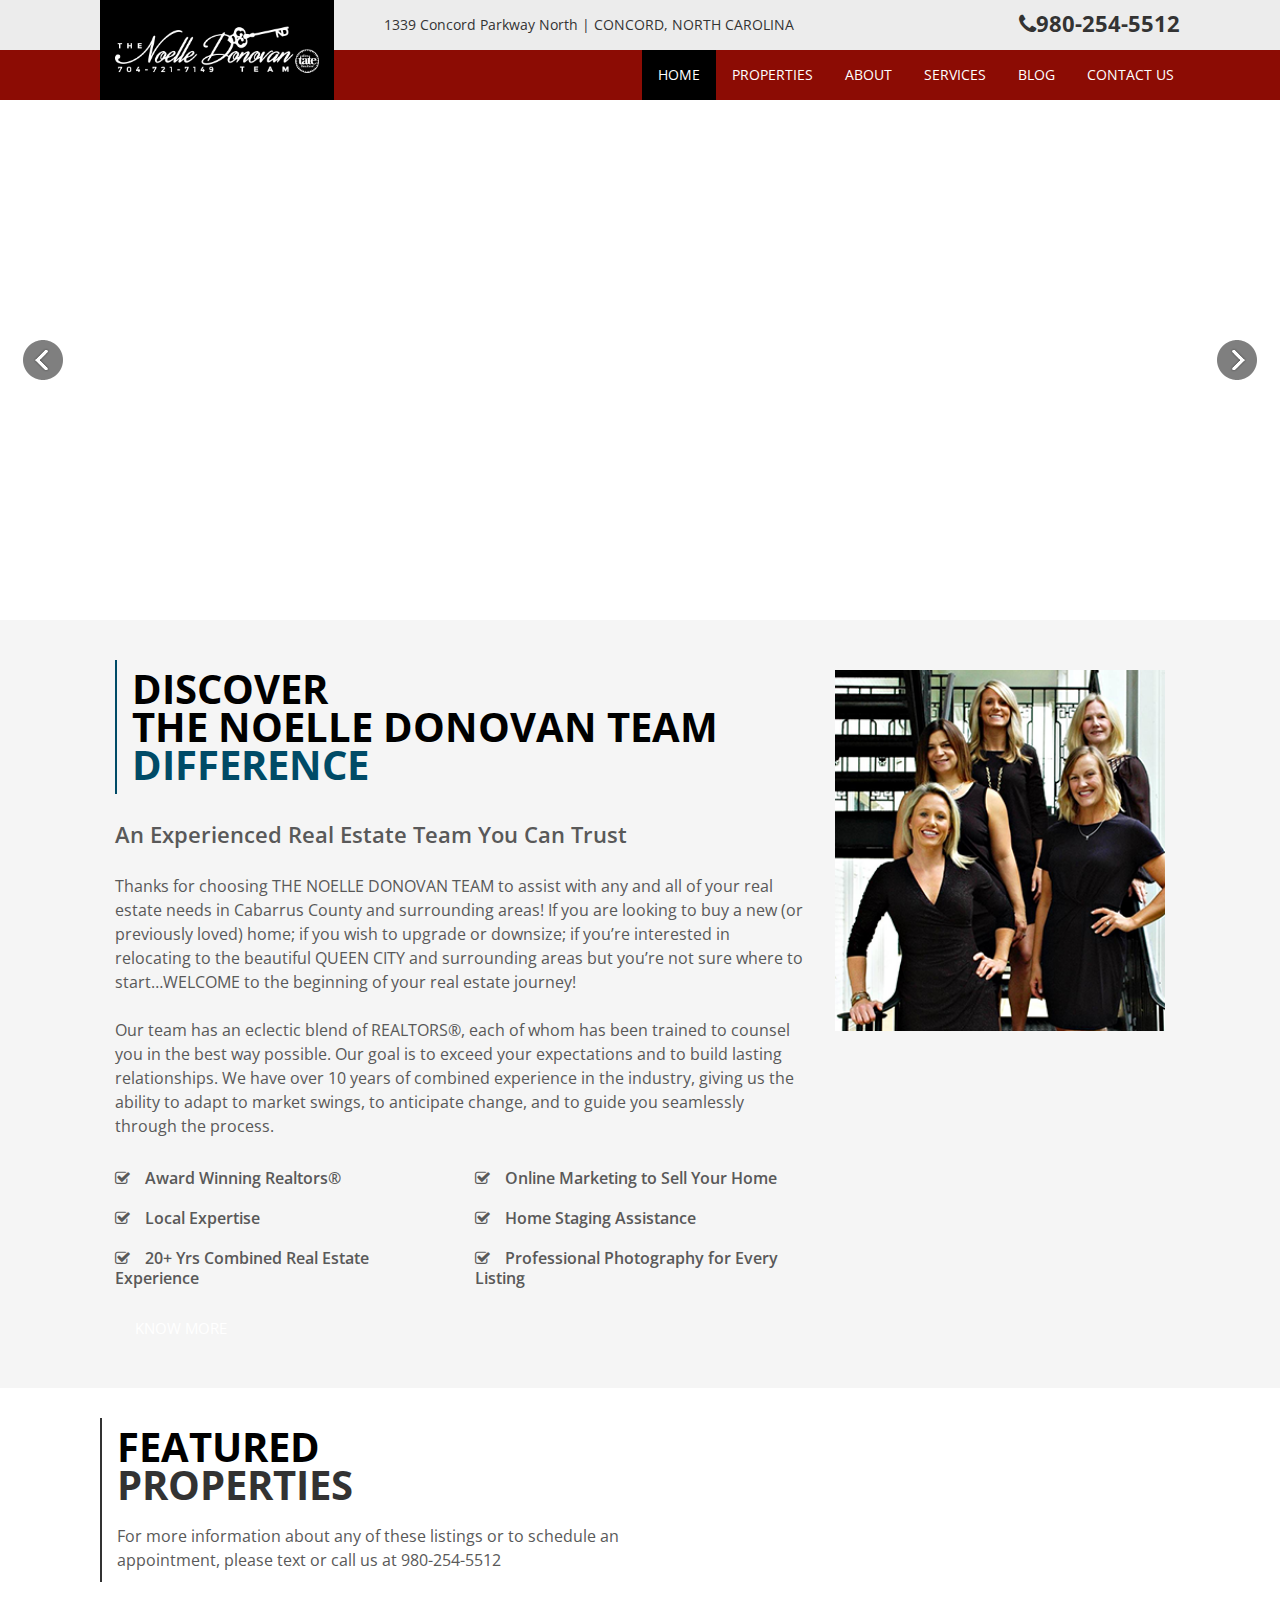
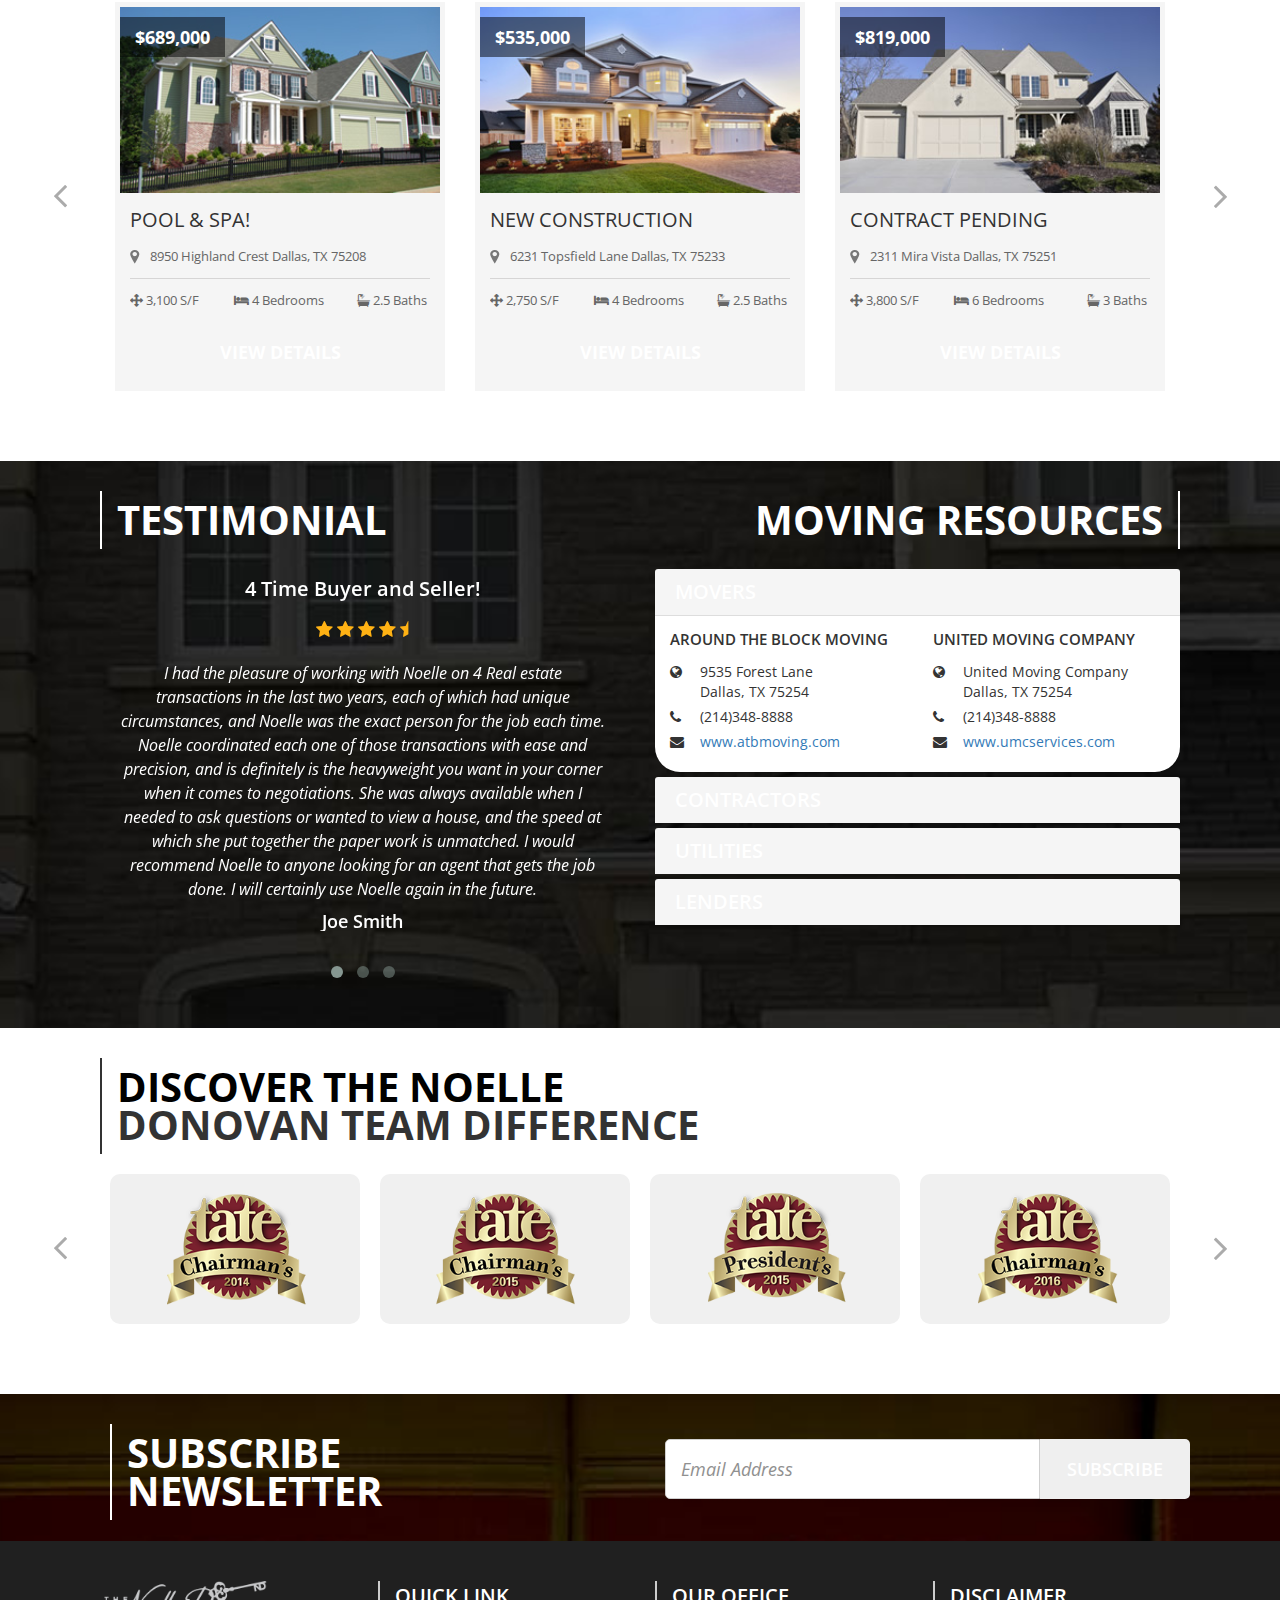
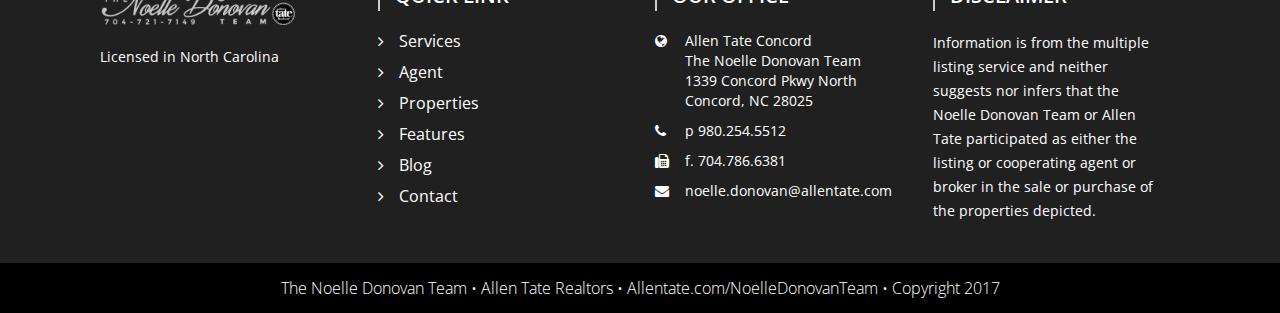
==== index.html @ 8d165535 "9th" ====
<!DOCTYPE HTML>
<html>
    <head>

        <!-- meta data -->
        <meta http-equiv="Content-Type" content="text/html;charset=utf-8" />
        <title>Charlotte, NC and Cabarrus County Real Estate Professionals</title>
        <meta name="viewport" content="width=device-width, initial-scale=1.0">
	    <meta name="format-detection" content="telephone=no" />
        <!-- /end meta data -->

        <!-- styles -->
        <link type="text/css" rel="stylesheet" href="css/bootstrap.css" />
        <link type="text/css" rel="stylesheet" href="js/rs-plugin/css/settings.css" />
        <link href='http://fonts.googleapis.com/css?family=Open+Sans:400italic,700italic,400,600,700,800' rel='stylesheet' type='text/css'>
        <link href='http://fonts.googleapis.com/css?family=Open+Sans+Condensed:700' rel='stylesheet' type='text/css'>
        <link type="text/css" rel="stylesheet" href="css/style.css" />
        <link type="text/css" rel="stylesheet" href="css/font-awesome.css" />
        <link type="text/css" rel="stylesheet" href="css/media.css" />
        <link type="text/css" rel="stylesheet" href="css/owl.carousel.css" />
        <link type="text/css" rel="stylesheet" href="css/owl.theme.css" />
        <link type="text/css" rel="stylesheet" href="css/royalslider.css" />
        <link type="text/css" rel="stylesheet" href="css/rs-default.css" />
        <!-- /end styles -->

    </head>

    <body>

        <div id="container" class="main">
            <div id="out">
                <div id="home_marker"></div>
                <div id="header">
                    <div class="inner">

                        <!-- turn top notification bar on here by removing this comment

                        <div class="notify-bar">
                            <div class="container">
                                <div class="row">
                                    <div class="col-md-11">
                                        <p>Optional notification bar for displaying important messages to your site vistors. It only shows when you want it to.</p>
                                    </div>
                                    <div class="col-md-1"><a href="#" class="notify-close"><i class="icon-remove-sign"></i></a></div>
                                </div>
                            </div>
                        </div>

                        -->

                        <div class="top">
                            <a href="#" class="scrollup"></a>
                        </div>
                        <div class="bottom">
                            <div class="container">
                                <div class="logo clearfix">
                                    <!-- insert header logo here -->
                                    <a href="index.html" id="logo"><img class="img-responsive" src="img/real-estate-template-logo-white.png" alt="" /></a>
                                </div>
                                <div class="contacts_block">
                                    <!-- edit header address and phone number here -->
                                    <div class="tabLine">1339 Concord Parkway North | CONCORD, NORTH CAROLINA</div>
                                    <div class="phoneNo styler_color"><i class="fa fa-phone"></i>980-254-5512</div>
                                    <div class="clearfix"></div>
                                </div>
                            </div>
                            <!-- top navigation starts here -->
                            <div id="top_menu" class="styler_bg_color">
                                <div class="container">
                                            <div class="navbar">
                                                    <a class="btn navbar-btn navbar-toggle" data-toggle="collapse" data-target=".navbar-collapse">
                                                        <span class="menu-btn-name">Menu</span>
                                                        <span class="icon-bar"></span>
                                                        <span class="icon-bar"></span>
                                                        <span class="icon-bar"></span>
                                                    </a>
                                                    <div class="navbar-collapse collapse">
                                                        <ul class="nav nav-pills">
                                                            <!-- edit navigation menu -->
                                                            <li class="active"><a href="index.html">HOME</a></li>
                                                            <li><a href="properties.html">Properties</a></li>
                                                            <li><a href="about.html">ABOUT</a></li>
                                                            <li><a href="services.html">Services</a></li>
                                                            <li ><a href="blog.html">Blog</a></li>
                                                            <li><a href="contact.html">CONTACT US</a></li>
                                                            <!-- /end navigation menu -->
                                                        </ul>
                                                    </div>
                                                </div>
                                            </div>
                                        </div>
                        </div>
                    </div>
                </div>

                <div id="wrapper">

                    <!-- begin slider -->
                    <div class="fullwidthbanner-container" id="main_slider">
                        <div class="fullwidthbanner">
                            <ul>
                                <!-- slide 1 -->
                                <li class="slide1" data-transition="slotzoom-horizontal" data-slotamount="5"  data-masterspeed="300">
                                    <!-- slide 1 image -->
                                    <img alt="" src="img/slide1a.jpg" />
                                    <!-- slide 1 caption 1 parameters -->
                                    <div class="caption sft" data-x="10" data-y="150" data-speed="2500" data-start="1000" data-easing="easeInBack">
                                        <!-- slide 1 caption 1 -->
                                        <p class="cap-1">6231 Topsfield Lane<br />
                                            <span class="price">$535,000</span>
                                        </p>
                                    </div>
                                </li>
                                <!-- slide 2 -->
                                <li class="slide2" data-transition="slotzoom-horizontal" data-slotamount="5"  data-masterspeed="300">
                                    <!-- slide 2 image -->
                                    <img alt="" src="img/slide2a.jpg" />
                                    <!-- slide 2 caption 1 parameters -->
                                    <div class="caption sft" data-x="10" data-y="150" data-speed="2500" data-start="1000" data-easing="easeInBack">
                                        <!-- slide 2 caption 1 -->
                                        <p class="cap-1">8590 Highland Crest<br />
                                            <span class="price">$689,000</span>
                                        </p>
                                    </div>
                                </li>
                                <!-- slide 3 -->
                                <li class="slide2" data-transition="slotzoom-horizontal" data-slotamount="5"  data-masterspeed="300">
                                    <!-- slide 3 image -->
                                    <img alt="" src="img/slide3a.jpg" />
                                    <!-- slide 3 caption 1 parameters -->
                                    <div class="caption sft" data-x="10" data-y="150" data-speed="2500" data-start="1000" data-easing="easeInBack">
                                        <!-- slide 3 caption 1 -->
                                        <p class="cap-1">6800 Sherburne Drive<br />
                                            <span class="price">$379,500</span>
                                        </p>
                                    </div>
                                </li>
                            </ul>
                        </div>
                    </div>
                    <!-- /end slider -->

                  <div class="promo-block">
                    <div class="container">
                        <div class="row">
                            <div class="col-sm-12 col-ms-12">
                              <!-- begin real estate agent's promo block -->
                              <div class="col-sm-8 col-ms-8">
                                <!-- real estate agent's promo block text starts here -->
                                <div class="promo-text">
                                  <div class="section-title styler_color">
                                    <h2><span class="normal">DISCOVER <BR> THE NOELLE DONOVAN TEAM </span> <span class="styler_color">DIFFERENCE</span></h2>
                                  </div>
                                  <!-- edit real estate agent's promo block sub-heading here -->
                                  <h3>An Experienced Real Estate Team You Can Trust </h3>
                                  <p>Thanks for choosing THE NOELLE DONOVAN TEAM to assist with any and all of your real estate needs in Cabarrus County and surrounding areas! If you are looking to buy a new (or previously loved) home; if you wish to upgrade or downsize; if you’re interested in relocating to the beautiful QUEEN CITY and surrounding areas but you’re not sure where to start…WELCOME to the beginning of your real estate journey! <br><br>

                                  Our team has an eclectic blend of REALTORS®, each of whom has been trained to counsel you in the best way possible. Our goal is to exceed your expectations and to build lasting relationships. We have over 10 years of combined experience in the industry, giving us the ability to adapt to market swings, to anticipate change, and to guide you seamlessly through the process.

                                    </p>
                                  <div class="row">
                                    <div class="col-sm-6">
                                      <ul class="checkList">
                                        <li><i class="fa fa-check-square-o styler_color"></i>Award Winning Realtors®</li>
                                        <li><i class="fa fa-check-square-o styler_color"></i>Local Expertise</li>
                                        <li><i class="fa fa-check-square-o styler_color"></i>20+ Yrs Combined Real Estate Experience</li>
                                      </ul>
                                    </div>
                                    <div class="col-sm-6">
                                      <ul class="checkList">
                                        <li><i class="fa fa-check-square-o styler_color"></i>Online Marketing to Sell Your Home</li>
                                        <li><i class="fa fa-check-square-o styler_color"></i>Home Staging Assistance</li>
                                        <li><i class="fa fa-check-square-o styler_color"></i>Professional Photography for Every Listing</li>
                                      </ul>
                                    </div>
                                  </div>
                                  <a href="" class="button button-small styler_bg_color">Know More</a>
                                </div>
                              </div>
                              <div class="col-sm-4 col-ms-4">
                                <div class="promo-image">
                                  <!-- edit real estate agent's promo block image here -->
                                  <img class="img-responsive block-img" src="img/img_4.png" alt="" />
                                  <img src="img/we-are-home.png" alt="" />
                                </div>
                              </div>
                            </div>
                          </div>
                        </div>
                      </div>
                                <!-- /end promo text block -->
                      <div class="container">
                        <div class="row">
                            <div class="col-sm-12 col-ms-12">
                                <!-- begin featured listings summary block -->
                                <div class="wide-block">
                                  <div class="featured-listings">
                                    <!-- edit featured listings headline here -->
                                    <div class="section-title title-button styler_color">
                                      <h2><span class="normal">Featured</span> <span class="styler_color">Properties</span></h2>
                                      <a href="" class="button button-big styler_bg_color">View All Properties</a>
                                      <p>For more information about any of these listings or to schedule an appointment, please text or call us at 980-254-5512</p>
                                      <div class="clearfix"></div>
                                      </div>
                                        <!-- row #1 featured listings summary block -->
                                      <div id="featured-slider" class="owl-carousel owl-theme">
                                        <div class="item">
                                          <!-- featured item  house #1 summary info -->
                                          <div class="featured-item">
                                            <div class="featured-image">
                                              <!-- house #1 image -->
                                              <img class="img-responsive" src="img/house1.jpg" alt="">
                                              <!-- house #1 summary content: price -->
                                              <div class="price">$689,000</div>
                                            </div>
                                            <!-- house #1 summary content -->
                                            <div class="content">
                                              <!-- house #1 headline -->
                                              <div class="heading styler_color">POOL & SPA!</div>
                                              <!-- house #1 summary content: address -->
                                              <address>
                                                8950 Highland Crest Dallas, TX 75208
                                              </address>
                                              <!-- house #1 summary content: characteristics -->
                                              <div class="characteristics">
                                                <ul>
                                                  <li><i class="fa fa-arrows"></i> 3,100 s/f</li>
                                                  <li><i class="fa fa-bed"></i> 4 Bedrooms</li>
                                                  <li><i class="fa fa-bath"></i> 2.5 Baths</li>
                                                </ul>
                                              </div>
                                              <div class="item-info">
                                                <!-- link to house #1 featured item detail -->
                                                <div class="more">
                                                  <a id="item1" href="javascript:void(0)" class="styler_bg_color property-link">View Details</a>
                                                </div>
                                              </div>
                                            </div>
                                          </div>
                                        </div>
                                        <div class="item">
                                          <!-- featured item  house #1 summary info -->
                                          <div class="featured-item">
                                            <div class="featured-image">
                                              <!-- house #1 image -->
                                              <img class="img-responsive" src="img/house2.jpg" alt="">
                                              <!-- house #1 summary content: price -->
                                              <div class="price">$535,000</div>
                                            </div>
                                            <!-- house #1 summary content -->
                                            <div class="content">
                                              <!-- house #1 headline -->
                                              <div class="heading styler_color">NEW CONSTRUCTION</div>
                                              <!-- house #1 summary content: address -->
                                              <address>
                                                6231 Topsfield Lane Dallas, TX 75233
                                              </address>
                                              <!-- house #1 summary content: characteristics -->
                                              <div class="characteristics">
                                                <ul>
                                                  <li><i class="fa fa-arrows"></i> 2,750 s/f</li>
                                                  <li><i class="fa fa-bed"></i> 4 Bedrooms</li>
                                                  <li><i class="fa fa-bath"></i> 2.5 Baths</li>
                                                </ul>
                                              </div>
                                              <div class="item-info">
                                                <!-- link to house #1 featured item detail -->
                                                <div class="more">
                                                  <a id="item2" href="javascript:void(0)" class="styler_bg_color property-link">View Details</a>
                                                </div>
                                              </div>
                                            </div>
                                          </div>
                                        </div>
                                        <div class="item">
                                          <!-- featured item  house #1 summary info -->
                                          <div class="featured-item">
                                            <div class="featured-image">
                                              <!-- house #1 image -->
                                              <img class="img-responsive" src="img/house10.jpg" alt="">
                                              <!-- house #1 summary content: price -->
                                              <div class="price">$819,000</div>
                                            </div>
                                            <!-- house #1 summary content -->
                                            <div class="content">
                                              <!-- house #1 headline -->
                                              <div class="heading styler_color">CONTRACT PENDING</div>
                                              <!-- house #1 summary content: address -->
                                              <address>
                                                2311 Mira Vista Dallas, TX 75251
                                              </address>
                                              <!-- house #1 summary content: characteristics -->
                                              <div class="characteristics">
                                                <ul>
                                                  <li><i class="fa fa-arrows"></i> 3,800 s/f</li>
                                                  <li><i class="fa fa-bed"></i> 6 Bedrooms</li>
                                                  <li><i class="fa fa-bath"></i> 3 Baths</li>
                                                </ul>
                                              </div>
                                              <div class="item-info">
                                                <!-- link to house #1 featured item detail -->
                                                <div class="more">
                                                  <a id="item3" href="javascript:void(0)" class="styler_bg_color property-link">View Details</a>
                                                </div>
                                              </div>
                                            </div>
                                          </div>
                                        </div>
                                        <div class="item">
                                          <!-- featured item  house #1 summary info -->
                                          <div class="featured-item">
                                            <div class="featured-image">
                                              <!-- house #1 image -->
                                              <img class="img-responsive" src="img/house4.jpg" alt="">
                                              <!-- house #1 summary content: price -->
                                              <div class="price">$379,500</div>
                                            </div>
                                            <!-- house #1 summary content -->
                                            <div class="content">
                                              <!-- house #1 headline -->
                                              <div class="heading styler_color">BEAUTIFUL COTTAGE</div>
                                              <!-- house #1 summary content: address -->
                                              <address>
                                                6800 Sherburne Drive Dallas, TX 75243
                                              </address>
                                              <!-- house #1 summary content: characteristics -->
                                              <div class="characteristics">
                                                <ul>
                                                  <li><i class="fa fa-arrows"></i> 2,750 s/f</li>
                                                  <li><i class="fa fa-bed"></i> 4 Bedrooms</li>
                                                  <li><i class="fa fa-bath"></i> 2.5 Baths</li>
                                                </ul>
                                              </div>
                                              <div class="item-info">
                                                <!-- link to house #1 featured item detail -->
                                                <div class="more">
                                                  <a id="item4" href="javascript:void(0)" class="styler_bg_color property-link">View Details</a>
                                                </div>
                                              </div>
                                            </div>
                                          </div>
                                        </div>
                                        <div class="item">
                                          <!-- featured item  house #1 summary info -->
                                          <div class="featured-item">
                                            <div class="featured-image">
                                              <!-- house #1 image -->
                                              <img class="img-responsive" src="img/house7.jpg" alt="">
                                              <!-- house #1 summary content: price -->
                                              <div class="price">$450,000</div>
                                            </div>
                                            <!-- house #1 summary content -->
                                            <div class="content">
                                              <!-- house #1 headline -->
                                              <div class="heading styler_color">JUST REDUCED!</div>
                                              <!-- house #1 summary content: address -->
                                              <address>
                                                6830 Hilltop Lane Dallas, TX 75280
                                              </address>
                                              <!-- house #1 summary content: characteristics -->
                                              <div class="characteristics">
                                                <ul>
                                                  <li><i class="fa fa-arrows"></i> 2,900 s/f</li>
                                                  <li><i class="fa fa-bed"></i> 4 Bedrooms</li>
                                                  <li><i class="fa fa-bath"></i> 2 Baths</li>
                                                </ul>
                                              </div>
                                              <div class="item-info">
                                                <!-- link to house #1 featured item detail -->
                                                <div class="more">
                                                  <a id="item5" href="javascript:void(0)" class="styler_bg_color property-link">View Details</a>
                                                </div>
                                              </div>
                                            </div>
                                          </div>
                                        </div>
                                        <div class="item">
                                          <!-- featured item  house #1 summary info -->
                                          <div class="featured-item">
                                            <div class="featured-image">
                                              <!-- house #1 image -->
                                              <img class="img-responsive" src="img/house9.jpg" alt="">
                                              <!-- house #1 summary content: price -->
                                              <div class="price">$519,500</div>
                                            </div>
                                            <!-- house #1 summary content -->
                                            <div class="content">
                                              <!-- house #1 headline -->
                                              <div class="heading styler_color">NEW LISTING</div>
                                              <!-- house #1 summary content: address -->
                                              <address>
                                                4433 Colfax Circle Dallas, TX 75231
                                              </address>
                                              <!-- house #1 summary content: characteristics -->
                                              <div class="characteristics">
                                                <ul>
                                                  <li><i class="fa fa-arrows"></i> 2,400 s/f</li>
                                                  <li><i class="fa fa-bed"></i> 3 Bedrooms</li>
                                                  <li><i class="fa fa-bath"></i> 2.5 Baths</li>
                                                </ul>
                                              </div>
                                              <div class="item-info">
                                                <!-- link to house #1 featured item detail -->
                                                <div class="more">
                                                  <a id="item6" href="javascript:void(0)" class="styler_bg_color property-link">View Details</a>
                                                </div>
                                              </div>
                                            </div>
                                          </div>
                                        </div>
                                      </div>
                                    </div>
                                    <!-- /end featured listings summary block -->

                                    <!-- featured property #1 details start here -->
                                    <div id="property-item1" class="property-item">
										<div class="wide-divider">
											<a class="close-details" href="javascript:void(0)"></a>
										</div>
										<div class="inner-block">

											<div class="row">
												<div class="col-md-8 col-sm-8">
													<!-- edit featured property #1 address -->
                                                    <div class="address">
														<div class="address-top">
															8590 Highland Crest
														</div>
														<div class="address-bottom">
															Dallas, TX 75208
														</div>
													</div>
												</div>
												<div class="col-md-4 col-sm-4">
													<!-- edit featured property #1 price -->
                                                    <div class="price styler_color">
														$689,000
													</div>
												</div>
											</div>
											<div class="row">
												<div class="col-md-8 col-sm-8">
													<div class="">
														<!-- featured property #1 photo gallery starts here -->
                                                        <div class="slider-block">
															<div id="rs_gallery1" class="royalSlider rsDefault">
																<!-- edit featured property #1 photo #1 here -->
                                                                <a class="rsImg bugaga" data-rsw="540" data-rsh="374" data-rsBigImg="img/gal1-house1.jpg" href="img/gal1-house1.jpg">Gallery 1: House Image #1<img width="96" height="72" class="rsTmb" src="img/gal1-house1_t.jpg" alt="" /></a>
																<!-- edit featured property #1 photo #2 here -->
                                                                <a class="rsImg" data-rsw="540" data-rsh="374" data-rsBigImg="img/gal1-house2.jpg" href="img/gal1-house2.jpg">Gallery 1: House Image #2<img width="96" height="72" class="rsTmb" src="img/gal1-house2_t.jpg" alt="" /></a>
																<!-- edit featured property #1 photo #3 here -->
                                                                <a class="rsImg" data-rsw="540" data-rsh="374" data-rsBigImg="img/gal1-house3.jpg" href="img/gal1-house3.jpg">Gallery 1: House Image #3<img width="96" height="72" class="rsTmb" src="img/gal1-house3_t.jpg" alt="" /></a>
																<!-- edit featured property #1 photo #4 here -->
                                                                <a class="rsImg" data-rsw="540" data-rsh="374" data-rsBigImg="img/gal1-house4.jpg" href="img/gal1-house4.jpg">Gallery 1: House Image #4<img width="96" height="72" class="rsTmb" src="img/gal1-house4_t.jpg" alt="" /></a>
																<!-- edit featured property #1 photo #5 here -->
                                                                <a class="rsImg" data-rsw="540" data-rsh="374" data-rsBigImg="img/gal1-house5.jpg" href="img/gal1-house5.jpg">Gallery 1: House Image #5<img width="96" height="72" class="rsTmb" src="img/gal1-house5_t.jpg" alt="" /></a>
																<!-- edit featured property #1 photo #6 here -->
                                                                <a class="rsImg" data-rsw="540" data-rsh="374" data-rsBigImg="img/gal1-house6.jpg" href="img/gal1-house6.jpg">Gallery 1: House Image #6<img width="96" height="72" class="rsTmb" src="img/gal1-house6_t.jpg" alt="" /></a>
																<!-- edit featured property #1 photo #7 here -->
                                                                <a class="rsImg" data-rsw="540" data-rsh="374" data-rsBigImg="img/gal1-house7.jpg" href="img/gal1-house7.jpg">Gallery 1: House Image #7<img width="96" height="72" class="rsTmb" src="img/gal1-house7_t.jpg" alt="" /></a>
																<!-- edit featured property #1 photo #8 here -->
                                                                <a class="rsImg" data-rsw="540" data-rsh="374" data-rsBigImg="img/gal1-house8.jpg" href="img/gal1-house8.jpg">Gallery 1: House Image #8<img width="96" height="72" class="rsTmb" src="img/gal1-house8_t.jpg" alt="" /></a>
																<!-- edit featured property #1 photo #9 here -->
                                                                <a class="rsImg" data-rsw="540" data-rsh="374" data-rsBigImg="img/gal1-house9.jpg" href="img/gal1-house9.jpg">Gallery 1: House Image #9<img width="96" height="72" class="rsTmb" src="img/gal1-house9_t.jpg" alt="" /></a>
																<!-- edit featured property #1 photo #10 here -->
                                                                <a class="rsImg" data-rsw="540" data-rsh="374" data-rsBigImg="img/gal1-house10.jpg" href="img/gal1-house10.jpg">Gallery 1: House Image #10<img width="96" height="72" class="rsTmb" src="img/gal1-house10_t.jpg" alt="" /></a>
																<!-- edit featured property #1 photo #11 here -->
                                                                <a class="rsImg" data-rsw="540" data-rsh="374" data-rsBigImg="img/gal1-house11.jpg" href="img/gal1-house11.jpg">Gallery 1: House Image #11<img width="96" height="72" class="rsTmb" src="img/gal1-house11_t.jpg" alt="" /></a>
															</div>
														</div>
													</div>
												</div>
												<div class="col-md-4 col-sm-4">
													<!-- featured property #1 details summary info starts here -->
                                                    <div class="details-info">
														<div class="row">
															<div class="col-md-12 col-sm-12">
																<!-- edit featured property #1 details summary info (mls #) here -->
                                                                <div class="item-id">
																	MLS #: 120876543
																</div>
																<!-- edit featured property #1 details summary info (characteristics) here -->
                                                                <div class="characteristics">
																	<ul>
																		<li>3,100 s/f</li>
																		<li>4 Bedrooms</li>
																		<li>2.5 Baths</li>
																	</ul>
																</div>
															</div>
														</div>
														<div class="row">
															<div class="col-md-6 col-sm-6">
															 <!-- edit featured property #1 details summary info (listing agent image) -->
                                <div class="realtor-mini">
																	<img class="img-responsive" src="img/realtor_profile.jpg" alt="">
																</div>
															</div>
															<!-- edit featured property #1 details summary info (listing agent name, address and phone number) -->
                              <div class="col-md-6 col-sm-6">
																<div class="details-name">Mary Anderson</div>
																<div class="details-place">Anderson Realty</div>
																<div class="details-phone">214.435.0987</div>
															</div>
														</div>
													</div>
												</div>
											</div>
											<div class="row">
                                            <!-- featured listings house #1 property tabs -->
                                            <div class="details-tabs">
                                                <div class="col-md-12 col-sm-12">
                                                    <ul class="tabs">
                                                        <!-- edit featured listings house #1 property tab label #1 (property details) here -->
                                                        <li class="active"><a class="styler_bg_color" href="#details1" data-toggle="tab">PROPERTY DETAILS</a></li>
                                                        <!-- edit featured listings house #1 property tab label #2 (map) here -->
                                                        <li><a class="styler_bg_color" href="#tab-map" data-toggle="tab">MAP</a></li>
                                                    </ul>
                                                    <div class="tab-content tabs_blocks">
                                                        <div class="active" id="details1">
                                                            <!-- featured listings house #1 property details tab info slides start here -->
                                                            <ul class="info_slides">
                                                                <li class="active">
                                                                    <!-- edit featured listings house #1 property tab info slide #1 (details) label here -->
                                                                    <a href="#" class="styler_color"><i class="arr styler_color"></i>Details</a>
                                                                    <!-- edit featured listings house #1 property tab info slide #1 (details) summary text here -->
                                                                    <div class="text" style="display: block;">
                                                                        <p>Lorem ipsum dolor sit amet, consectetur adipiscing elit. Fusce bibendum neque quis congue bibendum. Suspendisse vitae velit diam. Nulla vestibulum interdum lectus in vulputate. Cras et enim at lacus hendrerit condimentum. Vivamus sed nisi luctus metus bibendum semper. Etiam at facilisis ipsum. Etiam rutrum mi eget sem suscipit pellentesque. Aenean lobortis commodo eros ut sollicitudin.</p>
                                                                        <div class="row">
                                                                            <div class="col-md-6 col-sm-6">
                                                                                <!-- edit featured listings house #1 left-side details content here -->
                                                                                <div class="left-tab-wrapper">
                                                                                    <table class="details-values">
                                                                                        <tr>
                                                                                            <td><strong>Property Type:</strong></td>
                                                                                            <td>Single Family</td>
                                                                                        </tr>
                                                                                        <tr>
                                                                                            <td><strong>Year Built:</strong></td>
                                                                                            <td>2002</td>
                                                                                        </tr>
                                                                                        <tr>
                                                                                            <td><strong>Property Class:</strong></td>
                                                                                            <td>Residential</td>
                                                                                        </tr>
                                                                                        <tr>
                                                                                            <td><strong>County:</strong></td>
                                                                                            <td>Dallas</td>
                                                                                        </tr>
                                                                                        <tr>
                                                                                            <td><strong>Subdivision:</strong></td>
                                                                                            <td>Woodlawn</td>
                                                                                        </tr>
                                                                                    </table>
                                                                                </div>
                                                                            </div>
                                                                            <div class="col-md-6 col-sm-6">
                                                                                <!-- edit featured listings house #1 right-side details content here -->
                                                                                <div class="right-tab-wrapper">
                                                                                    <table class="details-values">
                                                                                        <tr>
                                                                                            <td><strong>Bedrooms:</strong></td>
                                                                                            <td>4</td>
                                                                                        </tr>
                                                                                        <tr>
                                                                                            <td><strong>Baths:</strong></td>
                                                                                            <td>2.5</td>
                                                                                        </tr>
                                                                                        <tr>
                                                                                            <td><strong>Lot Size:</strong></td>
                                                                                            <td>9,757 Sq Ft Lot</td>
                                                                                        </tr>
                                                                                        <tr>
                                                                                            <td><strong>Stories:</strong></td>
                                                                                            <td>2</td>
                                                                                        </tr>
                                                                                        <tr>
                                                                                            <td><strong>Garage:</strong></td>
                                                                                            <td>2 Car</td>
                                                                                        </tr>
                                                                                    </table>
                                                                                </div>
                                                                            </div>
                                                                        </div>
                                                                    </div>
                                                                </li>
                                                                <li>
                                                                    <!-- edit featured listings house #1 interior slide label here -->
                                                                    <a href="#" class="styler_color"><i class="arr styler_color"></i>Interior</a>
                                                                    <!-- edit featured listings house #1 interior slide text summary here -->
                                                                    <div class="text">
                                                                        <p>Lorem ipsum dolor sit amet, consectetur adipiscing elit. Fusce bibendum neque quis congue bibendum. Suspendisse vitae velit diam. Nulla vestibulum interdum lectus in vulputate. Cras et enim at lacus hendrerit condimentum. Vivamus sed nisi luctus metus bibendum semper. Etiam at facilisis ipsum. Etiam rutrum mi eget sem suscipit pellentesque. Aenean lobortis commodo eros ut sollicitudin.</p>
                                                                        <div class="row">
                                                                            <div class="col-md-6 col-sm-6">
                                                                                <!-- edit featured listings house #1 interior slide left-side content here -->
                                                                                <div class="left-tab-wrapper">
                                                                                    <table class="details-values">
                                                                                        <tr>
                                                                                            <td><strong>Living Area 1:</strong></td>
                                                                                            <td>22 x 24</td>
                                                                                        </tr>
                                                                                        <tr>
                                                                                            <td><strong>Living Area 2:</strong></td>
                                                                                            <td>14 x 24</td>
                                                                                        </tr>
                                                                                        <tr>
                                                                                            <td><strong>Dining Room:</strong></td>
                                                                                            <td>22 x 24</td>
                                                                                        </tr>
                                                                                        <tr>
                                                                                            <td><strong>Kitchen:</strong></td>
                                                                                            <td>22 x 24</td>
                                                                                        </tr>
                                                                                        <tr>
                                                                                            <td><strong>Master Bedroom:</strong></td>
                                                                                            <td>22 x 24</td>
                                                                                        </tr>
                                                                                    </table>
                                                                                </div>
                                                                            </div>
                                                                            <div class="col-md-6 col-sm-6">
                                                                                <!-- edit featured listings house #1 interior slide right-side content here -->
                                                                                <div class="right-tab-wrapper">
                                                                                    <table class="details-values">
                                                                                        <tr>
                                                                                            <td><strong>Bedroom 1:</strong></td>
                                                                                            <td>22 x 24</td>
                                                                                        </tr>
                                                                                        <tr>
                                                                                            <td><strong>Bedroom 2:</strong></td>
                                                                                            <td>22 x 24</td>
                                                                                        </tr>
                                                                                        <tr>
                                                                                            <td><strong>Bedroom 3:</strong></td>
                                                                                            <td>22 x 24</td>
                                                                                        </tr>
                                                                                        <tr>
                                                                                            <td><strong>Study:</strong></td>
                                                                                            <td>22 x 24</td>
                                                                                        </tr>
                                                                                        <tr>
                                                                                            <td><strong>Utility Room:</strong></td>
                                                                                            <td>22 x 24</td>
                                                                                        </tr>
                                                                                    </table>
                                                                                </div>
                                                                            </div>
                                                                        </div>
                                                                    </div>
                                                                </li>
                                                                <li>
                                                                    <!-- edit featured listings house #1 exterior slide label here -->
                                                                    <a href="#" class="styler_color"><i class="arr styler_color"></i>Exterior</a>
                                                                    <!-- edit featured listings house #1 exterior slide text summary here -->
                                                                    <div class="text">
                                                                        <p>Lorem ipsum dolor sit amet, consectetur adipiscing elit. Fusce bibendum neque quis congue bibendum. Suspendisse vitae velit diam. Nulla vestibulum interdum lectus in vulputate. Cras et enim at lacus hendrerit condimentum. Vivamus sed nisi luctus metus bibendum semper. Etiam at facilisis ipsum. Etiam rutrum mi eget sem suscipit pellentesque. Aenean lobortis commodo eros ut sollicitudin.</p>
                                                                        <div class="row">
                                                                            <div class="col-md-6 col-sm-6">
                                                                                <!-- edit featured listings house #1 exterior slide left-side content here -->
                                                                                <div class="left-tab-wrapper">
                                                                                    <table class="details-values">
                                                                                        <tr>
                                                                                            <td><strong>Fence:</strong></td>
                                                                                            <td>Wood</td>
                                                                                        </tr>
                                                                                        <tr>
                                                                                            <td><strong>Sprinkler System:</strong></td>
                                                                                            <td>Yes</td>
                                                                                        </tr>
                                                                                        <tr>
                                                                                            <td><strong>Lot Dimensions:</strong></td>
                                                                                            <td>80x135</td>
                                                                                        </tr>
                                                                                        <tr>
                                                                                            <td><strong>Pool:</strong></td>
                                                                                            <td>Yes - Gunite</td>
                                                                                        </tr>
                                                                                    </table>
                                                                                </div>
                                                                            </div>
                                                                            <div class="col-md-6 col-sm-6">
                                                                                <!-- edit featured listings house #1 exterior slide right-side content here -->
                                                                                <div class="right-tab-wrapper">
                                                                                    <table class="details-values">
                                                                                        <tr>
                                                                                            <td><strong>Patio:</strong></td>
                                                                                            <td>Yes - Covered</td>
                                                                                        </tr>
                                                                                        <tr>
                                                                                            <td><strong>Balcony:</strong></td>
                                                                                            <td>Yes</td>
                                                                                        </tr>
                                                                                        <tr>
                                                                                            <td><strong>Gutters:</strong></td>
                                                                                            <td>Yes</td>
                                                                                        </tr>
                                                                                        <tr>
                                                                                            <td><strong>Exterior Lighting:</strong></td>
                                                                                            <td>Yes</td>
                                                                                        </tr>
                                                                                    </table>
                                                                                </div>
                                                                            </div>
                                                                        </div>
                                                                    </div>
                                                                </li>
                                                                <li>
                                                                    <!-- edit featured listings house #1 additional details slide label here -->
                                                                    <a href="#" class="styler_color"><i class="arr styler_color"></i>Additional Details</a>
                                                                    <!-- edit featured listings house #1 exterior slide text summary here -->
                                                                    <div class="text">
                                                                        <p>Lorem ipsum dolor sit amet, consectetur adipiscing elit. Fusce bibendum neque quis congue bibendum. Suspendisse vitae velit diam. Nulla vestibulum interdum lectus in vulputate. Cras et enim at lacus hendrerit condimentum. Vivamus sed nisi luctus metus bibendum semper. Etiam at facilisis ipsum. Etiam rutrum mi eget sem suscipit pellentesque. Aenean lobortis commodo eros ut sollicitudin.</p>
                                                                        <div class="row">
                                                                            <div class="col-md-6 col-sm-6">
                                                                                <!-- edit featured listings house #1 additional details slide left-side content here -->
                                                                                <div class="left-tab-wrapper">
                                                                                    <table class="details-values">
                                                                                        <tr>
                                                                                            <td><strong>Garage:</strong></td>
                                                                                            <td>2 Car</td>
                                                                                        </tr>
                                                                                        <tr>
                                                                                            <td><strong>Cooling:</strong></td>
                                                                                            <td>Central - Electric</td>
                                                                                        </tr>
                                                                                        <tr>
                                                                                            <td><strong>Heating:</strong></td>
                                                                                            <td>Central - Gas</td>
                                                                                        </tr>
                                                                                        <tr>
                                                                                            <td><strong>Subdivision:</strong></td>
                                                                                            <td>Woodlawn</td>
                                                                                        </tr>
                                                                                    </table>
                                                                                </div>
                                                                            </div>
                                                                            <div class="col-md-6 col-sm-6">
                                                                                <!-- edit featured listings house #1 additional details slide right-side content here -->
                                                                                <div class="right-tab-wrapper">
                                                                                    <table class="details-values">
                                                                                        <tr>
                                                                                            <td><strong>School District:</strong></td>
                                                                                            <td>Richardson ISD</td>
                                                                                        </tr>
                                                                                        <tr>
                                                                                            <td><strong>Elementary School:</strong></td>
                                                                                            <td>Merriman Park</td>
                                                                                        </tr>
                                                                                        <tr>
                                                                                            <td><strong>Middle School:</strong></td>
                                                                                            <td>Lake Highlands</td>
                                                                                        </tr>
                                                                                        <tr>
                                                                                            <td><strong>High School:</strong></td>
                                                                                            <td>Lake Highlands High School</td>
                                                                                        </tr>
                                                                                    </table>
                                                                                </div>
                                                                            </div>
                                                                        </div>
                                                                    </div>
                                                                </li>
                                                            </ul>
                                                        </div>
                                                        <!-- edit featured listings house #1 map tab info here -->
                                                        <div class="tab-map">
                                                            <!-- begin map -->
                                                            <div class="map" data-coordinates="32.83823,-96.775347" data-title="5321 E Mockingbird Ln, Dallas, TX 75206"></div>
                                                            <!-- /end map -->
                                                        </div>
                                                    </div>
                                                </div>
                                            </div>
                                        </div>
										</div>
									</div>
                                    <!-- featured property #2 details start here -->
                                    <div id="property-item2" class="property-item">
										<div class="wide-divider">
											<a class="close-details" href="javascript:void(0)"></a>
										</div>
										<div class="inner-block">

											<div class="row">
												<div class="col-md-8 col-sm-8">
													<!-- edit featured property #2 address -->
                                                    <div class="address">
														<div class="address-top">
															6231 Topsfield Lane
														</div>
														<div class="address-bottom">
															Dallas, TX 75233
														</div>
													</div>
												</div>
												<div class="col-md-4 col-sm-4">
													<!-- edit featured property #2 price -->
                                                    <div class="price styler_color">
														$535,000
													</div>
												</div>
											</div>
											<div class="row">
												<div class="col-md-8 col-sm-8">
													<div class="">
														<!-- featured property #2 photo gallery starts here -->
                                                        <div class="slider-block">
															<div id="rs_gallery2" class="royalSlider rsDefault">
																<!-- edit featured property #2 photo #1 here -->
                                                                <a class="rsImg bugaga" data-rsw="540" data-rsh="374" data-rsBigImg="img/gal2-house2.jpg" href="img/gal2-house2.jpg">Gallery 1: House Image #1<img width="96" height="72" class="rsTmb" src="img/gal2-house2_t.jpg" alt="" /></a>
																<!-- edit featured property #2 photo #2 here -->
                                                                <a class="rsImg" data-rsw="540" data-rsh="374" data-rsBigImg="img/gal1-house2.jpg" href="img/gal1-house2.jpg">Gallery 1: House Image #2<img width="96" height="72" class="rsTmb" src="img/gal1-house2_t.jpg" alt="" /></a>
																<!-- edit featured property #2 photo #3 here -->
                                                                <a class="rsImg" data-rsw="540" data-rsh="374" data-rsBigImg="img/gal1-house3.jpg" href="img/gal1-house3.jpg">Gallery 1: House Image #3<img width="96" height="72" class="rsTmb" src="img/gal1-house3_t.jpg" alt="" /></a>
																<!-- edit featured property #2 photo #4 here -->
                                                                <a class="rsImg" data-rsw="540" data-rsh="374" data-rsBigImg="img/gal1-house4.jpg" href="img/gal1-house4.jpg">Gallery 1: House Image #4<img width="96" height="72" class="rsTmb" src="img/gal1-house4_t.jpg" alt="" /></a>
																<!-- edit featured property #2 photo #5 here -->
                                                                <a class="rsImg" data-rsw="540" data-rsh="374" data-rsBigImg="img/gal1-house5.jpg" href="img/gal1-house5.jpg">Gallery 1: House Image #5<img width="96" height="72" class="rsTmb" src="img/gal1-house5_t.jpg" alt="" /></a>
																<!-- edit featured property #2 photo #6 here -->
                                                                <a class="rsImg" data-rsw="540" data-rsh="374" data-rsBigImg="img/gal1-house6.jpg" href="img/gal1-house6.jpg">Gallery 1: House Image #6<img width="96" height="72" class="rsTmb" src="img/gal1-house6_t.jpg" alt="" /></a>
																<!-- edit featured property #2 photo #7 here -->
                                                                <a class="rsImg" data-rsw="540" data-rsh="374" data-rsBigImg="img/gal1-house7.jpg" href="img/gal1-house7.jpg">Gallery 1: House Image #7<img width="96" height="72" class="rsTmb" src="img/gal1-house7_t.jpg" alt="" /></a>
																<!-- edit featured property #2 photo #8 here -->
                                                                <a class="rsImg" data-rsw="540" data-rsh="374" data-rsBigImg="img/gal1-house8.jpg" href="img/gal1-house8.jpg">Gallery 1: House Image #8<img width="96" height="72" class="rsTmb" src="img/gal1-house8_t.jpg" alt="" /></a>
																<!-- edit featured property #2 photo #9 here -->
                                                                <a class="rsImg" data-rsw="540" data-rsh="374" data-rsBigImg="img/gal1-house9.jpg" href="img/gal1-house9.jpg">Gallery 1: House Image #9<img width="96" height="72" class="rsTmb" src="img/gal1-house9_t.jpg" alt="" /></a>
																<!-- edit featured property #2 photo #10 here -->
                                                                <a class="rsImg" data-rsw="540" data-rsh="374" data-rsBigImg="img/gal1-house10.jpg" href="img/gal1-house10.jpg">Gallery 1: House Image #10<img width="96" height="72" class="rsTmb" src="img/gal1-house10_t.jpg" alt="" /></a>
																<!-- edit featured property #2 photo #11 here -->
                                                                <a class="rsImg" data-rsw="540" data-rsh="374" data-rsBigImg="img/gal1-house11.jpg" href="img/gal1-house11.jpg">Gallery 1: House Image #11<img width="96" height="72" class="rsTmb" src="img/gal1-house11_t.jpg" alt="" /></a>
															</div>
														</div>
													</div>
												</div>
												<div class="col-md-4 col-sm-4">
													<!-- featured property #2 details summary info starts here -->
                                                    <div class="details-info">
														<div class="row">
															<div class="col-md-12 col-sm-12">
																<!-- edit featured property #2 details summary info (mls #) here -->
                                                                <div class="item-id">
																	MLS #: 120876543
																</div>
																<!-- edit featured property #2 details summary info (characteristics) here -->
                                                                <div class="characteristics">
																	<ul>
																		<li>2,750 s/f</li>
																		<li>4 Bedrooms</li>
																		<li>2.5 Baths</li>
																	</ul>
																</div>
															</div>
														</div>
														<div class="row">
                                                            <div class="col-md-6 col-sm-6">
																<!-- edit featured property #2 details summary info (listing agent image) -->
                                                                <div class="realtor-mini">
																	<img class="img-responsive" src="img/realtor_profile.jpg" alt="">
																</div>
															</div>
															<!-- edit featured property #2 details summary info (listing agent name, address and phone number) -->
                                                            <div class="col-md-6 col-sm-6">
																<div class="details-name">Mary Anderson</div>
																<div class="details-place">Anderson Realty</div>
																<div class="details-phone">214.435.0987</div>
															</div>
														</div>
													</div>
												</div>
											</div>
											<div class="row">

                                            <div class="details-tabs">
                                                <div class="col-md-12 col-sm-12">
                                                    <!-- featured listings house #2 property tabs -->
                                                    <ul class="tabs">
                                                        <!-- edit featured listings house #2 property tab label #1 (property details) here -->
                                                        <li class="active"><a class="styler_bg_color" href="#details2" data-toggle="tab">PROPERTY DETAILS</a></li>
                                                        <!-- edit featured listings house #2 property tab label #2 (map) here -->
                                                        <li><a class="styler_bg_color" href="#tab-map" data-toggle="tab">MAP</a></li>
                                                    </ul>
                                                    <div class="tab-content tabs_blocks">
                                                        <div class="active" id="details2">
                                                            <!-- featured listings house #2 property details tab info slides start here -->
                                                            <ul class="info_slides">
                                                                <!-- edit featured listings house #2 property tab info slide #1 (details) label here -->
                                                                <li class="active">
                                                                    <a href="#" class="styler_color"><i class="arr styler_color"></i>Details</a>
                                                                    <!-- edit featured listings house #2 property tab info slide #1 (details) summary text here -->
                                                                    <div class="text" style="display: block;">
                                                                        <p>Lorem ipsum dolor sit amet, consectetur adipiscing elit. Fusce bibendum neque quis congue bibendum. Suspendisse vitae velit diam. Nulla vestibulum interdum lectus in vulputate. Cras et enim at lacus hendrerit condimentum. Vivamus sed nisi luctus metus bibendum semper. Etiam at facilisis ipsum. Etiam rutrum mi eget sem suscipit pellentesque. Aenean lobortis commodo eros ut sollicitudin.</p>
                                                                        <div class="row">
                                                                            <div class="col-md-6 col-sm-6">
                                                                                <!-- edit featured listings house #2 left-side details content here -->
                                                                                <div class="left-tab-wrapper">
                                                                                    <table class="details-values">
                                                                                        <tr>
                                                                                            <td><strong>Property Type:</strong></td>
                                                                                            <td>Single Family</td>
                                                                                        </tr>
                                                                                        <tr>
                                                                                            <td><strong>Year Built:</strong></td>
                                                                                            <td>2002</td>
                                                                                        </tr>
                                                                                        <tr>
                                                                                            <td><strong>Property Class:</strong></td>
                                                                                            <td>Residential</td>
                                                                                        </tr>
                                                                                        <tr>
                                                                                            <td><strong>County:</strong></td>
                                                                                            <td>Dallas</td>
                                                                                        </tr>
                                                                                        <tr>
                                                                                            <td><strong>Subdivision:</strong></td>
                                                                                            <td>Woodlawn</td>
                                                                                        </tr>
                                                                                    </table>
                                                                                </div>
                                                                            </div>
                                                                            <div class="col-md-6 col-sm-6">
                                                                                <!-- edit featured listings house #2 right-side details content here -->
                                                                                <div class="right-tab-wrapper">
                                                                                    <table class="details-values">
                                                                                        <tr>
                                                                                            <td><strong>Bedrooms:</strong></td>
                                                                                            <td>4</td>
                                                                                        </tr>
                                                                                        <tr>
                                                                                            <td><strong>Baths:</strong></td>
                                                                                            <td>2.5</td>
                                                                                        </tr>
                                                                                        <tr>
                                                                                            <td><strong>Lot Size:</strong></td>
                                                                                            <td>9,757 Sq Ft Lot</td>
                                                                                        </tr>
                                                                                        <tr>
                                                                                            <td><strong>Stories:</strong></td>
                                                                                            <td>2</td>
                                                                                        </tr>
                                                                                        <tr>
                                                                                            <td><strong>Garage:</strong></td>
                                                                                            <td>2 Car</td>
                                                                                        </tr>
                                                                                    </table>
                                                                                </div>
                                                                            </div>
                                                                        </div>
                                                                    </div>
                                                                </li>
                                                                <li>
                                                                    <!-- edit featured listings house #2 interior slide label here -->
                                                                    <a href="#" class="styler_color"><i class="arr styler_color"></i>Interior</a>
                                                                    <div class="text">
                                                                        <p>Lorem ipsum dolor sit amet, consectetur adipiscing elit. Fusce bibendum neque quis congue bibendum. Suspendisse vitae velit diam. Nulla vestibulum interdum lectus in vulputate. Cras et enim at lacus hendrerit condimentum. Vivamus sed nisi luctus metus bibendum semper. Etiam at facilisis ipsum. Etiam rutrum mi eget sem suscipit pellentesque. Aenean lobortis commodo eros ut sollicitudin.</p>
                                                                        <div class="row">
                                                                            <div class="col-md-6 col-sm-6">
                                                                                <!-- edit featured listings house #2 left-side interior content here -->
                                                                                <div class="left-tab-wrapper">
                                                                                    <table class="details-values">
                                                                                        <tr>
                                                                                            <td><strong>Living Area 1:</strong></td>
                                                                                            <td>22 x 24</td>
                                                                                        </tr>
                                                                                        <tr>
                                                                                            <td><strong>Living Area 2:</strong></td>
                                                                                            <td>14 x 24</td>
                                                                                        </tr>
                                                                                        <tr>
                                                                                            <td><strong>Dining Room:</strong></td>
                                                                                            <td>22 x 24</td>
                                                                                        </tr>
                                                                                        <tr>
                                                                                            <td><strong>Kitchen:</strong></td>
                                                                                            <td>22 x 24</td>
                                                                                        </tr>
                                                                                        <tr>
                                                                                            <td><strong>Master Bedroom:</strong></td>
                                                                                            <td>22 x 24</td>
                                                                                        </tr>
                                                                                    </table>
                                                                                </div>
                                                                            </div>
                                                                            <div class="col-md-6 col-sm-6">
                                                                                <!-- edit featured listings house #2 right-side interior content here -->

                                                                                <div class="right-tab-wrapper">
                                                                                    <table class="details-values">
                                                                                        <tr>
                                                                                            <td><strong>Bedroom 1:</strong></td>
                                                                                            <td>22 x 24</td>
                                                                                        </tr>
                                                                                        <tr>
                                                                                            <td><strong>Bedroom 2:</strong></td>
                                                                                            <td>22 x 24</td>
                                                                                        </tr>
                                                                                        <tr>
                                                                                            <td><strong>Bedroom 3:</strong></td>
                                                                                            <td>22 x 24</td>
                                                                                        </tr>
                                                                                        <tr>
                                                                                            <td><strong>Study:</strong></td>
                                                                                            <td>22 x 24</td>
                                                                                        </tr>
                                                                                        <tr>
                                                                                            <td><strong>Utility Room:</strong></td>
                                                                                            <td>22 x 24</td>
                                                                                        </tr>
                                                                                    </table>
                                                                                </div>
                                                                            </div>
                                                                        </div>
                                                                    </div>
                                                                </li>
                                                                <li>
                                                                    <!-- edit featured listings house #2 exterior slide label here -->
                                                                    <a href="#" class="styler_color"><i class="arr styler_color"></i>Exterior</a>
                                                                    <!-- edit featured listings house #2 exterior slide text summary here -->
                                                                    <div class="text">
                                                                        <p>Lorem ipsum dolor sit amet, consectetur adipiscing elit. Fusce bibendum neque quis congue bibendum. Suspendisse vitae velit diam. Nulla vestibulum interdum lectus in vulputate. Cras et enim at lacus hendrerit condimentum. Vivamus sed nisi luctus metus bibendum semper. Etiam at facilisis ipsum. Etiam rutrum mi eget sem suscipit pellentesque. Aenean lobortis commodo eros ut sollicitudin.</p>
                                                                        <div class="row">
                                                                            <div class="col-md-6 col-sm-6">
                                                                                <!-- edit featured listings house #2 exterior slide left-side content here -->
                                                                                <div class="left-tab-wrapper">
                                                                                    <table class="details-values">
                                                                                        <tr>
                                                                                            <td><strong>Fence:</strong></td>
                                                                                            <td>Wood</td>
                                                                                        </tr>
                                                                                        <tr>
                                                                                            <td><strong>Sprinkler System:</strong></td>
                                                                                            <td>Yes</td>
                                                                                        </tr>
                                                                                        <tr>
                                                                                            <td><strong>Lot Dimensions:</strong></td>
                                                                                            <td>80x135</td>
                                                                                        </tr>
                                                                                        <tr>
                                                                                            <td><strong>Pool:</strong></td>
                                                                                            <td>Yes - Gunite</td>
                                                                                        </tr>
                                                                                    </table>
                                                                                </div>
                                                                            </div>
                                                                            <div class="col-md-6 col-sm-6">
                                                                                <!-- edit featured listings house #2 exterior slide right-side content here -->
                                                                                <div class="right-tab-wrapper">
                                                                                    <table class="details-values">
                                                                                        <tr>
                                                                                            <td><strong>Patio:</strong></td>
                                                                                            <td>Yes - Covered</td>
                                                                                        </tr>
                                                                                        <tr>
                                                                                            <td><strong>Balcony:</strong></td>
                                                                                            <td>Yes</td>
                                                                                        </tr>
                                                                                        <tr>
                                                                                            <td><strong>Gutters:</strong></td>
                                                                                            <td>Yes</td>
                                                                                        </tr>
                                                                                        <tr>
                                                                                            <td><strong>Exterior Lighting:</strong></td>
                                                                                            <td>Yes</td>
                                                                                        </tr>
                                                                                    </table>
                                                                                </div>
                                                                            </div>
                                                                        </div>
                                                                    </div>
                                                                </li>
                                                                <li>
                                                                    <!-- edit featured listings house #2 additional details slide label here -->
                                                                    <a href="#" class="styler_color"><i class="arr styler_color"></i>Additional Details</a>
                                                                    <!-- edit featured listings house #2 exterior slide text summary here -->
                                                                    <div class="text">
                                                                        <p>Lorem ipsum dolor sit amet, consectetur adipiscing elit. Fusce bibendum neque quis congue bibendum. Suspendisse vitae velit diam. Nulla vestibulum interdum lectus in vulputate. Cras et enim at lacus hendrerit condimentum. Vivamus sed nisi luctus metus bibendum semper. Etiam at facilisis ipsum. Etiam rutrum mi eget sem suscipit pellentesque. Aenean lobortis commodo eros ut sollicitudin.</p>
                                                                        <div class="row">
                                                                            <div class="col-md-6 col-sm-6">
                                                                                <!-- edit featured listings house #2 additional details slide left-side content here -->
                                                                                <div class="left-tab-wrapper">
                                                                                    <table class="details-values">
                                                                                        <tr>
                                                                                            <td><strong>Garage:</strong></td>
                                                                                            <td>2 Car</td>
                                                                                        </tr>
                                                                                        <tr>
                                                                                            <td><strong>Cooling:</strong></td>
                                                                                            <td>Central - Electric</td>
                                                                                        </tr>
                                                                                        <tr>
                                                                                            <td><strong>Heating:</strong></td>
                                                                                            <td>Central - Gas</td>
                                                                                        </tr>
                                                                                        <tr>
                                                                                            <td><strong>Subdivision:</strong></td>
                                                                                            <td>Woodlawn</td>
                                                                                        </tr>
                                                                                    </table>
                                                                                </div>
                                                                            </div>
                                                                            <div class="col-md-6 col-sm-6">
                                                                                <!-- edit featured listings house #2 additional details slide right-side content here -->
                                                                                <div class="right-tab-wrapper">
                                                                                    <table class="details-values">
                                                                                        <tr>
                                                                                            <td><strong>School District:</strong></td>
                                                                                            <td>Richardson ISD</td>
                                                                                        </tr>
                                                                                        <tr>
                                                                                            <td><strong>Elementary School:</strong></td>
                                                                                            <td>Merriman Park</td>
                                                                                        </tr>
                                                                                        <tr>
                                                                                            <td><strong>Middle School:</strong></td>
                                                                                            <td>Lake Highlands</td>
                                                                                        </tr>
                                                                                        <tr>
                                                                                            <td><strong>High School:</strong></td>
                                                                                            <td>Lake Highlands High School</td>
                                                                                        </tr>
                                                                                    </table>
                                                                                </div>
                                                                            </div>
                                                                        </div>
                                                                    </div>
                                                                </li>
                                                            </ul>
                                                        </div>
															<!-- edit featured listings house #2 map tab info here -->
                                                            <div class="tab-map">
																<!-- begin map -->
																<div class="map" data-coordinates="32.83823,-96.775347" data-title="5321 E Mockingbird Ln, Dallas, TX 75206"></div>
																<!-- /end map -->
															</div>
														</div>
													</div>
												</div>
											</div>
										</div>
                                    </div>
                                    <!-- Featured Property #3 Details -->
                                    <div id="property-item3" class="property-item">
										<div class="wide-divider">
											<a class="close-details" href="javascript:void(0)"></a>
										</div>
										<div class="inner-block">
											<div class="row">
												<div class="col-md-8 col-sm-8">
													<div class="address">
														<!-- edit featured property #3 address -->
                                                        <div class="address-top">
															2311 Mira Vista
														</div>
														<div class="address-bottom">
															Dallas, TX 75251
														</div>
													</div>
												</div>
												<div class="col-md-4 col-sm-4">
													<!-- edit featured property #3 price -->
                                                    <div class="price styler_color">
														$819,000
													</div>
												</div>
											</div>
											<div class="row">
												<div class="col-md-8 col-sm-8">
													<div class="">
														<!-- featured property #3 photo gallery starts here -->
                                                        <div class="slider-block">
															<div id="rs_gallery3" class="royalSlider rsDefault">
																<!-- edit featured property #3 photo #1here -->
                                                                <a class="rsImg bugaga" data-rsw="540" data-rsh="374" data-rsBigImg="img/gal10-house10.jpg" href="img/gal10-house10.jpg">Gallery 1: House Image #1<img width="96" height="72" class="rsTmb" src="img/gal10-house10_t.jpg" alt="" /></a>
																<!-- edit featured property #3 photo #2 here -->
                                                                <a class="rsImg" data-rsw="540" data-rsh="374" data-rsBigImg="img/gal1-house2.jpg" href="img/gal1-house2.jpg">Gallery 1: House Image #2<img width="96" height="72" class="rsTmb" src="img/gal1-house2_t.jpg" alt="" /></a>
																<!-- edit featured property #3 photo #3 here -->
                                                                <a class="rsImg" data-rsw="540" data-rsh="374" data-rsBigImg="img/gal1-house3.jpg" href="img/gal1-house3.jpg">Gallery 1: House Image #3<img width="96" height="72" class="rsTmb" src="img/gal1-house3_t.jpg" alt="" /></a>
																<!-- edit featured property #3 photo #4 here -->
                                                                <a class="rsImg" data-rsw="540" data-rsh="374" data-rsBigImg="img/gal1-house4.jpg" href="img/gal1-house4.jpg">Gallery 1: House Image #4<img width="96" height="72" class="rsTmb" src="img/gal1-house4_t.jpg" alt="" /></a>
																<!-- edit featured property #3 photo #5 here -->
                                                                <a class="rsImg" data-rsw="540" data-rsh="374" data-rsBigImg="img/gal1-house5.jpg" href="img/gal1-house5.jpg">Gallery 1: House Image #5<img width="96" height="72" class="rsTmb" src="img/gal1-house5_t.jpg" alt="" /></a>
																<!-- edit featured property #3 photo #6 here -->
                                                                <a class="rsImg" data-rsw="540" data-rsh="374" data-rsBigImg="img/gal1-house6.jpg" href="img/gal1-house6.jpg">Gallery 1: House Image #6<img width="96" height="72" class="rsTmb" src="img/gal1-house6_t.jpg" alt="" /></a>
																<!-- edit featured property #3 photo #7 here -->
                                                                <a class="rsImg" data-rsw="540" data-rsh="374" data-rsBigImg="img/gal1-house7.jpg" href="img/gal1-house7.jpg">Gallery 1: House Image #7<img width="96" height="72" class="rsTmb" src="img/gal1-house7_t.jpg" alt="" /></a>
																<!-- edit featured property #3 photo #8 here -->
                                                                <a class="rsImg" data-rsw="540" data-rsh="374" data-rsBigImg="img/gal1-house8.jpg" href="img/gal1-house8.jpg">Gallery 1: House Image #8<img width="96" height="72" class="rsTmb" src="img/gal1-house8_t.jpg" alt="" /></a>
																<!-- edit featured property #3 photo #9 here -->
                                                                <a class="rsImg" data-rsw="540" data-rsh="374" data-rsBigImg="img/gal1-house9.jpg" href="img/gal1-house9.jpg">Gallery 1: House Image #9<img width="96" height="72" class="rsTmb" src="img/gal1-house9_t.jpg" alt="" /></a>
																<!-- edit featured property #3 photo #10 here -->
                                                                <a class="rsImg" data-rsw="540" data-rsh="374" data-rsBigImg="img/gal1-house10.jpg" href="img/gal1-house10.jpg">Gallery 1: House Image #10<img width="96" height="72" class="rsTmb" src="img/gal1-house10_t.jpg" alt="" /></a>
																<!-- edit featured property #3 photo #11 here -->
                                                                <a class="rsImg" data-rsw="540" data-rsh="374" data-rsBigImg="img/gal1-house11.jpg" href="img/gal1-house11.jpg">Gallery 1: House Image #11<img width="96" height="72" class="rsTmb" src="img/gal1-house11_t.jpg" alt="" /></a>
															</div>
														</div>
													</div>
												</div>
												<div class="col-md-4 col-sm-4">
													<!-- featured property #3 details summary info starts here -->
                                                    <div class="details-info">
														<div class="row">
															<div class="col-md-12 col-sm-12">
																<!-- edit featured property #3 details summary info (mls #) here -->
                                                                <div class="item-id">
																	MLS #: 120876549
																</div>
																<!-- edit featured property #3 details summary info (characteristics) here -->
                                                                <div class="characteristics">
																	<ul>
																		<li>3,800 s/f</li>
																		<li>5 Bedrooms</li>
																		<li>3 Baths</li>
																	</ul>
																</div>
															</div>
														</div>
														<div class="row">
															<div class="col-md-6 col-sm-6">
																<!-- edit featured property #3 details summary info (listing agent image) -->
                                                                <div class="realtor-mini">
																	<img class="img-responsive" src="img/realtor_profile.jpg" alt="">
																</div>
															</div>
															<!-- edit featured property #3 details summary info (listing agent name, address and phone number) -->
                                                            <div class="col-md-6 col-sm-6">
																<div class="details-name">Mary Anderson</div>
																<div class="details-place">Anderson Realty</div>
																<div class="details-phone">214.435.0987</div>
															</div>
														</div>
													</div>
												</div>
											</div>
											<div class="row">
                                            <div class="details-tabs">
                                                <div class="col-md-12 col-sm-12">
                                                    <!-- featured listings house #3 property tabs -->
                                                    <ul class="tabs">
                                                        <!-- edit featured listings house #3 property tab label #1 (property details) here -->
                                                        <li class="active"><a class="styler_bg_color" href="#details3" data-toggle="tab">PROPERTY DETAILS</a></li>
                                                        <!-- edit featured listings house #3 property tab label #2 (map) here -->
                                                        <li><a class="styler_bg_color" href="#tab-map" data-toggle="tab">MAP</a></li>
                                                    </ul>
                                                    <div class="tab-content tabs_blocks">
                                                        <div class="active" id="details3">
                                                            <!-- featured listings house #3 property details tab info slides start here -->
                                                            <ul class="info_slides">
                                                                <li class="active">
                                                                    <!-- edit featured listings house #3 property tab info slide #1 (details) label here -->
                                                                    <a href="#" class="styler_color"><i class="arr styler_color"></i>Details</a>
                                                                    <!-- edit featured listings house #3 property tab info slide #1 (details) summary text here -->
                                                                    <div class="text" style="display: block;">
                                                                        <p>Lorem ipsum dolor sit amet, consectetur adipiscing elit. Fusce bibendum neque quis congue bibendum. Suspendisse vitae velit diam. Nulla vestibulum interdum lectus in vulputate. Cras et enim at lacus hendrerit condimentum. Vivamus sed nisi luctus metus bibendum semper. Etiam at facilisis ipsum. Etiam rutrum mi eget sem suscipit pellentesque. Aenean lobortis commodo eros ut sollicitudin.</p>
                                                                        <div class="row">
                                                                            <div class="col-md-6 col-sm-6">
                                                                                <!-- edit featured listings house #3 left-side details content here -->
                                                                                <div class="left-tab-wrapper">
                                                                                    <table class="details-values">
                                                                                        <tr>
                                                                                            <td><strong>Property Type:</strong></td>
                                                                                            <td>Single Family</td>
                                                                                        </tr>
                                                                                        <tr>
                                                                                            <td><strong>Year Built:</strong></td>
                                                                                            <td>2002</td>
                                                                                        </tr>
                                                                                        <tr>
                                                                                            <td><strong>Property Class:</strong></td>
                                                                                            <td>Residential</td>
                                                                                        </tr>
                                                                                        <tr>
                                                                                            <td><strong>County:</strong></td>
                                                                                            <td>Dallas</td>
                                                                                        </tr>
                                                                                        <tr>
                                                                                            <td><strong>Subdivision:</strong></td>
                                                                                            <td>Woodlawn</td>
                                                                                        </tr>
                                                                                    </table>
                                                                                </div>
                                                                            </div>
                                                                            <div class="col-md-6 col-sm-6">
                                                                                <!-- edit featured listings house #3 right-side details content here -->
                                                                                <div class="right-tab-wrapper">
                                                                                    <table class="details-values">
                                                                                        <tr>
                                                                                            <td><strong>Bedrooms:</strong></td>
                                                                                            <td>5</td>
                                                                                        </tr>
                                                                                        <tr>
                                                                                            <td><strong>Baths:</strong></td>
                                                                                            <td>3</td>
                                                                                        </tr>
                                                                                        <tr>
                                                                                            <td><strong>Lot Size:</strong></td>
                                                                                            <td>9,757 Sq Ft Lot</td>
                                                                                        </tr>
                                                                                        <tr>
                                                                                            <td><strong>Stories:</strong></td>
                                                                                            <td>2</td>
                                                                                        </tr>
                                                                                        <tr>
                                                                                            <td><strong>Garage:</strong></td>
                                                                                            <td>2 Car</td>
                                                                                        </tr>
                                                                                    </table>
                                                                                </div>
                                                                            </div>
                                                                        </div>
                                                                    </div>
                                                                </li>
                                                                <li>
                                                                    <!-- edit featured listings house #3 interior slide label here -->
                                                                    <a href="#" class="styler_color"><i class="arr styler_color"></i>Interior</a>
                                                                    <!-- edit featured listings house #3 interior slide text summary here -->
                                                                    <div class="text">
                                                                        <p>Lorem ipsum dolor sit amet, consectetur adipiscing elit. Fusce bibendum neque quis congue bibendum. Suspendisse vitae velit diam. Nulla vestibulum interdum lectus in vulputate. Cras et enim at lacus hendrerit condimentum. Vivamus sed nisi luctus metus bibendum semper. Etiam at facilisis ipsum. Etiam rutrum mi eget sem suscipit pellentesque. Aenean lobortis commodo eros ut sollicitudin.</p>
                                                                        <div class="row">
                                                                            <div class="col-md-6 col-sm-6">
                                                                                <!-- edit featured listings house #3 interior slide left-side content here -->
                                                                                <div class="left-tab-wrapper">
                                                                                    <table class="details-values">
                                                                                        <tr>
                                                                                            <td><strong>Living Area 1:</strong></td>
                                                                                            <td>22 x 24</td>
                                                                                        </tr>
                                                                                        <tr>
                                                                                            <td><strong>Living Area 2:</strong></td>
                                                                                            <td>14 x 24</td>
                                                                                        </tr>
                                                                                        <tr>
                                                                                            <td><strong>Dining Room:</strong></td>
                                                                                            <td>22 x 24</td>
                                                                                        </tr>
                                                                                        <tr>
                                                                                            <td><strong>Kitchen:</strong></td>
                                                                                            <td>22 x 24</td>
                                                                                        </tr>
                                                                                        <tr>
                                                                                            <td><strong>Master Bedroom:</strong></td>
                                                                                            <td>22 x 24</td>
                                                                                        </tr>
                                                                                    </table>
                                                                                </div>
                                                                            </div>
                                                                            <div class="col-md-6 col-sm-6">
                                                                                <!-- edit featured listings house #3 interior slide right-side content here -->
                                                                                <div class="right-tab-wrapper">
                                                                                    <table class="details-values">
                                                                                        <tr>
                                                                                            <td><strong>Bedroom 1:</strong></td>
                                                                                            <td>22 x 24</td>
                                                                                        </tr>
                                                                                        <tr>
                                                                                            <td><strong>Bedroom 2:</strong></td>
                                                                                            <td>22 x 24</td>
                                                                                        </tr>
                                                                                        <tr>
                                                                                            <td><strong>Bedroom 3:</strong></td>
                                                                                            <td>22 x 24</td>
                                                                                        </tr>
                                                                                        <tr>
                                                                                            <td><strong>Study:</strong></td>
                                                                                            <td>22 x 24</td>
                                                                                        </tr>
                                                                                        <tr>
                                                                                            <td><strong>Utility Room:</strong></td>
                                                                                            <td>22 x 24</td>
                                                                                        </tr>
                                                                                    </table>
                                                                                </div>
                                                                            </div>
                                                                        </div>
                                                                    </div>
                                                                </li>
                                                                <li>
                                                                    <!-- edit featured listings house #3 exterior slide label here -->
                                                                    <a href="#" class="styler_color"><i class="arr styler_color"></i>Exterior</a>
                                                                    <!-- edit featured listings house #3 exterior slide text summary here -->
                                                                    <div class="text">
                                                                        <p>Lorem ipsum dolor sit amet, consectetur adipiscing elit. Fusce bibendum neque quis congue bibendum. Suspendisse vitae velit diam. Nulla vestibulum interdum lectus in vulputate. Cras et enim at lacus hendrerit condimentum. Vivamus sed nisi luctus metus bibendum semper. Etiam at facilisis ipsum. Etiam rutrum mi eget sem suscipit pellentesque. Aenean lobortis commodo eros ut sollicitudin.</p>
                                                                        <div class="row">
                                                                            <div class="col-md-6 col-sm-6">
                                                                                <!-- edit featured listings house #3 exterior slide left-side content here -->
                                                                                <div class="left-tab-wrapper">
                                                                                    <table class="details-values">
                                                                                        <tr>
                                                                                            <td><strong>Fence:</strong></td>
                                                                                            <td>Wood</td>
                                                                                        </tr>
                                                                                        <tr>
                                                                                            <td><strong>Sprinkler System:</strong></td>
                                                                                            <td>Yes</td>
                                                                                        </tr>
                                                                                        <tr>
                                                                                            <td><strong>Lot Dimensions:</strong></td>
                                                                                            <td>80x135</td>
                                                                                        </tr>
                                                                                        <tr>
                                                                                            <td><strong>Pool:</strong></td>
                                                                                            <td>Yes - Gunite</td>
                                                                                        </tr>
                                                                                    </table>
                                                                                </div>
                                                                            </div>
                                                                            <div class="col-md-6 col-sm-6">
                                                                                <!-- edit featured listings house #3 exterior slide right-side content here -->
                                                                                <div class="right-tab-wrapper">
                                                                                    <table class="details-values">
                                                                                        <tr>
                                                                                            <td><strong>Patio:</strong></td>
                                                                                            <td>Yes - Covered</td>
                                                                                        </tr>
                                                                                        <tr>
                                                                                            <td><strong>Balcony:</strong></td>
                                                                                            <td>Yes</td>
                                                                                        </tr>
                                                                                        <tr>
                                                                                            <td><strong>Gutters:</strong></td>
                                                                                            <td>Yes</td>
                                                                                        </tr>
                                                                                        <tr>
                                                                                            <td><strong>Exterior Lighting:</strong></td>
                                                                                            <td>Yes</td>
                                                                                        </tr>
                                                                                    </table>
                                                                                </div>
                                                                            </div>
                                                                        </div>
                                                                    </div>
                                                                </li>
                                                                <li>
                                                                    <!-- edit featured listings house #3 additional details slide label here -->
                                                                    <a href="#" class="styler_color"><i class="arr styler_color"></i>Additional Details</a>
                                                                    <!-- edit featured listings house #3 exterior slide text summary here -->
                                                                    <div class="text">
                                                                        <p>Lorem ipsum dolor sit amet, consectetur adipiscing elit. Fusce bibendum neque quis congue bibendum. Suspendisse vitae velit diam. Nulla vestibulum interdum lectus in vulputate. Cras et enim at lacus hendrerit condimentum. Vivamus sed nisi luctus metus bibendum semper. Etiam at facilisis ipsum. Etiam rutrum mi eget sem suscipit pellentesque. Aenean lobortis commodo eros ut sollicitudin.</p>
                                                                        <div class="row">
                                                                            <div class="col-md-6 col-sm-6">
                                                                                <!-- edit featured listings house #3 additional details slide left-side content here -->
                                                                                <div class="left-tab-wrapper">
                                                                                    <table class="details-values">
                                                                                        <tr>
                                                                                            <td><strong>Garage:</strong></td>
                                                                                            <td>2 Car</td>
                                                                                        </tr>
                                                                                        <tr>
                                                                                            <td><strong>Cooling:</strong></td>
                                                                                            <td>Central - Electric</td>
                                                                                        </tr>
                                                                                        <tr>
                                                                                            <td><strong>Heating:</strong></td>
                                                                                            <td>Central - Gas</td>
                                                                                        </tr>
                                                                                        <tr>
                                                                                            <td><strong>Subdivision:</strong></td>
                                                                                            <td>Woodlawn</td>
                                                                                        </tr>
                                                                                    </table>
                                                                                </div>
                                                                            </div>
                                                                            <div class="col-md-6 col-sm-6">
                                                                                <!-- edit featured listings house #3 additional details slide right-side content here -->
                                                                                <div class="right-tab-wrapper">
                                                                                    <table class="details-values">
                                                                                        <tr>
                                                                                            <td><strong>School District:</strong></td>
                                                                                            <td>Richardson ISD</td>
                                                                                        </tr>
                                                                                        <tr>
                                                                                            <td><strong>Elementary School:</strong></td>
                                                                                            <td>Merriman Park</td>
                                                                                        </tr>
                                                                                        <tr>
                                                                                            <td><strong>Middle School:</strong></td>
                                                                                            <td>Lake Highlands</td>
                                                                                        </tr>
                                                                                        <tr>
                                                                                            <td><strong>High School:</strong></td>
                                                                                            <td>Lake Highlands High School</td>
                                                                                        </tr>
                                                                                    </table>
                                                                                </div>
                                                                            </div>
                                                                        </div>
                                                                    </div>
                                                                </li>
                                                            </ul>
                                                        </div>
                                                        <!-- edit featured listings house #3 map tab info here -->
                                                        <div class="tab-map">
                                                            <!-- begin map -->
                                                            <div class="map" data-coordinates="32.83823,-96.775347" data-title="5321 E Mockingbird Ln, Dallas, TX 75206"></div>
                                                            <!-- /end map -->
                                                        </div>
                                                    </div>
                                                </div>
                                            </div>
                                        </div>
										</div>
									</div>
									<!-- featured property #4 details start here -->
                                    <div id="property-item4" class="property-item">
										<div class="wide-divider">
											<a class="close-details" href="javascript:void(0)"></a>
										</div>
										<div class="inner-block">

											<div class="row">
												<div class="col-md-8 col-sm-8">
													<!-- edit featured property #4 address -->
                                                    <div class="address">
														<div class="address-top">
															6800 Sherburne Drive
														</div>
														<div class="address-bottom">
															Dallas, TX 75243
														</div>
													</div>
												</div>
												<div class="col-md-4 col-sm-4">
													<!-- edit featured property #4 price -->
                                                    <div class="price styler_color">
														$879,500
													</div>
												</div>
											</div>
											<div class="row">
												<div class="col-md-8 col-sm-8">
													<div class="">
														<!-- featured property #4 photo gallery starts here -->
                                                        <div class="slider-block">
															<div id="rs_gallery4" class="royalSlider rsDefault">
																<!-- edit featured property #4 photo #1 here -->
                                                                <a class="rsImg bugaga" data-rsw="540" data-rsh="374" data-rsBigImg="img/gal4-house4.jpg" href="img/gal4-house4.jpg">Gallery 4: House Image #4<img width="96" height="72" class="rsTmb" src="img/gal4-house4_t.jpg" alt="" /></a>
																<!-- edit featured property #4 photo #2 here -->
                                                                <a class="rsImg" data-rsw="540" data-rsh="374" data-rsBigImg="img/gal1-house2.jpg" href="img/gal1-house2.jpg">Gallery 1: House Image #2<img width="96" height="72" class="rsTmb" src="img/gal1-house2_t.jpg" alt="" /></a>
																<!-- edit featured property #4 photo #3 here -->
                                                                <a class="rsImg" data-rsw="540" data-rsh="374" data-rsBigImg="img/gal1-house3.jpg" href="img/gal1-house3.jpg">Gallery 1: House Image #3<img width="96" height="72" class="rsTmb" src="img/gal1-house3_t.jpg" alt="" /></a>
																<!-- edit featured property #4 photo #4 here -->
                                                                <a class="rsImg" data-rsw="540" data-rsh="374" data-rsBigImg="img/gal1-house4.jpg" href="img/gal1-house4.jpg">Gallery 1: House Image #4<img width="96" height="72" class="rsTmb" src="img/gal1-house4_t.jpg" alt="" /></a>
																<!-- edit featured property #4 photo #5 here -->
                                                                <a class="rsImg" data-rsw="540" data-rsh="374" data-rsBigImg="img/gal1-house5.jpg" href="img/gal1-house5.jpg">Gallery 1: House Image #5<img width="96" height="72" class="rsTmb" src="img/gal1-house5_t.jpg" alt="" /></a>
																<!-- edit featured property #4 photo #6 here -->
                                                                <a class="rsImg" data-rsw="540" data-rsh="374" data-rsBigImg="img/gal1-house6.jpg" href="img/gal1-house6.jpg">Gallery 1: House Image #6<img width="96" height="72" class="rsTmb" src="img/gal1-house6_t.jpg" alt="" /></a>
																<!-- edit featured property #4 photo #7 here -->
                                                                <a class="rsImg" data-rsw="540" data-rsh="374" data-rsBigImg="img/gal1-house7.jpg" href="img/gal1-house7.jpg">Gallery 1: House Image #7<img width="96" height="72" class="rsTmb" src="img/gal1-house7_t.jpg" alt="" /></a>
																<!-- edit featured property #4 photo #8 here -->
                                                                <a class="rsImg" data-rsw="540" data-rsh="374" data-rsBigImg="img/gal1-house8.jpg" href="img/gal1-house8.jpg">Gallery 1: House Image #8<img width="96" height="72" class="rsTmb" src="img/gal1-house8_t.jpg" alt="" /></a>
																<!-- edit featured property #4 photo #9 here -->
                                                                <a class="rsImg" data-rsw="540" data-rsh="374" data-rsBigImg="img/gal1-house9.jpg" href="img/gal1-house9.jpg">Gallery 1: House Image #9<img width="96" height="72" class="rsTmb" src="img/gal1-house9_t.jpg" alt="" /></a>
																<!-- edit featured property #4 photo #10 here -->
                                                                <a class="rsImg" data-rsw="540" data-rsh="374" data-rsBigImg="img/gal1-house10.jpg" href="img/gal1-house10.jpg">Gallery 1: House Image #10<img width="96" height="72" class="rsTmb" src="img/gal1-house10_t.jpg" alt="" /></a>
																<!-- edit featured property #4 photo #11 here -->
                                                                <a class="rsImg" data-rsw="540" data-rsh="374" data-rsBigImg="img/gal1-house11.jpg" href="img/gal1-house11.jpg">Gallery 1: House Image #11<img width="96" height="72" class="rsTmb" src="img/gal1-house11_t.jpg" alt="" /></a>
															</div>
														</div>
													</div>
												</div>
												<!-- featured property #4 details summary info starts here -->
                                                <div class="col-md-4 col-sm-4">
													<div class="details-info">
														<div class="row">
															<div class="col-md-12 col-sm-12">
																<!-- edit featured property #4 details summary info (mls #) here -->
                                                                <div class="item-id">
																	MLS #: 120876543
																</div>
																<!-- edit featured property #4 details summary info (characteristics) here -->
                                                                <div class="characteristics">
																	<ul>
																		<li>2,750 s/f</li>
																		<li>4 Bedrooms</li>
																		<li>2.5 Baths</li>
																	</ul>
																</div>
															</div>
														</div>
														<div class="row">
															<div class="col-md-6 col-sm-6">
																<!-- edit featured property #4 details summary info (listing agent image) -->
                                                                <div class="realtor-mini">
																	<img class="img-responsive" src="img/realtor_profile.jpg" alt="">
																</div>
															</div>
															<!-- edit featured property #4 details summary info (listing agent name, address and phone number) -->
                                                            <div class="col-md-6 col-sm-6">
																<div class="details-name">Mary Anderson</div>
																<div class="details-place">Anderson Realty</div>
																<div class="details-phone">214.435.0987</div>
															</div>
														</div>
													</div>
												</div>
											</div>
											<div class="row">
                                            <!-- featured listings house #4 property tabs -->
                                            <div class="details-tabs">
                                                <div class="col-md-12 col-sm-12">
                                                    <ul class="tabs">
                                                        <!-- edit featured listings house #4 property tab label #1 (property details) here -->
                                                        <li class="active"><a class="styler_bg_color" href="#details4" data-toggle="tab">PROPERTY DETAILS</a></li>
                                                        <!-- edit featured listings house #4 property tab label #2 (map) here -->
                                                        <li><a class="styler_bg_color" href="#tab-map" data-toggle="tab">MAP</a></li>
                                                    </ul>
                                                    <div class="tab-content tabs_blocks">
                                                        <div class="active" id="details4">
                                                            <!-- featured listings house #4 property details tab info slides start here -->
                                                            <ul class="info_slides">
                                                                <li class="active">
                                                                    <!-- edit featured listings house #4 property tab info slide #1 (details) label here -->
                                                                    <a href="#" class="styler_color"><i class="arr styler_color"></i>Details</a>
                                                                    <!-- edit featured listings house #4 property tab info slide #1 (details) summary text here -->
                                                                    <div class="text" style="display: block;">
                                                                        <p>Lorem ipsum dolor sit amet, consectetur adipiscing elit. Fusce bibendum neque quis congue bibendum. Suspendisse vitae velit diam. Nulla vestibulum interdum lectus in vulputate. Cras et enim at lacus hendrerit condimentum. Vivamus sed nisi luctus metus bibendum semper. Etiam at facilisis ipsum. Etiam rutrum mi eget sem suscipit pellentesque. Aenean lobortis commodo eros ut sollicitudin.</p>
                                                                        <div class="row">
                                                                            <div class="col-md-6 col-sm-6">
                                                                                <!-- edit featured listings house #4 left-side details content here -->
                                                                                <div class="left-tab-wrapper">
                                                                                    <table class="details-values">
                                                                                        <tr>
                                                                                            <td><strong>Property Type:</strong></td>
                                                                                            <td>Single Family</td>
                                                                                        </tr>
                                                                                        <tr>
                                                                                            <td><strong>Year Built:</strong></td>
                                                                                            <td>2002</td>
                                                                                        </tr>
                                                                                        <tr>
                                                                                            <td><strong>Property Class:</strong></td>
                                                                                            <td>Residential</td>
                                                                                        </tr>
                                                                                        <tr>
                                                                                            <td><strong>County:</strong></td>
                                                                                            <td>Dallas</td>
                                                                                        </tr>
                                                                                        <tr>
                                                                                            <td><strong>Subdivision:</strong></td>
                                                                                            <td>Woodlawn</td>
                                                                                        </tr>
                                                                                    </table>
                                                                                </div>
                                                                            </div>
                                                                            <div class="col-md-6 col-sm-6">
                                                                                <!-- edit featured listings house #4 right-side details content here -->
                                                                                <div class="right-tab-wrapper">
                                                                                    <table class="details-values">
                                                                                        <tr>
                                                                                            <td><strong>Bedrooms:</strong></td>
                                                                                            <td>4</td>
                                                                                        </tr>
                                                                                        <tr>
                                                                                            <td><strong>Baths:</strong></td>
                                                                                            <td>2.5</td>
                                                                                        </tr>
                                                                                        <tr>
                                                                                            <td><strong>Lot Size:</strong></td>
                                                                                            <td>9,757 Sq Ft Lot</td>
                                                                                        </tr>
                                                                                        <tr>
                                                                                            <td><strong>Stories:</strong></td>
                                                                                            <td>2</td>
                                                                                        </tr>
                                                                                        <tr>
                                                                                            <td><strong>Garage:</strong></td>
                                                                                            <td>2 Car</td>
                                                                                        </tr>
                                                                                    </table>
                                                                                </div>
                                                                            </div>
                                                                        </div>
                                                                    </div>
                                                                </li>
                                                                <li>
                                                                    <!-- edit featured listings house #4 interior slide label here -->
                                                                    <a href="#" class="styler_color"><i class="arr styler_color"></i>Interior</a>
                                                                    <!-- edit featured listings house #4 interior slide text summary here -->
                                                                    <div class="text">
                                                                        <p>Lorem ipsum dolor sit amet, consectetur adipiscing elit. Fusce bibendum neque quis congue bibendum. Suspendisse vitae velit diam. Nulla vestibulum interdum lectus in vulputate. Cras et enim at lacus hendrerit condimentum. Vivamus sed nisi luctus metus bibendum semper. Etiam at facilisis ipsum. Etiam rutrum mi eget sem suscipit pellentesque. Aenean lobortis commodo eros ut sollicitudin.</p>
                                                                        <div class="row">
                                                                            <div class="col-md-6 col-sm-6">
                                                                                <!-- edit featured listings house #4 interior slide left-side content here -->
                                                                                <div class="left-tab-wrapper">
                                                                                    <table class="details-values">
                                                                                        <tr>
                                                                                            <td><strong>Living Area 1:</strong></td>
                                                                                            <td>22 x 24</td>
                                                                                        </tr>
                                                                                        <tr>
                                                                                            <td><strong>Living Area 2:</strong></td>
                                                                                            <td>14 x 24</td>
                                                                                        </tr>
                                                                                        <tr>
                                                                                            <td><strong>Dining Room:</strong></td>
                                                                                            <td>22 x 24</td>
                                                                                        </tr>
                                                                                        <tr>
                                                                                            <td><strong>Kitchen:</strong></td>
                                                                                            <td>22 x 24</td>
                                                                                        </tr>
                                                                                        <tr>
                                                                                            <td><strong>Master Bedroom:</strong></td>
                                                                                            <td>22 x 24</td>
                                                                                        </tr>
                                                                                    </table>
                                                                                </div>
                                                                            </div>
                                                                            <div class="col-md-6 col-sm-6">
                                                                                <!-- edit featured listings house #4 interior slide right-side content here -->
                                                                                <div class="right-tab-wrapper">
                                                                                    <table class="details-values">
                                                                                        <tr>
                                                                                            <td><strong>Bedroom 1:</strong></td>
                                                                                            <td>22 x 24</td>
                                                                                        </tr>
                                                                                        <tr>
                                                                                            <td><strong>Bedroom 2:</strong></td>
                                                                                            <td>22 x 24</td>
                                                                                        </tr>
                                                                                        <tr>
                                                                                            <td><strong>Bedroom 3:</strong></td>
                                                                                            <td>22 x 24</td>
                                                                                        </tr>
                                                                                        <tr>
                                                                                            <td><strong>Study:</strong></td>
                                                                                            <td>22 x 24</td>
                                                                                        </tr>
                                                                                        <tr>
                                                                                            <td><strong>Utility Room:</strong></td>
                                                                                            <td>22 x 24</td>
                                                                                        </tr>
                                                                                    </table>
                                                                                </div>
                                                                            </div>
                                                                        </div>
                                                                    </div>
                                                                </li>
                                                                <li>
                                                                    <!-- edit featured listings house #4 exterior slide label here -->
                                                                    <a href="#" class="styler_color"><i class="arr styler_color"></i>Exterior</a>
                                                                    <!-- edit featured listings house #4 exterior slide text summary here -->
                                                                    <div class="text">
                                                                        <p>Lorem ipsum dolor sit amet, consectetur adipiscing elit. Fusce bibendum neque quis congue bibendum. Suspendisse vitae velit diam. Nulla vestibulum interdum lectus in vulputate. Cras et enim at lacus hendrerit condimentum. Vivamus sed nisi luctus metus bibendum semper. Etiam at facilisis ipsum. Etiam rutrum mi eget sem suscipit pellentesque. Aenean lobortis commodo eros ut sollicitudin.</p>
                                                                        <div class="row">
                                                                            <div class="col-md-6 col-sm-6">
                                                                                <!-- edit featured listings house #4 exterior slide left-side content here -->
                                                                                <div class="left-tab-wrapper">
                                                                                    <table class="details-values">
                                                                                        <tr>
                                                                                            <td><strong>Fence:</strong></td>
                                                                                            <td>Wood</td>
                                                                                        </tr>
                                                                                        <tr>
                                                                                            <td><strong>Sprinkler System:</strong></td>
                                                                                            <td>Yes</td>
                                                                                        </tr>
                                                                                        <tr>
                                                                                            <td><strong>Lot Dimensions:</strong></td>
                                                                                            <td>80x135</td>
                                                                                        </tr>
                                                                                        <tr>
                                                                                            <td><strong>Pool:</strong></td>
                                                                                            <td>Yes - Gunite</td>
                                                                                        </tr>
                                                                                    </table>
                                                                                </div>
                                                                            </div>
                                                                            <div class="col-md-6 col-sm-6">
                                                                                <!-- edit featured listings house #4 exterior slide right-side content here -->
                                                                                <div class="right-tab-wrapper">
                                                                                    <table class="details-values">
                                                                                        <tr>
                                                                                            <td><strong>Patio:</strong></td>
                                                                                            <td>Yes - Covered</td>
                                                                                        </tr>
                                                                                        <tr>
                                                                                            <td><strong>Balcony:</strong></td>
                                                                                            <td>Yes</td>
                                                                                        </tr>
                                                                                        <tr>
                                                                                            <td><strong>Gutters:</strong></td>
                                                                                            <td>Yes</td>
                                                                                        </tr>
                                                                                        <tr>
                                                                                            <td><strong>Exterior Lighting:</strong></td>
                                                                                            <td>Yes</td>
                                                                                        </tr>
                                                                                    </table>
                                                                                </div>
                                                                            </div>
                                                                        </div>
                                                                    </div>
                                                                </li>
                                                                <li>
                                                                    <!-- edit featured listings house #4 additional details slide label here -->
                                                                    <a href="#" class="styler_color"><i class="arr styler_color"></i>Additional Details</a>
                                                                    <!-- edit featured listings house #4 exterior slide text summary here -->
                                                                    <div class="text">
                                                                        <p>Lorem ipsum dolor sit amet, consectetur adipiscing elit. Fusce bibendum neque quis congue bibendum. Suspendisse vitae velit diam. Nulla vestibulum interdum lectus in vulputate. Cras et enim at lacus hendrerit condimentum. Vivamus sed nisi luctus metus bibendum semper. Etiam at facilisis ipsum. Etiam rutrum mi eget sem suscipit pellentesque. Aenean lobortis commodo eros ut sollicitudin.</p>
                                                                        <div class="row">
                                                                            <div class="col-md-6 col-sm-6">
                                                                                <!-- edit featured listings house #4 additional details slide left-side content here -->
                                                                                <div class="left-tab-wrapper">
                                                                                    <table class="details-values">
                                                                                        <tr>
                                                                                            <td><strong>Garage:</strong></td>
                                                                                            <td>2 Car</td>
                                                                                        </tr>
                                                                                        <tr>
                                                                                            <td><strong>Cooling:</strong></td>
                                                                                            <td>Central - Electric</td>
                                                                                        </tr>
                                                                                        <tr>
                                                                                            <td><strong>Heating:</strong></td>
                                                                                            <td>Central - Gas</td>
                                                                                        </tr>
                                                                                        <tr>
                                                                                            <td><strong>Subdivision:</strong></td>
                                                                                            <td>Woodlawn</td>
                                                                                        </tr>
                                                                                    </table>
                                                                                </div>
                                                                            </div>
                                                                            <div class="col-md-6 col-sm-6">
                                                                                <!-- edit featured listings house #4 additional details slide right-side content here -->
                                                                                <div class="right-tab-wrapper">
                                                                                    <table class="details-values">
                                                                                        <tr>
                                                                                            <td><strong>School District:</strong></td>
                                                                                            <td>Richardson ISD</td>
                                                                                        </tr>
                                                                                        <tr>
                                                                                            <td><strong>Elementary School:</strong></td>
                                                                                            <td>Merriman Park</td>
                                                                                        </tr>
                                                                                        <tr>
                                                                                            <td><strong>Middle School:</strong></td>
                                                                                            <td>Lake Highlands</td>
                                                                                        </tr>
                                                                                        <tr>
                                                                                            <td><strong>High School:</strong></td>
                                                                                            <td>Lake Highlands High School</td>
                                                                                        </tr>
                                                                                    </table>
                                                                                </div>
                                                                            </div>
                                                                        </div>
                                                                    </div>
                                                                </li>
                                                            </ul>
                                                        </div>
                                                        <!-- edit featured listings house #4 map tab info here -->
                                                        <div class="tab-map">
                                                            <!-- begin map -->
                                                            <div class="map" data-coordinates="32.83823,-96.775347" data-title="5321 E Mockingbird Ln, Dallas, TX 75206"></div>
                                                            <!-- /end map -->
                                                        </div>
                                                    </div>
                                                </div>
                                            </div>
                                        </div>
										</div>
									</div>
									<!-- featured property #5 details start here -->
                                    <div id="property-item5" class="property-item">
										<div class="wide-divider">
											<a class="close-details" href="javascript:void(0)"></a>
										</div>
										<div class="inner-block">

											<div class="row">
												<div class="col-md-8 col-sm-8">
													<div class="address">
														<!-- edit featured property #5 address -->
                                                        <div class="address-top">
															6830 Hilltop Lane
														</div>
														<div class="address-bottom">
															Dallas, TX 75280
														</div>
													</div>
												</div>
												<div class="col-md-4 col-sm-4">
													<!-- edit featured property #5 price -->
                                                    <div class="price styler_color">
														$450,000
													</div>
												</div>
											</div>
											<div class="row">
												<div class="col-md-8 col-sm-8">
													<div class="">
														<div class="slider-block">
															<!-- featured property #5 photo gallery starts here -->
                                                            <div id="rs_gallery5" class="royalSlider rsDefault">
																<!-- edit featured property #5 photo #1 here -->
                                                                <a class="rsImg bugaga" data-rsw="540" data-rsh="374" data-rsBigImg="img/gal5-house5.jpg" href="img/gal5-house5.jpg">Gallery 5: House Image #1<img width="96" height="72" class="rsTmb" src="img/gal5-house5_t.jpg" alt="" /></a>
																<!-- edit featured property #5 photo #2 here -->
                                                                <a class="rsImg" data-rsw="540" data-rsh="374" data-rsBigImg="img/gal1-house2.jpg" href="img/gal1-house2.jpg">Gallery 1: House Image #2<img width="96" height="72" class="rsTmb" src="img/gal1-house2_t.jpg" alt="" /></a>
																<!-- edit featured property #5 photo #3 here -->
                                                                <a class="rsImg" data-rsw="540" data-rsh="374" data-rsBigImg="img/gal1-house3.jpg" href="img/gal1-house3.jpg">Gallery 1: House Image #3<img width="96" height="72" class="rsTmb" src="img/gal1-house3_t.jpg" alt="" /></a>
																<!-- edit featured property #5 photo #4 here -->
                                                                <a class="rsImg" data-rsw="540" data-rsh="374" data-rsBigImg="img/gal1-house4.jpg" href="img/gal1-house4.jpg">Gallery 1: House Image #4<img width="96" height="72" class="rsTmb" src="img/gal1-house4_t.jpg" alt="" /></a>
																<!-- edit featured property #5 photo #5 here -->
                                                                <a class="rsImg" data-rsw="540" data-rsh="374" data-rsBigImg="img/gal1-house5.jpg" href="img/gal1-house5.jpg">Gallery 1: House Image #5<img width="96" height="72" class="rsTmb" src="img/gal1-house5_t.jpg" alt="" /></a>
																<!-- edit featured property #5 photo #6 here -->
                                                                <a class="rsImg" data-rsw="540" data-rsh="374" data-rsBigImg="img/gal1-house6.jpg" href="img/gal1-house6.jpg">Gallery 1: House Image #6<img width="96" height="72" class="rsTmb" src="img/gal1-house6_t.jpg" alt="" /></a>
																<!-- edit featured property #5 photo #7 here -->
                                                                <a class="rsImg" data-rsw="540" data-rsh="374" data-rsBigImg="img/gal1-house7.jpg" href="img/gal1-house7.jpg">Gallery 1: House Image #7<img width="96" height="72" class="rsTmb" src="img/gal1-house7_t.jpg" alt="" /></a>
																<!-- edit featured property #5 photo #8 here -->
                                                                <a class="rsImg" data-rsw="540" data-rsh="374" data-rsBigImg="img/gal1-house8.jpg" href="img/gal1-house8.jpg">Gallery 1: House Image #8<img width="96" height="72" class="rsTmb" src="img/gal1-house8_t.jpg" alt="" /></a>
																<!-- edit featured property #5 photo #9 here -->
                                                                <a class="rsImg" data-rsw="540" data-rsh="374" data-rsBigImg="img/gal1-house9.jpg" href="img/gal1-house9.jpg">Gallery 1: House Image #9<img width="96" height="72" class="rsTmb" src="img/gal1-house9_t.jpg" alt="" /></a>
																<!-- edit featured property #5 photo #10 here -->
                                                                <a class="rsImg" data-rsw="540" data-rsh="374" data-rsBigImg="img/gal1-house10.jpg" href="img/gal1-house10.jpg">Gallery 1: House Image #10<img width="96" height="72" class="rsTmb" src="img/gal1-house10_t.jpg" alt="" /></a>
																<!-- edit featured property #5 photo #11 here -->
                                                                <a class="rsImg" data-rsw="540" data-rsh="374" data-rsBigImg="img/gal1-house11.jpg" href="img/gal1-house11.jpg">Gallery 1: House Image #11<img width="96" height="72" class="rsTmb" src="img/gal1-house11_t.jpg" alt="" /></a>
															</div>
														</div>
													</div>
												</div>
												<!-- featured property #5 details summary info starts here -->
                                                <div class="col-md-4 col-sm-4">
													<div class="details-info">
														<div class="row">
															<div class="col-md-12 col-sm-12">
																<!-- edit featured property #5 details summary info (mls #) here -->
                                                                <div class="item-id">
																	MLS #: 120876765
																</div>
																<!-- edit featured property #5 details summary info (characteristics) here -->
                                                                <div class="characteristics">
																	<ul>
																		<li>2,900 s/f</li>
																		<li>4 Bedrooms</li>
																		<li>2 Baths</li>
																	</ul>
																</div>
															</div>
														</div>
														<div class="row">
															<div class="col-md-6 col-sm-6">
																<!-- edit featured property #5 details summary info (listing agent image) -->
                                                                <div class="realtor-mini">
																	<img class="img-responsive" src="img/realtor_profile.jpg" alt="">
																</div>
															</div>
															<!-- edit featured property #5 details summary info (listing agent name, address and phone number) -->
                                                            <div class="col-md-6 col-sm-6">
																<div class="details-name">Mary Anderson</div>
																<div class="details-place">Anderson Realty</div>
																<div class="details-phone">214.435.0987</div>
															</div>
														</div>
													</div>
												</div>
											</div>
											<div class="row">
                                            <!-- featured listings house #5 property tabs -->
                                            <div class="details-tabs">
                                                <div class="col-md-12 col-sm-12">
                                                    <ul class="tabs">
                                                        <!-- edit featured listings house #5 property tab label #1 (property details) here -->
                                                        <li class="active"><a class="styler_bg_color" href="#details5" data-toggle="tab">PROPERTY DETAILS</a></li>
                                                        <!-- edit featured listings house #5 property tab label #2 (map) here -->
                                                        <li><a class="styler_bg_color" href="#tab-map" data-toggle="tab">MAP</a></li>
                                                    </ul>
                                                    <div class="tab-content tabs_blocks">
                                                        <div class="active" id="details5">
                                                            <!-- featured listings house #5 property details tab info slides start here -->
                                                            <ul class="info_slides">
                                                                <!-- edit featured listings house #5 property tab info slide #1 (details) label here -->
                                                                <li class="active">
                                                                    <a href="#" class="styler_color"><i class="arr styler_color"></i>Details</a>
                                                                    <!-- edit featured listings house #5 property tab info slide #1 (details) summary text here -->
                                                                    <div class="text" style="display: block;">
                                                                        <p>Lorem ipsum dolor sit amet, consectetur adipiscing elit. Fusce bibendum neque quis congue bibendum. Suspendisse vitae velit diam. Nulla vestibulum interdum lectus in vulputate. Cras et enim at lacus hendrerit condimentum. Vivamus sed nisi luctus metus bibendum semper. Etiam at facilisis ipsum. Etiam rutrum mi eget sem suscipit pellentesque. Aenean lobortis commodo eros ut sollicitudin.</p>
                                                                        <div class="row">
                                                                            <div class="col-md-6 col-sm-6">
                                                                                <!-- edit featured listings house #5 left-side details content here -->
                                                                                <div class="left-tab-wrapper">
                                                                                    <table class="details-values">
                                                                                        <tr>
                                                                                            <td><strong>Property Type:</strong></td>
                                                                                            <td>Single Family</td>
                                                                                        </tr>
                                                                                        <tr>
                                                                                            <td><strong>Year Built:</strong></td>
                                                                                            <td>2002</td>
                                                                                        </tr>
                                                                                        <tr>
                                                                                            <td><strong>Property Class:</strong></td>
                                                                                            <td>Residential</td>
                                                                                        </tr>
                                                                                        <tr>
                                                                                            <td><strong>County:</strong></td>
                                                                                            <td>Dallas</td>
                                                                                        </tr>
                                                                                        <tr>
                                                                                            <td><strong>Subdivision:</strong></td>
                                                                                            <td>Woodlawn</td>
                                                                                        </tr>
                                                                                    </table>
                                                                                </div>
                                                                            </div>
                                                                            <div class="col-md-6 col-sm-6">
                                                                                <!-- edit featured listings house #5 right-side details content here -->
                                                                                <div class="right-tab-wrapper">
                                                                                    <table class="details-values">
                                                                                        <tr>
                                                                                            <td><strong>Bedrooms:</strong></td>
                                                                                            <td>4</td>
                                                                                        </tr>
                                                                                        <tr>
                                                                                            <td><strong>Baths:</strong></td>
                                                                                            <td>2</td>
                                                                                        </tr>
                                                                                        <tr>
                                                                                            <td><strong>Lot Size:</strong></td>
                                                                                            <td>9,757 Sq Ft Lot</td>
                                                                                        </tr>
                                                                                        <tr>
                                                                                            <td><strong>Stories:</strong></td>
                                                                                            <td>2</td>
                                                                                        </tr>
                                                                                        <tr>
                                                                                            <td><strong>Garage:</strong></td>
                                                                                            <td>2 Car</td>
                                                                                        </tr>
                                                                                    </table>
                                                                                </div>
                                                                            </div>
                                                                        </div>
                                                                    </div>
                                                                </li>
                                                                <li>
                                                                    <!-- edit featured listings house #5 interior slide label here -->
                                                                    <a href="#" class="styler_color"><i class="arr styler_color"></i>Interior</a>
                                                                    <!-- edit featured listings house #5 interior slide text summary here -->
                                                                    <div class="text">
                                                                        <p>Lorem ipsum dolor sit amet, consectetur adipiscing elit. Fusce bibendum neque quis congue bibendum. Suspendisse vitae velit diam. Nulla vestibulum interdum lectus in vulputate. Cras et enim at lacus hendrerit condimentum. Vivamus sed nisi luctus metus bibendum semper. Etiam at facilisis ipsum. Etiam rutrum mi eget sem suscipit pellentesque. Aenean lobortis commodo eros ut sollicitudin.</p>
                                                                        <div class="row">
                                                                            <div class="col-md-6 col-sm-6">
                                                                                <!-- edit featured listings house #5 interior slide ledft-side content here -->
                                                                                <div class="left-tab-wrapper">
                                                                                    <table class="details-values">
                                                                                        <tr>
                                                                                            <td><strong>Living Area 1:</strong></td>
                                                                                            <td>22 x 24</td>
                                                                                        </tr>
                                                                                        <tr>
                                                                                            <td><strong>Living Area 2:</strong></td>
                                                                                            <td>14 x 24</td>
                                                                                        </tr>
                                                                                        <tr>
                                                                                            <td><strong>Dining Room:</strong></td>
                                                                                            <td>22 x 24</td>
                                                                                        </tr>
                                                                                        <tr>
                                                                                            <td><strong>Kitchen:</strong></td>
                                                                                            <td>22 x 24</td>
                                                                                        </tr>
                                                                                        <tr>
                                                                                            <td><strong>Master Bedroom:</strong></td>
                                                                                            <td>22 x 24</td>
                                                                                        </tr>
                                                                                    </table>
                                                                                </div>
                                                                            </div>
                                                                            <div class="col-md-6 col-sm-6">
                                                                                <!-- edit featured listings house #5 interior slide right-side content here -->
                                                                                <div class="right-tab-wrapper">
                                                                                    <table class="details-values">
                                                                                        <tr>
                                                                                            <td><strong>Bedroom 1:</strong></td>
                                                                                            <td>22 x 24</td>
                                                                                        </tr>
                                                                                        <tr>
                                                                                            <td><strong>Bedroom 2:</strong></td>
                                                                                            <td>22 x 24</td>
                                                                                        </tr>
                                                                                        <tr>
                                                                                            <td><strong>Bedroom 3:</strong></td>
                                                                                            <td>22 x 24</td>
                                                                                        </tr>
                                                                                        <tr>
                                                                                            <td><strong>Study:</strong></td>
                                                                                            <td>22 x 24</td>
                                                                                        </tr>
                                                                                        <tr>
                                                                                            <td><strong>Utility Room:</strong></td>
                                                                                            <td>22 x 24</td>
                                                                                        </tr>
                                                                                    </table>
                                                                                </div>
                                                                            </div>
                                                                        </div>
                                                                    </div>
                                                                </li>
                                                                <li>
                                                                    <!-- edit featured listings house #5 exterior slide label here -->
                                                                    <a href="#" class="styler_color"><i class="arr styler_color"></i>Exterior</a>
                                                                    <!-- edit featured listings house #5 exterior slide text summary here -->
                                                                    <div class="text">
                                                                        <p>Lorem ipsum dolor sit amet, consectetur adipiscing elit. Fusce bibendum neque quis congue bibendum. Suspendisse vitae velit diam. Nulla vestibulum interdum lectus in vulputate. Cras et enim at lacus hendrerit condimentum. Vivamus sed nisi luctus metus bibendum semper. Etiam at facilisis ipsum. Etiam rutrum mi eget sem suscipit pellentesque. Aenean lobortis commodo eros ut sollicitudin.</p>
                                                                        <div class="row">
                                                                            <div class="col-md-6 col-sm-6">
                                                                                <!-- edit featured listings house #5 exterior slide left-side content here -->
                                                                                <div class="left-tab-wrapper">
                                                                                    <table class="details-values">
                                                                                        <tr>
                                                                                            <td><strong>Fence:</strong></td>
                                                                                            <td>Wood</td>
                                                                                        </tr>
                                                                                        <tr>
                                                                                            <td><strong>Sprinkler System:</strong></td>
                                                                                            <td>Yes</td>
                                                                                        </tr>
                                                                                        <tr>
                                                                                            <td><strong>Lot Dimensions:</strong></td>
                                                                                            <td>80x135</td>
                                                                                        </tr>
                                                                                        <tr>
                                                                                            <td><strong>Pool:</strong></td>
                                                                                            <td>Yes - Gunite</td>
                                                                                        </tr>
                                                                                    </table>
                                                                                </div>
                                                                            </div>
                                                                            <div class="col-md-6 col-sm-6">
                                                                                <!-- edit featured listings house #5 exterior slide right-side content here -->
                                                                                <div class="right-tab-wrapper">
                                                                                    <table class="details-values">
                                                                                        <tr>
                                                                                            <td><strong>Patio:</strong></td>
                                                                                            <td>Yes - Covered</td>
                                                                                        </tr>
                                                                                        <tr>
                                                                                            <td><strong>Balcony:</strong></td>
                                                                                            <td>Yes</td>
                                                                                        </tr>
                                                                                        <tr>
                                                                                            <td><strong>Gutters:</strong></td>
                                                                                            <td>Yes</td>
                                                                                        </tr>
                                                                                        <tr>
                                                                                            <td><strong>Exterior Lighting:</strong></td>
                                                                                            <td>Yes</td>
                                                                                        </tr>
                                                                                    </table>
                                                                                </div>
                                                                            </div>
                                                                        </div>
                                                                    </div>
                                                                </li>
                                                                <li>
                                                                    <!-- edit featured listings house #5 additional details slide label here -->
                                                                    <a href="#" class="styler_color"><i class="arr styler_color"></i>Additional Details</a>
                                                                    <!-- edit featured listings house #5 exterior slide text summary here -->
                                                                    <div class="text">
                                                                        <p>Lorem ipsum dolor sit amet, consectetur adipiscing elit. Fusce bibendum neque quis congue bibendum. Suspendisse vitae velit diam. Nulla vestibulum interdum lectus in vulputate. Cras et enim at lacus hendrerit condimentum. Vivamus sed nisi luctus metus bibendum semper. Etiam at facilisis ipsum. Etiam rutrum mi eget sem suscipit pellentesque. Aenean lobortis commodo eros ut sollicitudin.</p>
                                                                        <div class="row">
                                                                            <div class="col-md-6 col-sm-6">
                                                                                <!-- edit featured listings house #5 additional details slide left-side content here -->
                                                                                <div class="left-tab-wrapper">
                                                                                    <table class="details-values">
                                                                                        <tr>
                                                                                            <td><strong>Garage:</strong></td>
                                                                                            <td>2 Car</td>
                                                                                        </tr>
                                                                                        <tr>
                                                                                            <td><strong>Cooling:</strong></td>
                                                                                            <td>Central - Electric</td>
                                                                                        </tr>
                                                                                        <tr>
                                                                                            <td><strong>Heating:</strong></td>
                                                                                            <td>Central - Gas</td>
                                                                                        </tr>
                                                                                        <tr>
                                                                                            <td><strong>Subdivision:</strong></td>
                                                                                            <td>Woodlawn</td>
                                                                                        </tr>
                                                                                    </table>
                                                                                </div>
                                                                            </div>
                                                                            <div class="col-md-6 col-sm-6">
                                                                                <!-- edit featured listings house #5 additional details slide right-side content here -->
                                                                                <div class="right-tab-wrapper">
                                                                                    <table class="details-values">
                                                                                        <tr>
                                                                                            <td><strong>School District:</strong></td>
                                                                                            <td>Richardson ISD</td>
                                                                                        </tr>
                                                                                        <tr>
                                                                                            <td><strong>Elementary School:</strong></td>
                                                                                            <td>Merriman Park</td>
                                                                                        </tr>
                                                                                        <tr>
                                                                                            <td><strong>Middle School:</strong></td>
                                                                                            <td>Lake Highlands</td>
                                                                                        </tr>
                                                                                        <tr>
                                                                                            <td><strong>High School:</strong></td>
                                                                                            <td>Lake Highlands High School</td>
                                                                                        </tr>
                                                                                    </table>
                                                                                </div>
                                                                            </div>
                                                                        </div>
                                                                    </div>
                                                                </li>
                                                            </ul>
                                                        </div>
                                                        <!-- edit featured listings house #5 map tab info here -->
                                                        <div class="tab-map">
                                                            <!-- begin map -->
                                                            <div class="map" data-coordinates="32.83823,-96.775347" data-title="5321 E Mockingbird Ln, Dallas, TX 75206"></div>
                                                            <!-- /end map -->
                                                        </div>
                                                    </div>
                                                </div>
                                            </div>
                                        </div>
										</div>
									</div>
									<!-- featured property #6 details start here -->
                                    <div id="property-item6" class="property-item">
										<div class="wide-divider">
											<a class="close-details" href="javascript:void(0)"></a>
										</div>
										<div class="inner-block">

											<div class="row">
												<div class="col-md-8 col-sm-8">
													<div class="address">
														<!-- edit featured property #6 address -->
                                                        <div class="address-top">
															4433 Colfax Circle
														</div>
														<div class="address-bottom">
															Dallas, TX 75231
														</div>
													</div>
												</div>
												<div class="col-md-4 col-sm-4">
													<!-- edit featured property #6 price -->
                                                    <div class="price styler_color">
														$519,500
													</div>
												</div>
											</div>
											<div class="row">
												<div class="col-md-8 col-sm-8">
													<div class="">
														<div class="slider-block">
															<!-- featured property #6 photo gallery starts here -->
                                                            <div id="rs_gallery6" class="royalSlider rsDefault">
																<!-- edit featured property #6 photo #1 here -->
                                                                <a class="rsImg bugaga" data-rsw="540" data-rsh="374" data-rsBigImg="img/gal6-house6.jpg" href="img/gal6-house6.jpg">Gallery 6: House Image #6<img width="96" height="72" class="rsTmb" src="img/gal6-house6_t.jpg" alt="" /></a>
																<!-- edit featured property #2 photo #1 here -->
                                                                <a class="rsImg" data-rsw="540" data-rsh="374" data-rsBigImg="img/gal1-house2.jpg" href="img/gal1-house2.jpg">Gallery 1: House Image #2<img width="96" height="72" class="rsTmb" src="img/gal1-house2_t.jpg" alt="" /></a>
																<!-- edit featured property #6 photo #3 here -->
                                                                <a class="rsImg" data-rsw="540" data-rsh="374" data-rsBigImg="img/gal1-house3.jpg" href="img/gal1-house3.jpg">Gallery 1: House Image #3<img width="96" height="72" class="rsTmb" src="img/gal1-house3_t.jpg" alt="" /></a>
																<!-- edit featured property #6 photo #4 here -->
                                                                <a class="rsImg" data-rsw="540" data-rsh="374" data-rsBigImg="img/gal1-house4.jpg" href="img/gal1-house4.jpg">Gallery 1: House Image #4<img width="96" height="72" class="rsTmb" src="img/gal1-house4_t.jpg" alt="" /></a>
																<!-- edit featured property #6 photo #5 here -->
                                                                <a class="rsImg" data-rsw="540" data-rsh="374" data-rsBigImg="img/gal1-house5.jpg" href="img/gal1-house5.jpg">Gallery 1: House Image #5<img width="96" height="72" class="rsTmb" src="img/gal1-house5_t.jpg" alt="" /></a>
																<!-- edit featured property #6 photo #6 here -->
                                                                <a class="rsImg" data-rsw="540" data-rsh="374" data-rsBigImg="img/gal1-house6.jpg" href="img/gal1-house6.jpg">Gallery 1: House Image #6<img width="96" height="72" class="rsTmb" src="img/gal1-house6_t.jpg" alt="" /></a>
																<!-- edit featured property #6 photo #7 here -->
                                                                <a class="rsImg" data-rsw="540" data-rsh="374" data-rsBigImg="img/gal1-house7.jpg" href="img/gal1-house7.jpg">Gallery 1: House Image #7<img width="96" height="72" class="rsTmb" src="img/gal1-house7_t.jpg" alt="" /></a>
																<!-- edit featured property #6 photo #8 here -->
                                                                <a class="rsImg" data-rsw="540" data-rsh="374" data-rsBigImg="img/gal1-house8.jpg" href="img/gal1-house8.jpg">Gallery 1: House Image #8<img width="96" height="72" class="rsTmb" src="img/gal1-house8_t.jpg" alt="" /></a>
																<!-- edit featured property #6 photo #9 here -->
                                                                <a class="rsImg" data-rsw="540" data-rsh="374" data-rsBigImg="img/gal1-house9.jpg" href="img/gal1-house9.jpg">Gallery 1: House Image #9<img width="96" height="72" class="rsTmb" src="img/gal1-house9_t.jpg" alt="" /></a>
																<!-- edit featured property #6 photo #11 here -->
                                                                <a class="rsImg" data-rsw="540" data-rsh="374" data-rsBigImg="img/gal1-house10.jpg" href="img/gal1-house10.jpg">Gallery 1: House Image #10<img width="96" height="72" class="rsTmb" src="img/gal1-house10_t.jpg" alt="" /></a>
																<!-- edit featured property #6 photo #12 here -->
                                                                <a class="rsImg" data-rsw="540" data-rsh="374" data-rsBigImg="img/gal1-house11.jpg" href="img/gal1-house11.jpg">Gallery 1: House Image #11<img width="96" height="72" class="rsTmb" src="img/gal1-house11_t.jpg" alt="" /></a>
															</div>
														</div>
													</div>
												</div>
												<!-- featured property #6 detailas summary info starts here -->
                                                <div class="col-md-4 col-sm-4">
													<div class="details-info">
														<div class="row">
															<div class="col-md-12 col-sm-12">
																<!-- edit featured property #6 detailas summary info (mls #) here -->
                                                                <div class="item-id">
																	MLS #: 12087762
																</div>
																<!-- edit featured property #6 detailas summary info (characteristics) here -->
                                                                <div class="characteristics">
																	<ul>
																		<li>2,400 s/f</li>
																		<li>3 Bedrooms</li>
																		<li>2.5 Baths</li>
																	</ul>
																</div>
															</div>
														</div>
														<div class="row">
															<div class="col-md-6 col-sm-6">
																<!-- edit featured property #6 detailas summary info (listing agent image) -->
                                                                <div class="realtor-mini">
																	<img class="img-responsive" src="img/realtor_profile.jpg" alt="">
																</div>
															</div>
															<!-- edit featured property #6 detailas summary info (listing agent name, address and phone number) -->
                                                            <div class="col-md-6 col-sm-6">
																<div class="details-name">Mary Anderson</div>
																<div class="details-place">Anderson Realty</div>
																<div class="details-phone">214.435.0987</div>
															</div>
														</div>
													</div>
												</div>
											</div>
											<div class="row">
                                            <!-- featured listings house #6 property tabs here -->
                                            <div class="details-tabs">
                                                <div class="col-md-12 col-sm-12">
                                                    <ul class="tabs">
                                                        <!-- edit featured listings house #6 property tab label #1 (property details) here -->
                                                        <li class="active"><a class="styler_bg_color" href="#details6" data-toggle="tab">PROPERTY DETAILS</a></li>
                                                        <!-- edit featured listings house #6 property tab label #2 (map) here -->
                                                        <li><a class="styler_bg_color" href="#tab-map" data-toggle="tab">MAP</a></li>
                                                    </ul>
                                                    <div class="tab-content tabs_blocks">
                                                        <div class="active" id="details6">
                                                            <!-- featured listings house #6 property details tab info slides start here -->
                                                            <ul class="info_slides">
                                                                <li class="active">
                                                                    <!-- edit featured listings house #6 property details tab info slide #1 (details) label here -->
                                                                    <a href="#" class="styler_color"><i class="arr styler_color"></i>Details</a>
                                                                    <!-- edit featured listings house #6 property details tab info slide #1 (details) summary text here -->
                                                                    <div class="text" style="display: block;">
                                                                        <p>Lorem ipsum dolor sit amet, consectetur adipiscing elit. Fusce bibendum neque quis congue bibendum. Suspendisse vitae velit diam. Nulla vestibulum interdum lectus in vulputate. Cras et enim at lacus hendrerit condimentum. Vivamus sed nisi luctus metus bibendum semper. Etiam at facilisis ipsum. Etiam rutrum mi eget sem suscipit pellentesque. Aenean lobortis commodo eros ut sollicitudin.</p>
                                                                        <div class="row">
                                                                            <div class="col-md-6 col-sm-6">
                                                                                <!-- edit featured listings house #6 left-side details content here -->
                                                                                <div class="left-tab-wrapper">
                                                                                    <table class="details-values">
                                                                                        <tr>
                                                                                            <td><strong>Property Type:</strong></td>
                                                                                            <td>Single Family</td>
                                                                                        </tr>
                                                                                        <tr>
                                                                                            <td><strong>Year Built:</strong></td>
                                                                                            <td>2002</td>
                                                                                        </tr>
                                                                                        <tr>
                                                                                            <td><strong>Property Class:</strong></td>
                                                                                            <td>Residential</td>
                                                                                        </tr>
                                                                                        <tr>
                                                                                            <td><strong>County:</strong></td>
                                                                                            <td>Dallas</td>
                                                                                        </tr>
                                                                                        <tr>
                                                                                            <td><strong>Subdivision:</strong></td>
                                                                                            <td>Woodlawn</td>
                                                                                        </tr>
                                                                                    </table>
                                                                                </div>
                                                                            </div>
                                                                            <div class="col-md-6 col-sm-6">
                                                                                <!-- edit featured listings house #6 right-side details content here -->
                                                                                <div class="right-tab-wrapper">
                                                                                    <table class="details-values">
                                                                                        <tr>
                                                                                            <td><strong>Bedrooms:</strong></td>
                                                                                            <td>3</td>
                                                                                        </tr>
                                                                                        <tr>
                                                                                            <td><strong>Baths:</strong></td>
                                                                                            <td>2.5</td>
                                                                                        </tr>
                                                                                        <tr>
                                                                                            <td><strong>Lot Size:</strong></td>
                                                                                            <td>9,757 Sq Ft Lot</td>
                                                                                        </tr>
                                                                                        <tr>
                                                                                            <td><strong>Stories:</strong></td>
                                                                                            <td>2</td>
                                                                                        </tr>
                                                                                        <tr>
                                                                                            <td><strong>Garage:</strong></td>
                                                                                            <td>2 Car</td>
                                                                                        </tr>
                                                                                    </table>
                                                                                </div>
                                                                            </div>
                                                                        </div>
                                                                    </div>
                                                                </li>
                                                                <li>
                                                                    <!-- edit featured listings house #6 interior tab label here -->
                                                                    <a href="#" class="styler_color"><i class="arr styler_color"></i>Interior</a>
                                                                    <!-- edit featured listings house #6 interior tab text summary here -->
                                                                    <div class="text">
                                                                        <p>Lorem ipsum dolor sit amet, consectetur adipiscing elit. Fusce bibendum neque quis congue bibendum. Suspendisse vitae velit diam. Nulla vestibulum interdum lectus in vulputate. Cras et enim at lacus hendrerit condimentum. Vivamus sed nisi luctus metus bibendum semper. Etiam at facilisis ipsum. Etiam rutrum mi eget sem suscipit pellentesque. Aenean lobortis commodo eros ut sollicitudin.</p>
                                                                        <div class="row">
                                                                            <div class="col-md-6 col-sm-6">
                                                                                <!-- edit featured listings house #6 left-side interior content here -->
                                                                                <div class="left-tab-wrapper">
                                                                                    <table class="details-values">
                                                                                        <tr>
                                                                                            <td><strong>Living Area 1:</strong></td>
                                                                                            <td>22 x 24</td>
                                                                                        </tr>
                                                                                        <tr>
                                                                                            <td><strong>Living Area 2:</strong></td>
                                                                                            <td>14 x 24</td>
                                                                                        </tr>
                                                                                        <tr>
                                                                                            <td><strong>Dining Room:</strong></td>
                                                                                            <td>22 x 24</td>
                                                                                        </tr>
                                                                                        <tr>
                                                                                            <td><strong>Kitchen:</strong></td>
                                                                                            <td>22 x 24</td>
                                                                                        </tr>
                                                                                        <tr>
                                                                                            <td><strong>Master Bedroom:</strong></td>
                                                                                            <td>22 x 24</td>
                                                                                        </tr>
                                                                                    </table>
                                                                                </div>
                                                                            </div>
                                                                            <div class="col-md-6 col-sm-6">
                                                                                <!-- edit featured listings house #6 right-side interior content here -->
                                                                                <div class="right-tab-wrapper">
                                                                                    <table class="details-values">
                                                                                        <tr>
                                                                                            <td><strong>Bedroom 1:</strong></td>
                                                                                            <td>22 x 24</td>
                                                                                        </tr>
                                                                                        <tr>
                                                                                            <td><strong>Bedroom 2:</strong></td>
                                                                                            <td>22 x 24</td>
                                                                                        </tr>
                                                                                        <tr>
                                                                                            <td><strong>Bedroom 3:</strong></td>
                                                                                            <td>22 x 24</td>
                                                                                        </tr>
                                                                                        <tr>
                                                                                            <td><strong>Study:</strong></td>
                                                                                            <td>22 x 24</td>
                                                                                        </tr>
                                                                                        <tr>
                                                                                            <td><strong>Utility Room:</strong></td>
                                                                                            <td>22 x 24</td>
                                                                                        </tr>
                                                                                    </table>
                                                                                </div>
                                                                            </div>
                                                                        </div>
                                                                    </div>
                                                                </li>
                                                                <li>
                                                                    <!-- edit featured listings house #6 exterior tab label here -->
                                                                    <a href="#" class="styler_color"><i class="arr styler_color"></i>Exterior</a>
                                                                    <!-- edit featured listings house #6 exterior tab text summary here -->
                                                                    <div class="text">
                                                                        <p>Lorem ipsum dolor sit amet, consectetur adipiscing elit. Fusce bibendum neque quis congue bibendum. Suspendisse vitae velit diam. Nulla vestibulum interdum lectus in vulputate. Cras et enim at lacus hendrerit condimentum. Vivamus sed nisi luctus metus bibendum semper. Etiam at facilisis ipsum. Etiam rutrum mi eget sem suscipit pellentesque. Aenean lobortis commodo eros ut sollicitudin.</p>
                                                                        <div class="row">
                                                                            <div class="col-md-6 col-sm-6">
                                                                                <div class="left-tab-wrapper">
                                                                                    <!-- edit featured listings house #6 left-side exterior content here -->
                                                                                    <table class="details-values">
                                                                                        <tr>
                                                                                            <td><strong>Fence:</strong></td>
                                                                                            <td>Wood</td>
                                                                                        </tr>
                                                                                        <tr>
                                                                                            <td><strong>Sprinkler System:</strong></td>
                                                                                            <td>Yes</td>
                                                                                        </tr>
                                                                                        <tr>
                                                                                            <td><strong>Lot Dimensions:</strong></td>
                                                                                            <td>80x135</td>
                                                                                        </tr>
                                                                                        <tr>
                                                                                            <td><strong>Pool:</strong></td>
                                                                                            <td>Yes - Gunite</td>
                                                                                        </tr>
                                                                                    </table>
                                                                                </div>
                                                                            </div>
                                                                            <div class="col-md-6 col-sm-6">
                                                                                <div class="right-tab-wrapper">
                                                                                    <!-- edit featured listings house #6 right-side exterior content here -->
                                                                                    <table class="details-values">
                                                                                        <tr>
                                                                                            <td><strong>Patio:</strong></td>
                                                                                            <td>Yes - Covered</td>
                                                                                        </tr>
                                                                                        <tr>
                                                                                            <td><strong>Balcony:</strong></td>
                                                                                            <td>Yes</td>
                                                                                        </tr>
                                                                                        <tr>
                                                                                            <td><strong>Gutters:</strong></td>
                                                                                            <td>Yes</td>
                                                                                        </tr>
                                                                                        <tr>
                                                                                            <td><strong>Exterior Lighting:</strong></td>
                                                                                            <td>Yes</td>
                                                                                        </tr>
                                                                                    </table>
                                                                                </div>
                                                                            </div>
                                                                        </div>
                                                                    </div>
                                                                </li>
                                                                <li>
                                                                    <!-- edit featured listings house #6 additional details tab label here -->
                                                                    <a href="#" class="styler_color"><i class="arr styler_color"></i>Additional Details</a>
                                                                    <!-- edit featured listings house #6 additional details tab text summary here -->
                                                                    <div class="text">
                                                                        <p>Lorem ipsum dolor sit amet, consectetur adipiscing elit. Fusce bibendum neque quis congue bibendum. Suspendisse vitae velit diam. Nulla vestibulum interdum lectus in vulputate. Cras et enim at lacus hendrerit condimentum. Vivamus sed nisi luctus metus bibendum semper. Etiam at facilisis ipsum. Etiam rutrum mi eget sem suscipit pellentesque. Aenean lobortis commodo eros ut sollicitudin.</p>
                                                                        <div class="row">
                                                                            <div class="col-md-6 col-sm-6">
                                                                                <div class="left-tab-wrapper">
                                                                                    <!-- edit featured listings house #6 right-side additional details content here -->
                                                                                    <table class="details-values">
                                                                                        <tr>
                                                                                            <td><strong>Garage:</strong></td>
                                                                                            <td>2 Car</td>
                                                                                        </tr>
                                                                                        <tr>
                                                                                            <td><strong>Cooling:</strong></td>
                                                                                            <td>Central - Electric</td>
                                                                                        </tr>
                                                                                        <tr>
                                                                                            <td><strong>Heating:</strong></td>
                                                                                            <td>Central - Gas</td>
                                                                                        </tr>
                                                                                        <tr>
                                                                                            <td><strong>Subdivision:</strong></td>
                                                                                            <td>Woodlawn</td>
                                                                                        </tr>
                                                                                    </table>
                                                                                </div>
                                                                            </div>
                                                                            <div class="col-md-6 col-sm-6">
                                                                                <div class="right-tab-wrapper">
                                                                                    <!-- edit featured listings house #6 right-side additional details content here -->
                                                                                    <table class="details-values">
                                                                                        <tr>
                                                                                            <td><strong>School District:</strong></td>
                                                                                            <td>Richardson ISD</td>
                                                                                        </tr>
                                                                                        <tr>
                                                                                            <td><strong>Elementary School:</strong></td>
                                                                                            <td>Merriman Park</td>
                                                                                        </tr>
                                                                                        <tr>
                                                                                            <td><strong>Middle School:</strong></td>
                                                                                            <td>Lake Highlands</td>
                                                                                        </tr>
                                                                                        <tr>
                                                                                            <td><strong>High School:</strong></td>
                                                                                            <td>Lake Highlands High School</td>
                                                                                        </tr>
                                                                                    </table>
                                                                                </div>
                                                                            </div>
                                                                        </div>
                                                                    </div>
                                                                </li>
                                                            </ul>
                                                        </div>
                                                        <!-- edit featured listings house #6 map tab info here -->
                                                        <div class="tab-map">
                                                            <!-- begin map -->
                                                            <div class="map" data-coordinates="32.83823,-96.775347" data-title="5321 E Mockingbird Ln, Dallas, TX 75206"></div>
                                                            <!-- /end map -->
                                                        </div>
                                                    </div>
                                                </div>
                                            </div>
                                        </div>
										</div>
									</div>
                                </div>
                                <!-- /end featured listings block -->
                                <div class="wide-block testimonial-block">
                                  <div class="row">
                                    <div class="col-md-6">
                                      <div class="section-title title-white">
                                        <h2>Testimonial</h2>
                                      </div>
                                      <div id="testimonial-slider" class="owl-carousel owl-theme">
                                        <div class="item">
                                          <div class="testimonial-box">
                                            <h3>4 Time Buyer and Seller!</h3>
                                            <ul class="ratings">
                                              <li>
                                                <i class="fa fa-star"></i>
                                              </li>
                                              <li>
                                                <i class="fa fa-star"></i>
                                              </li>
                                              <li>
                                                <i class="fa fa-star"></i>
                                              </li>
                                              <li>
                                                <i class="fa fa-star"></i>
                                              </li>
                                              <li>
                                                <i class="fa fa-star-half"></i>
                                              </li>
                                            </ul>
                                            <p>I had the pleasure of working with Noelle on 4 Real estate transactions in the last two years, each of which had unique circumstances, and Noelle was the exact person for the job each time. Noelle coordinated each one of those transactions with ease and precision, and is definitely is the heavyweight you want in your corner when it comes to negotiations. She was always available when I needed to ask questions or wanted to view a house, and the speed at which she put together the paper work is unmatched. I would recommend Noelle to anyone looking for an agent that gets the job done. I will certainly use Noelle again in the future.</p>
                                            
                                            <div class="client-name">
                                              Joe Smith
                                            </div>
                                          </div>
                                        </div>
                                        <div class="item">
                                          <div class="testimonial-box">
                                            <h3>New Harrisburg, NC Homeowner</h3>
                                            <ul class="ratings">
                                              <li>
                                                <i class="fa fa-star"></i>
                                              </li>
                                              <li>
                                                <i class="fa fa-star"></i>
                                              </li>
                                              <li>
                                                <i class="fa fa-star"></i>
                                              </li>
                                              <li>
                                                <i class="fa fa-star"></i>
                                              </li>
                                              <li>
                                                <i class="fa fa-star-half"></i>
                                              </li>
                                            </ul>
                                            <p>Noelle was AMAZING! I don’t know what we would have done without her! She was always available when I needed her for showings and questions I had. She knows the housing market extremely well and is a wealth of information! The other members of her team that we met were so nice and helpful also! If you need a realtor, Noelle is the best!</p>
                                            
                                            <div class="client-name">
                                              Jaime and Jason Golden
                                            </div>
                                          </div>
                                        </div>
                                        <div class="item">
                                          <div class="testimonial-box">
                                            <h3>Seller Client</h3>
                                            <ul class="ratings">
                                              <li>
                                                <i class="fa fa-star"></i>
                                              </li>
                                              <li>
                                                <i class="fa fa-star"></i>
                                              </li>
                                              <li>
                                                <i class="fa fa-star"></i>
                                              </li>
                                              <li>
                                                <i class="fa fa-star"></i>
                                              </li>
                                              <li>
                                                <i class="fa fa-star-half"></i>
                                              </li>
                                            </ul>
                                            <p>My husband and I were extremely pleased with out experience with Noelle selling our house in Charlotte. She was very professional and attentive in handling everything especially in our absence. We felt very comfortable with Noelle and appreciate her dedication and expertise. We highly recommend her if you are buying or selling a home.</p>
                                            
                                            <div class="client-name">
                                              Mary Looney
                                            </div>
                                          </div>
                                        </div>
                                      </div>
                                    </div>
                                    <div class="col-md-6">
                                      <div class="section-title title-white title-right">
                                        <h2>MOVING RESOURCES</h2>
                                      </div>
                                      <div class="resources-block">
                                        <div class="panel-group" id="accordion">
                                          <div class="panel panel-default">
                                              <div class="panel-heading styler_bg_color">
                                                <h4 class="panel-title">
                                                  <a data-toggle="collapse" data-parent="#accordion" href="#collapseOne">Movers</a>
                                                </h4>
                                              </div>
                                              <div id="collapseOne" class="panel-collapse collapse in">
                                                <div class="panel-body">
                                                  <div class="row">
                                                    <div class="col-sm-6">
                                                      <h4 class="styler_color">Around the block moving</h4>
                                                      <ul>
                                                        <li>
                                                          <i class="fa fa-globe styler_color"></i>
                                                          9535 Forest Lane<br>
                                                          Dallas, TX 75254
                                                        </li>
                                                        <li>
                                                          <i class="fa fa-phone styler_color"></i>
                                                          (214)348-8888
                                                        </li>
                                                        <li>
                                                          <i class="fa fa-envelope styler_color"></i>
                                                          <a href="http://www.atbmoving.com" class=" styler_color">www.atbmoving.com</a>
                                                        </li>
                                                      </ul>
                                                    </div>
                                                    <div class="col-sm-6">
                                                      <h4 class="styler_color">United Moving Company</h4>
                                                      <ul>
                                                        <li>
                                                          <i class="fa fa-globe styler_color"></i>
                                                          United Moving Company<br>
                                                          Dallas, TX 75254
                                                        </li>
                                                        <li>
                                                          <i class="fa fa-phone styler_color"></i>
                                                          (214)348-8888
                                                        </li>
                                                        <li>
                                                          <i class="fa fa-envelope styler_color"></i>
                                                          <a href="http://www.umcservices.com" class=" styler_color">www.umcservices.com</a>
                                                        </li>
                                                      </ul>
                                                    </div>
                                                  </div>
                                                </div>
                                              </div>
                                          </div>
                                          <div class="panel panel-default">
                                              <div class="panel-heading styler_bg_color">
                                                   <h4 class="panel-title">
                                              <a data-toggle="collapse" data-parent="#accordion" href="#collapseTwo">
                                                Contractors
                                              </a>
                                            </h4>

                                              </div>
                                              <div id="collapseTwo" class="panel-collapse collapse">
                                                  <div class="panel-body">
                                                  <div class="row">
                                                    <div class="col-sm-6">
                                                      <h4 class="styler_color">NewLeaf Remodeling, Inc.</h4>
                                                      <ul>
                                                        <li>
                                                          <i class="fa fa-globe styler_color"></i>
                                                          5105 Royal Lane<br>
                                                          Dallas, TX 75254
                                                        </li>
                                                        <li>
                                                          <i class="fa fa-phone styler_color"></i>
                                                          (214)649-6680
                                                        </li>
                                                        <li>
                                                          <i class="fa fa-envelope styler_color"></i>
                                                          <a href="http://www.newleafremodel.com" class=" styler_color">www.newleafremodel.com</a>
                                                        </li>
                                                      </ul>
                                                    </div>
                                                    <div class="col-sm-6">
                                                      <h4 class=" styler_color">Stevens & Sons Plumbing</h4>
                                                      <ul>
                                                        <li>
                                                          <i class="fa fa-globe styler_color"></i>
                                                          9935 Forest Lane<br>
                                                          Dallas, TX 75254
                                                        </li>
                                                        <li>
                                                          <i class="fa fa-phone styler_color"></i>
                                                          (214)348-8888
                                                        </li>
                                                        <li>
                                                          <i class="fa fa-envelope styler_color"></i>
                                                          <a href="http://www.stevensplumbers.com" class=" styler_color">www.stevensplumbers.com</a>
                                                        </li>
                                                      </ul>
                                                    </div>
                                                  </div>
                                                  </div>
                                              </div>
                                          </div>
                                          <div class="panel panel-default">
                                              <div class="panel-heading styler_bg_color">
                                                   <h4 class="panel-title">
                                              <a data-toggle="collapse" data-parent="#accordion" href="#collapseThree">
                                                Utilities
                                              </a>
                                            </h4>

                                              </div>
                                              <div id="collapseThree" class="panel-collapse collapse">
                                                  <div class="panel-body">
                                                  <div class="row">
                                                    <div class="col-sm-6">
                                                      <h4 class=" styler_color">Duke Energy</h4>
                                                      <ul>
                                                        <li>
                                                          <i class="fa fa-globe styler_color"></i>
                                                          9535 Forest Lane<br>
                                                          Dallas, TX 75254
                                                        </li>
                                                        <li>
                                                          <i class="fa fa-phone styler_color"></i>
                                                          1.800.777.9898
                                                        </li>
                                                        <li>
                                                          <i class="fa fa-envelope styler_color"></i>
                                                          <a href="http://www.comcast.com" class=" styler_color">www.dukeenergy.com</a>
                                                        </li>
                                                      </ul>
                                                    </div>
                                                    <div class="col-sm-6">
                                                      <h4 class=" styler_color">Concord Utility Custmoer Service</h4>
                                                      <ul>
                                                        <li>
                                                          <i class="fa fa-globe styler_color"></i>
                                                          United Moving Company<br>
                                                          Dallas, TX 75254
                                                        </li>
                                                        <li>
                                                          <i class="fa fa-phone styler_color"></i>
                                                          (214)348-8888
                                                        </li>
                                                        <li>
                                                          <i class="fa fa-envelope styler_color"></i>
                                                          <a href="http://www.twc.com" class=" styler_color">www.concordnc.gov</a>
                                                        </li>
                                                      </ul>
                                                    </div>
                                                  </div>
                                                  </div>
                                              </div>
                                          </div>
                                          <div class="panel panel-default">
                                              <div class="panel-heading styler_bg_color">
                                              <h4 class="panel-title">
                                                <a data-toggle="collapse" data-parent="#accordion" href="#collapseFour">
                                                  Lenders
                                                </a>
                                              </h4>

                                              </div>
                                              <div id="collapseFour" class="panel-collapse collapse">
                                                  <div class="panel-body">
                                                  <div class="row">
                                                    <div class="col-sm-6">
                                                      <h4 class=" styler_color">Prime Lending & Associates</h4>
                                                      <ul>
                                                        <li>
                                                          <i class="fa fa-globe styler_color"></i>
                                                          9535 Forest Lane<br>
                                                          Dallas, TX 75254
                                                        </li>
                                                        <li>
                                                          <i class="fa fa-phone styler_color"></i>
                                                          (214)348-8888
                                                        </li>
                                                        <li>
                                                          <i class="fa fa-envelope styler_color"></i>
                                                          <a href="http://www.primelending.com" class=" styler_color">www.primelending.com</a>
                                                        </li>
                                                      </ul>
                                                    </div>
                                                    <div class="col-sm-6">
                                                      <h4 class=" styler_color">Texas Lending, LLC. </h4>
                                                      <ul>
                                                        <li>
                                                          <i class="fa fa-globe styler_color"></i>
                                                          United Moving Company<br>
                                                          Dallas, TX 75254
                                                        </li>
                                                        <li>
                                                          <i class="fa fa-phone styler_color"></i>
                                                          (214)348-8888
                                                        </li>
                                                        <li>
                                                          <i class="fa fa-envelope styler_color"></i>
                                                          <a href="http://www.texaslending.com" class=" styler_color">www.texaslending.com</a>
                                                        </li>
                                                      </ul>
                                                    </div>
                                                  </div>
                                                  </div>
                                              </div>
                                          </div>
                                      </div>
                                      </div>
                                    </div>
                                  </div>
                                </div>
                                <!-- awards and associations logo block starts here -->
                                <div class="wide-block">
                                <div class="section-title styler_color">
                                    <h2><span class="normal">DISCOVER THE NOELLE</span> <span class="styler_color">DONOVAN TEAM DIFFERENCE</span></h2>
                                  </div>
                                    <div class="awards-block">
                                      <div id="awards-block-slider" class="owl-carousel owl-theme">
                                        <div class="item">
                                          <div class="awards-logo"><img src="img/award1.png" alt="" /></div>
                                        </div>
                                        <div class="item">
                                          <div class="awards-logo"><img src="img/award2.png" alt="" /></div>
                                        </div>
                                        <div class="item">
                                          <div class="awards-logo"><img src="img/award2P.png" alt="" /></div>
                                        </div>
                                        <div class="item">
                                          <div class="awards-logo"><img src="img/award3.png" alt="" /></div>
                                        </div>
                                        <div class="item">
                                          <div class="awards-logo"><img src="img/award3P.png" alt="" /></div>
                                        </div>
                                        <div class="item">
                                          <div class="awards-logo"><img src="img/award4.png" alt="" /></div>
                                        </div>
                                      </div>
                                    </div>
                                </div>
                                <div class="wide-block newsletter-block">
                                  <div class="container">
                                    <div class="row">
                                      <div class="col-sm-6">
                                        <div class="section-title title-white">
                                          <h2><span class="normal">Subscribe</span> <span class="styler_color">Newsletter</span></h2>
                                        </div>
                                      </div>
                                      <div class="col-sm-6">
                                        <div class="newsletter-form">
                                          <form action="/" method="post">
                                            <input type="text" placeholder="Email Address" />
                                            <input type="submit" value="SUBSCRIBE" class="styler_bg_color" />
                                          </form>
                                        </div>
                                      </div>
                                    </div>
                                  </div>
                                </div>
                            </div>
                        </div>
                    </div>
                </div>
                <div id="empty"></div>
            </div>

        </div>

        </div>
        <!-- begin footer -->
        <div id="footer">
            <div class="top">
                <div class="container">
                    <div class="row">
                        <div class="col-md-3 col-sm-6 col-xs-12">
                          <!-- edit footer logo here -->
                          <a href="#" class="logo"><img src="img/bwlogo.png" alt="" /></a>
                          <div class="text">
                                <!-- edit equal housing opportunity disclaimer here -->
                                <p>Licensed in North Carolina</p>
                            </div>
                        </div>
                        <div class="col-md-3 col-sm-6 col-xs-12">
                            <!-- begin disclaimer here -->
                            <div class="text">
                                <div class="header">QUICK LINK</div>
                                <ul class="quick-links">
                                  <li><a href="services.html">Services</a></li>
                                  <li><a href="#">Agent</a></li>
                                  <li><a href="properties.html">Properties</a></li>
                                  <li><a href="#">Features</a></li>
                                  <li><a href="blog.html">Blog</a></li>
                                  <li><a href="contact.html">Contact</a></li>
                                </ul>
                            </div>
                            <!-- /end disclaimer -->
                        </div>
                        <div class="col-md-3 col-sm-6 col-xs-12">
                            <!-- begin newsletter form area -->
                            <div class="text">
                                <div class="header">OUR OFFICE</div>
                                <ul class="foot-address">
                                  <li>
                                    <i class="fa fa-globe"></i>
                                    Allen Tate Concord<br>
                                    The Noelle Donovan Team<br>
                                    1339 Concord Pkwy North<br>
                                    Concord, NC 28025
                                  </li>
                                  <li>
                                    <i class="fa fa-phone"></i>
                                    p 980.254.5512
                                  </li>
                                  <li>
                                    <i class="fa fa-fax"></i>
                                    f. 704.786.6381
                                  </li>
                                  <li>
                                    <i class="fa fa-envelope"></i>
                                    noelle.donovan@allentate.com
                                  </li>
                                </ul>
                            </div>
                            <!-- /end newsletter form area -->
                        </div>
                        <div class="col-md-3 col-sm-6 col-xs-12">
                            <!-- begin newsletter form area -->
                            <div class="text">
                                <div class="header">DISCLAIMER</div>
                                <p>Information is from the multiple listing service and neither suggests nor infers that the Noelle Donovan Team or Allen Tate participated as either the listing or cooperating agent or broker in the sale or purchase of the properties depicted.</p>
                            </div>
                            <!-- /end newsletter form area -->
                        </div>
                    </div>
                </div>
            </div>
            <div class="bottom">
                <div class="container">
                    <div class="row">
                        <!-- edit copyright notice here -->
                        <div class="copyrights">The Noelle Donovan Team • Allen Tate Realtors • <a href="http://www.allentate.com/noelledonovanteam">Allentate.com/NoelleDonovanTeam</a> • Copyright 2017</div>
                    </div>
                </div>
            </div>
        </div>
        <!-- /end footer -->


        <script type="text/javascript" src="js/jquery-1.8.3.min.js"></script>
        <script type="text/javascript" src="js/jquery-ui.min.js"></script>
        <script type="text/javascript" src="js/bootstrap.js"></script>

        <!-- start style switcher -->
        <!-- remove this section when you want to remove the style switcher -->
        <!--<script type="text/javascript" src="js/style-switcher/style-switcher.js"></script>
        <!-- /end style switcher -->

		<!-- scripting (at the bottom for faster loading) -->
        <script type="text/javascript" src="js/rs-plugin/js/jquery.themepunch.revolution.min.js"></script>
        <script type="text/javascript" src="js/rs-plugin/js/jquery.themepunch.plugins.min.js"></script>
        <script type="text/javascript" src="js/jquery.carouFredSel-6.2.1.js"></script>
        <script type="text/javascript" src="http://www.google.com/jsapi"></script>
        <script type="text/javascript" src="js/jquery.easy-pie-chart.js"></script>
        <script type="text/javascript" src="js/library.js"></script>
        <script type="text/javascript" src="js/function.js"></script>
        <script type="text/javascript" src="js/mail_validation.js"></script>
        <script type="text/javascript" src="js/owl.carousel.min.js"></script>
        <script type="text/javascript" src="js/jquery.royalslider.min.js"></script>
        <!-- /end scripting -->

    </body>
</html>
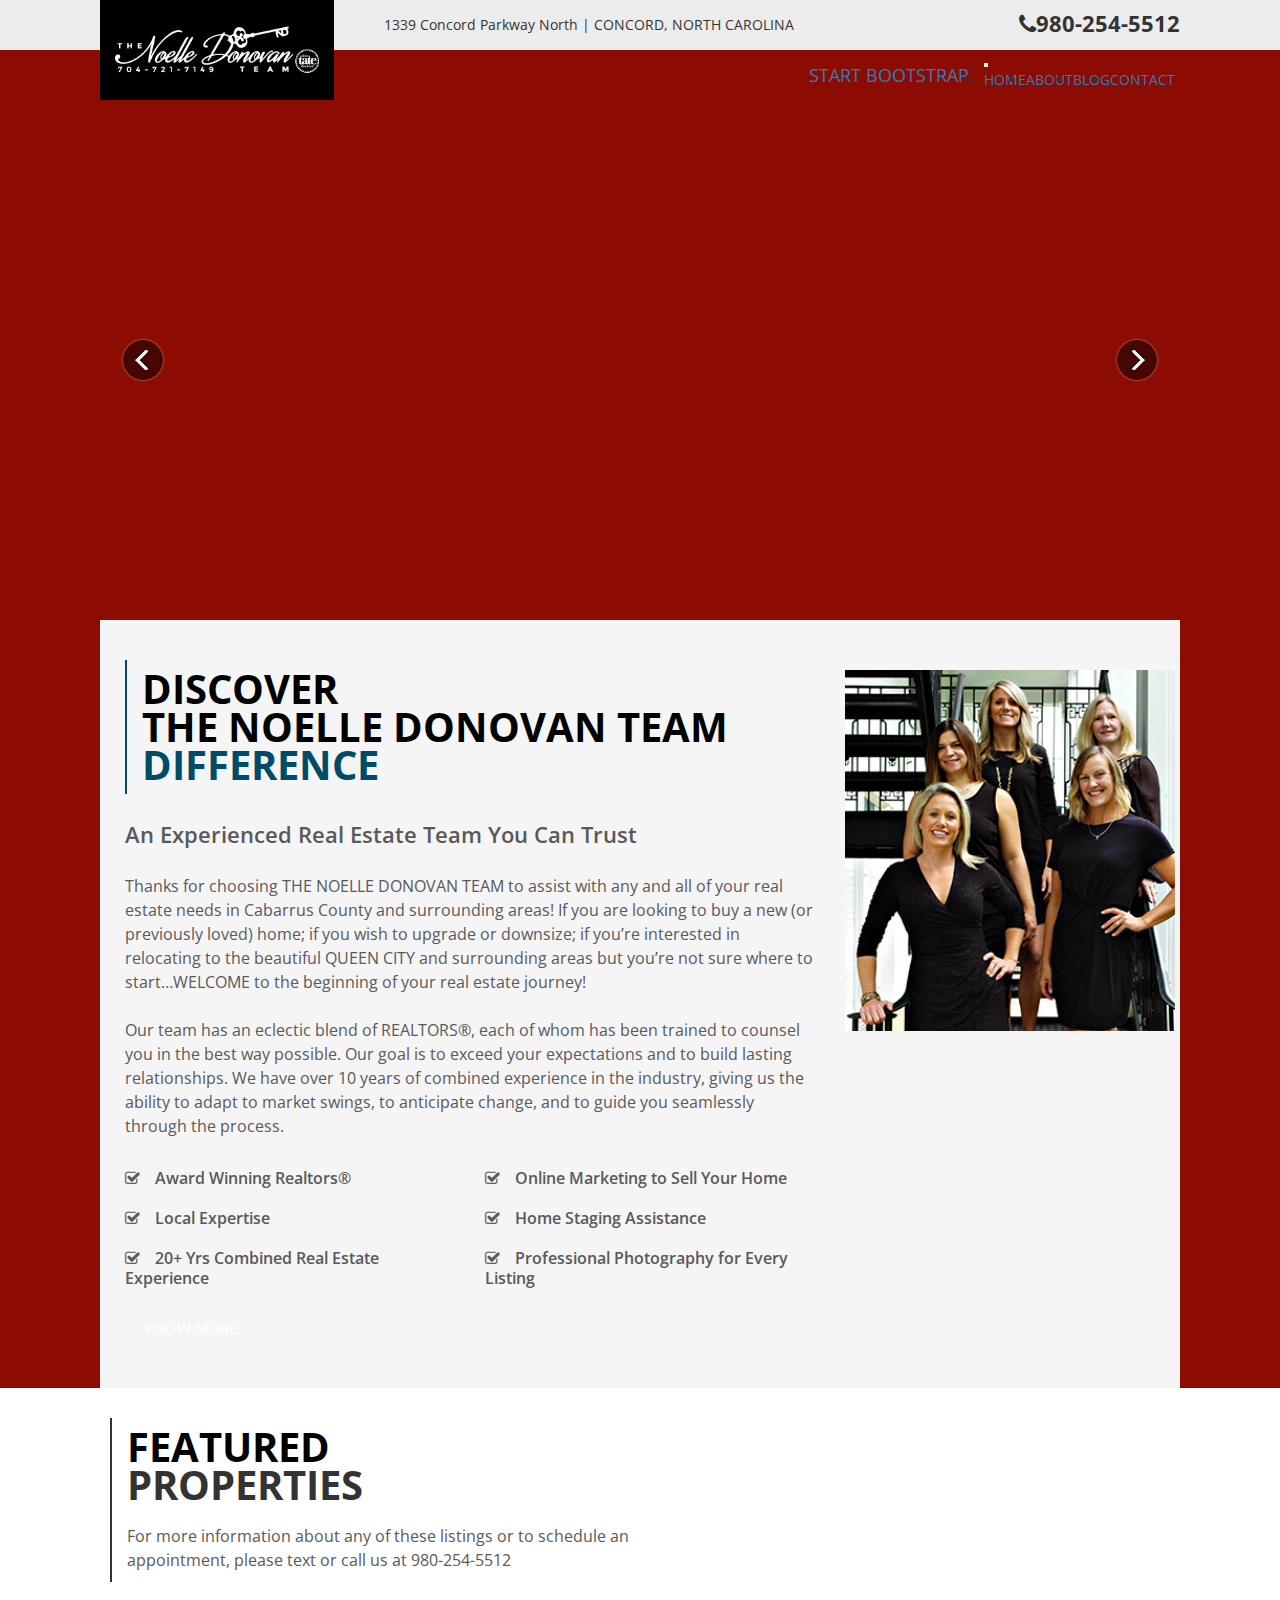
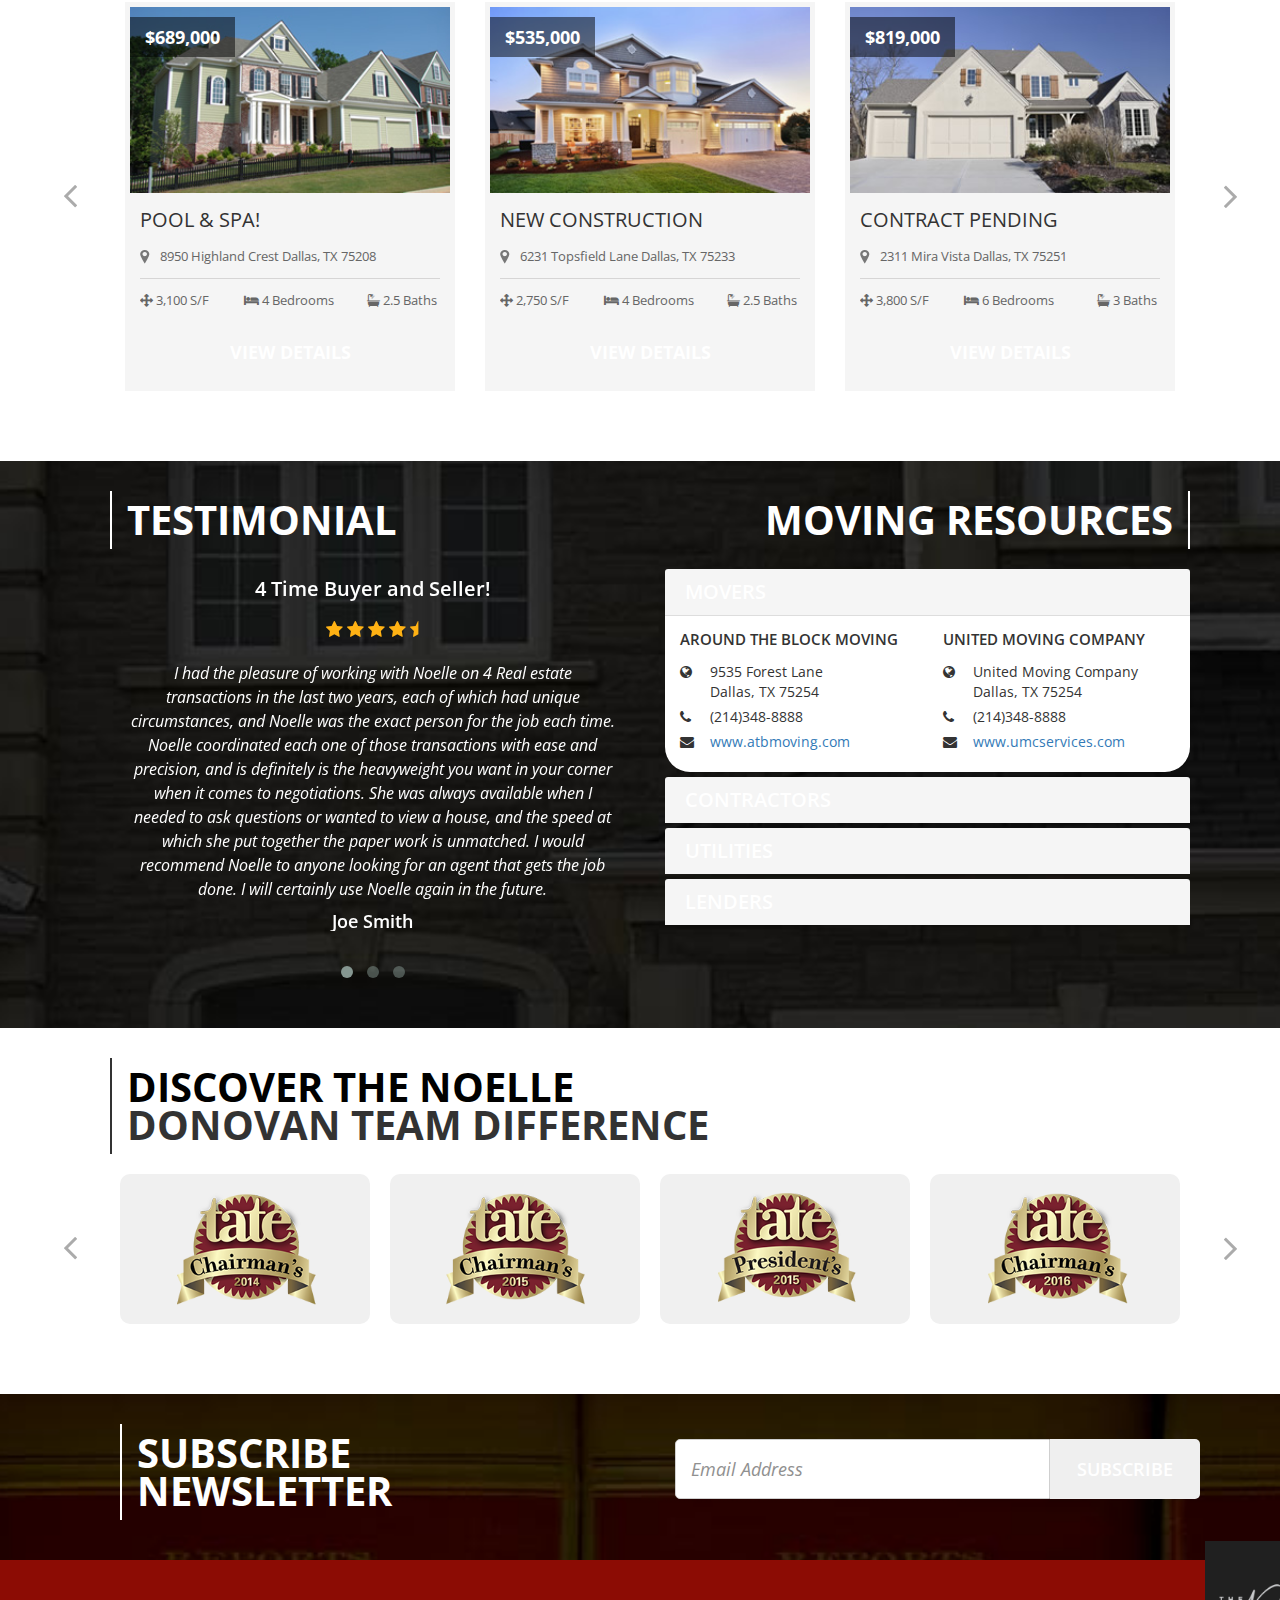
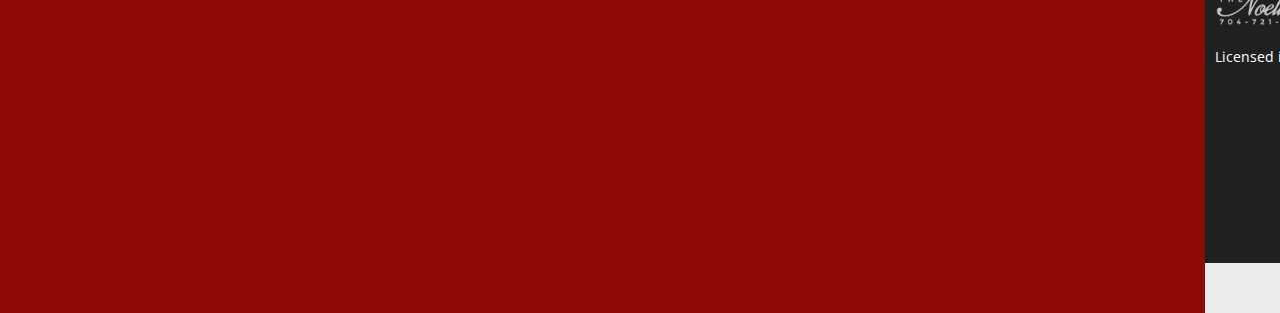
==== commit 0fadb44c: "11th" ====
--- a/index.html
+++ b/index.html
@@ -5,7 +5,7 @@
         <!-- meta data -->
         <meta http-equiv="Content-Type" content="text/html;charset=utf-8" />
         <title>Charlotte, NC and Cabarrus County Real Estate Professionals</title>
-        <meta name="viewport" content="width=device-width, initial-scale=1.0">
+        <meta name="viewport" content="width=device-width, initial-scale=1, shrink-to-fit=no">
 	    <meta name="format-detection" content="telephone=no" />
         <!-- /end meta data -->
 
@@ -66,32 +66,35 @@
                             </div>
                             <!-- top navigation starts here -->
                             <div id="top_menu" class="styler_bg_color">
+                              
+
                                 <div class="container">
-                                            <div class="navbar">
-                                                    <a class="btn navbar-btn navbar-toggle" data-toggle="collapse" data-target=".navbar-collapse">
-                                                        <span class="menu-btn-name">Menu</span>
-                                                        <span class="icon-bar"></span>
-                                                        <span class="icon-bar"></span>
-                                                        <span class="icon-bar"></span>
-                                                    </a>
-                                                    <div class="navbar-collapse collapse">
-                                                        <ul class="nav nav-pills">
-                                                            <!-- edit navigation menu -->
-                                                            <li class="active"><a href="index.html">HOME</a></li>
-                                                            <li><a href="properties.html">Properties</a></li>
-                                                            <li><a href="about.html">ABOUT</a></li>
-                                                            <li><a href="services.html">Services</a></li>
-                                                            <li ><a href="blog.html">Blog</a></li>
-                                                            <li><a href="contact.html">CONTACT US</a></li>
-                                                            <!-- /end navigation menu -->
-                                                        </ul>
-                                                    </div>
-                                                </div>
-                                            </div>
-                                        </div>
-                        </div>
-                    </div>
-                </div>
+
+
+                                          <div class="container">
+        <a class="navbar-brand text-uppercase text-expanded font-weight-bold d-lg-none" href="#">Start Bootstrap</a>
+        <button class="navbar-toggler" type="button" data-toggle="collapse" data-target="#navbarResponsive" aria-controls="navbarResponsive" aria-expanded="false" aria-label="Toggle navigation">
+          <span class="navbar-toggler-icon"></span>
+        </button>
+       <div class="collapse navbar-collapse" id="navbarResponsive">
+          <ul class="navbar-nav mx-auto">
+            <li class="nav-item active px-lg-4">
+              <a class="nav-link text-uppercase text-expanded" href="index.html">Home
+                <span class="sr-only">(current)</span>
+              </a>
+            </li>
+            <li class="nav-item px-lg-4">
+              <a class="nav-link text-uppercase text-expanded" href="about.html">About</a>
+            </li>
+            <li class="nav-item px-lg-4">
+              <a class="nav-link text-uppercase text-expanded" href="blog.html">Blog</a>
+            </li>
+            <li class="nav-item px-lg-4">
+              <a class="nav-link text-uppercase text-expanded" href="contact.html">Contact</a>
+            </li>
+          </ul>
+        </div>
+      </div>
 
                 <div id="wrapper">
 
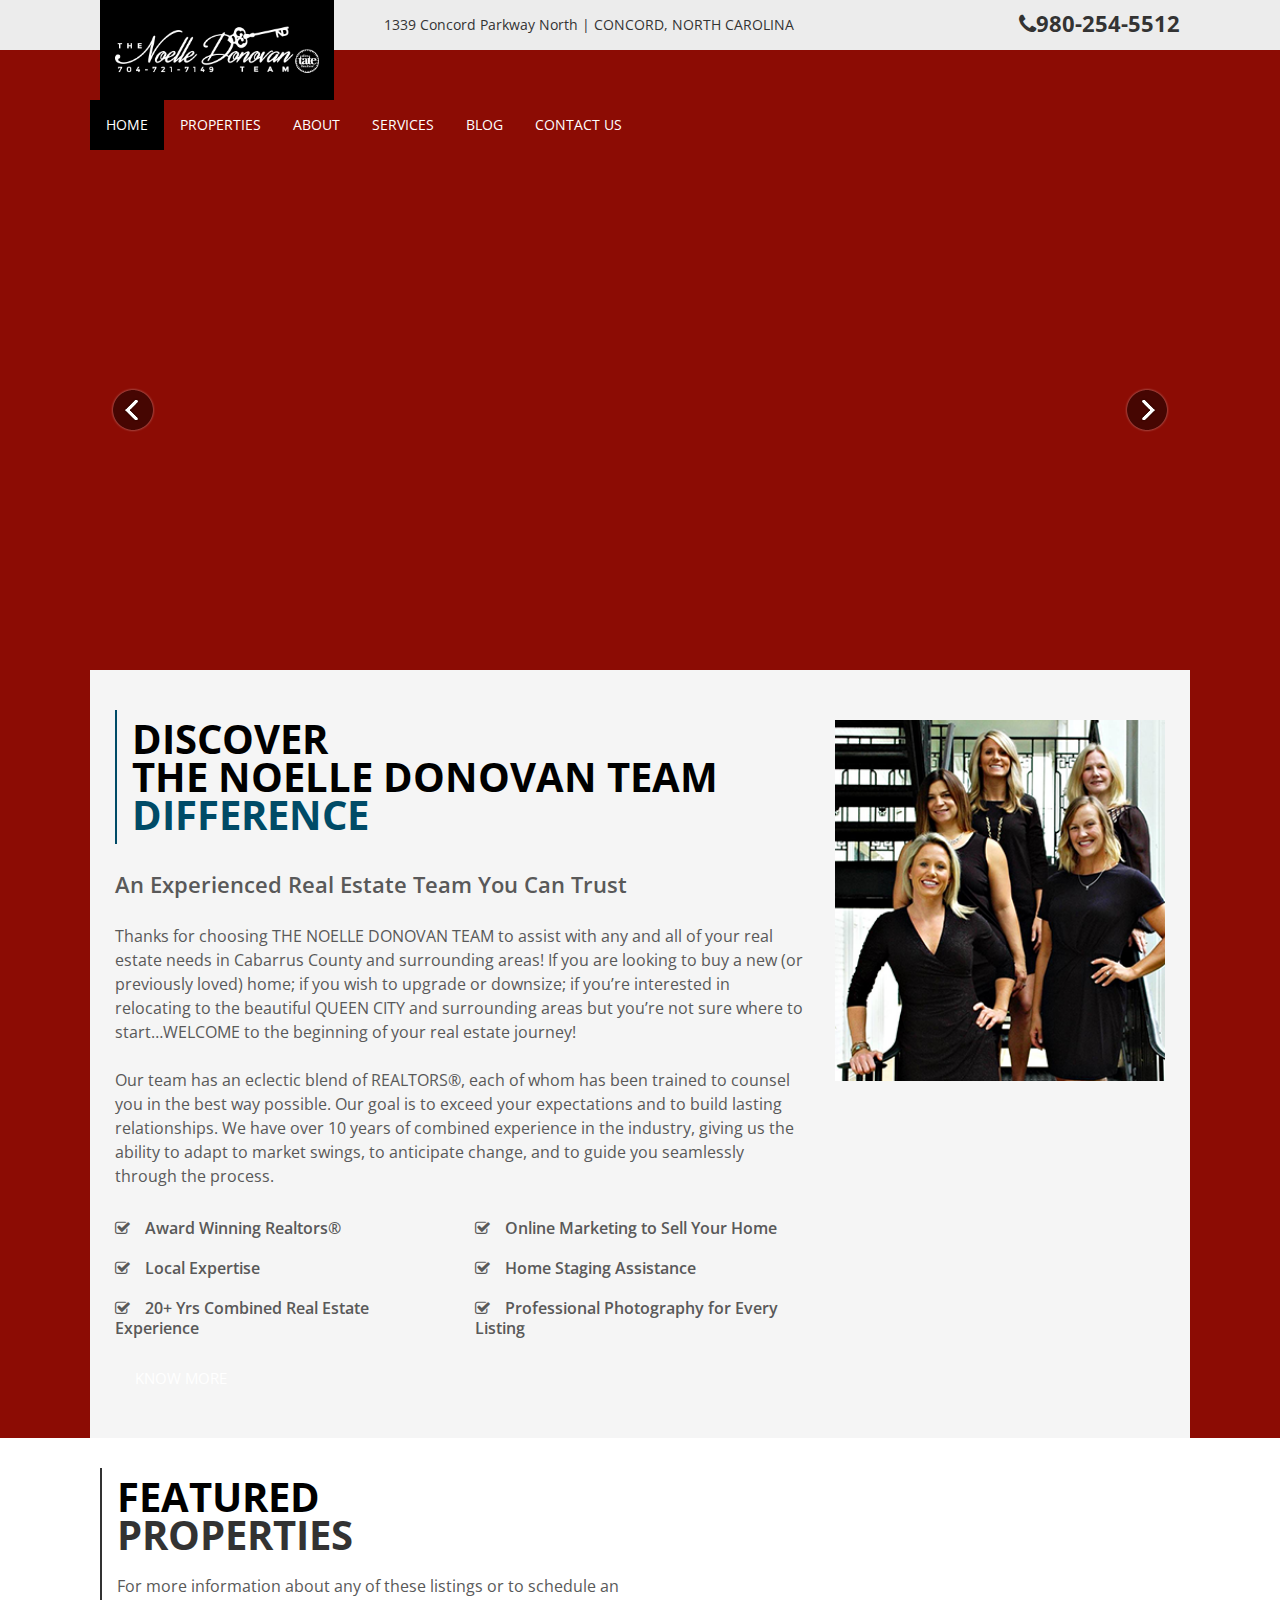
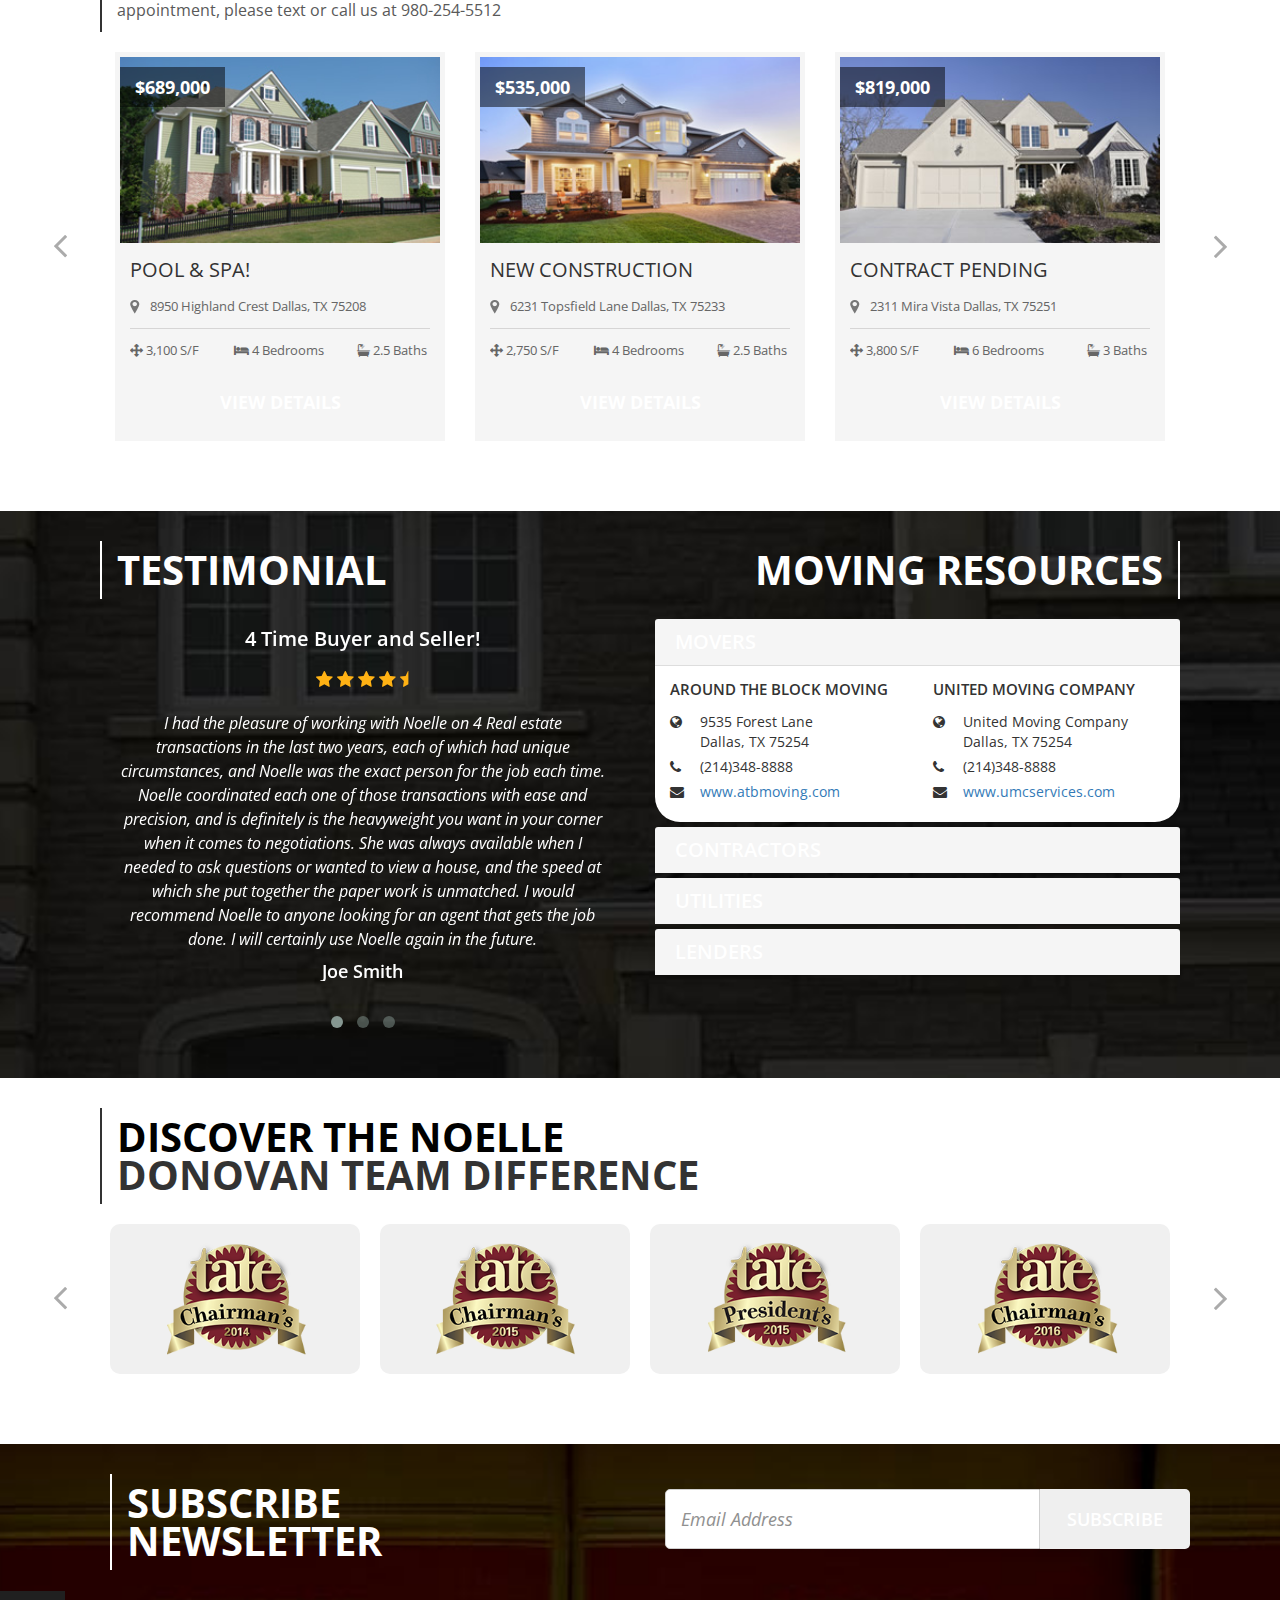
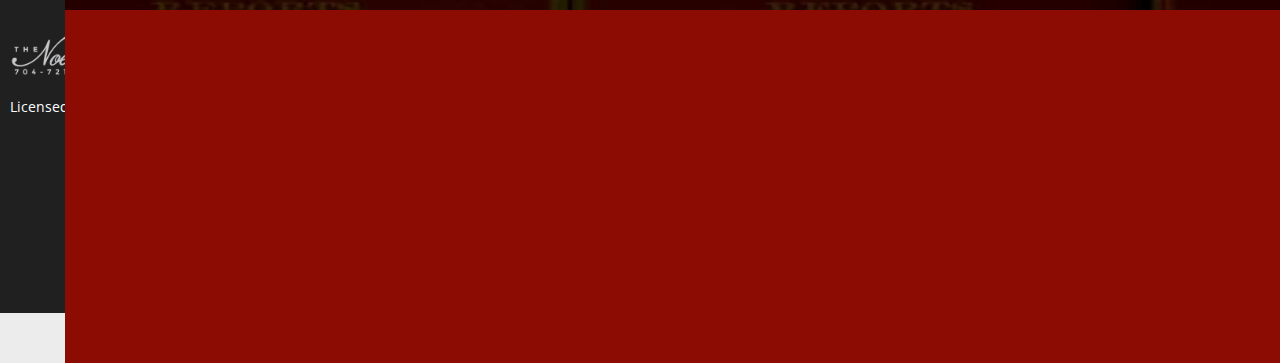
==== commit a47baf4e: "12th" ====
--- a/index.html
+++ b/index.html
@@ -5,7 +5,7 @@
         <!-- meta data -->
         <meta http-equiv="Content-Type" content="text/html;charset=utf-8" />
         <title>Charlotte, NC and Cabarrus County Real Estate Professionals</title>
-        <meta name="viewport" content="width=device-width, initial-scale=1, shrink-to-fit=no">
+        <meta name="viewport" content="width=device-width, initial-scale=1.0">
 	    <meta name="format-detection" content="telephone=no" />
         <!-- /end meta data -->
 
@@ -66,35 +66,23 @@
                             </div>
                             <!-- top navigation starts here -->
                             <div id="top_menu" class="styler_bg_color">
-                              
-
                                 <div class="container">
-
-
-                                          <div class="container">
-        <a class="navbar-brand text-uppercase text-expanded font-weight-bold d-lg-none" href="#">Start Bootstrap</a>
-        <button class="navbar-toggler" type="button" data-toggle="collapse" data-target="#navbarResponsive" aria-controls="navbarResponsive" aria-expanded="false" aria-label="Toggle navigation">
-          <span class="navbar-toggler-icon"></span>
-        </button>
-       <div class="collapse navbar-collapse" id="navbarResponsive">
-          <ul class="navbar-nav mx-auto">
-            <li class="nav-item active px-lg-4">
-              <a class="nav-link text-uppercase text-expanded" href="index.html">Home
-                <span class="sr-only">(current)</span>
-              </a>
-            </li>
-            <li class="nav-item px-lg-4">
-              <a class="nav-link text-uppercase text-expanded" href="about.html">About</a>
-            </li>
-            <li class="nav-item px-lg-4">
-              <a class="nav-link text-uppercase text-expanded" href="blog.html">Blog</a>
-            </li>
-            <li class="nav-item px-lg-4">
-              <a class="nav-link text-uppercase text-expanded" href="contact.html">Contact</a>
-            </li>
-          </ul>
-        </div>
-      </div>
+                                            <div class="navbar">
+                                                    <a class="btn navbar-btn navbar-toggle" data-toggle="collapse" data-target=".navbar-collapse">
+                                                        <span class="menu-btn-name">Menu</span>
+                                                        <span class="icon-bar"></span>
+                                                        <span class="icon-bar"></span>
+                                                        <span class="icon-bar"></span>
+                                                    </a>
+                                                    <div class="navbar-collapse collapse">
+                                                        <ul class="nav nav-pills">
+                                                            <!-- edit navigation menu -->
+                                                            <li class="active"><a href="index.html">HOME</a></li>
+                                                            <li><a href="properties.html">Properties</a></li>
+                                                            <li><a href="about.html">ABOUT</a></li>
+                                                            <li><a href="services.html">Services</a></li>
+                                                            <li ><a href="blog.html">Blog</a></li>
+                                                            <li><a href="contact.html">CONTACT US</a></li>
 
                 <div id="wrapper">
 
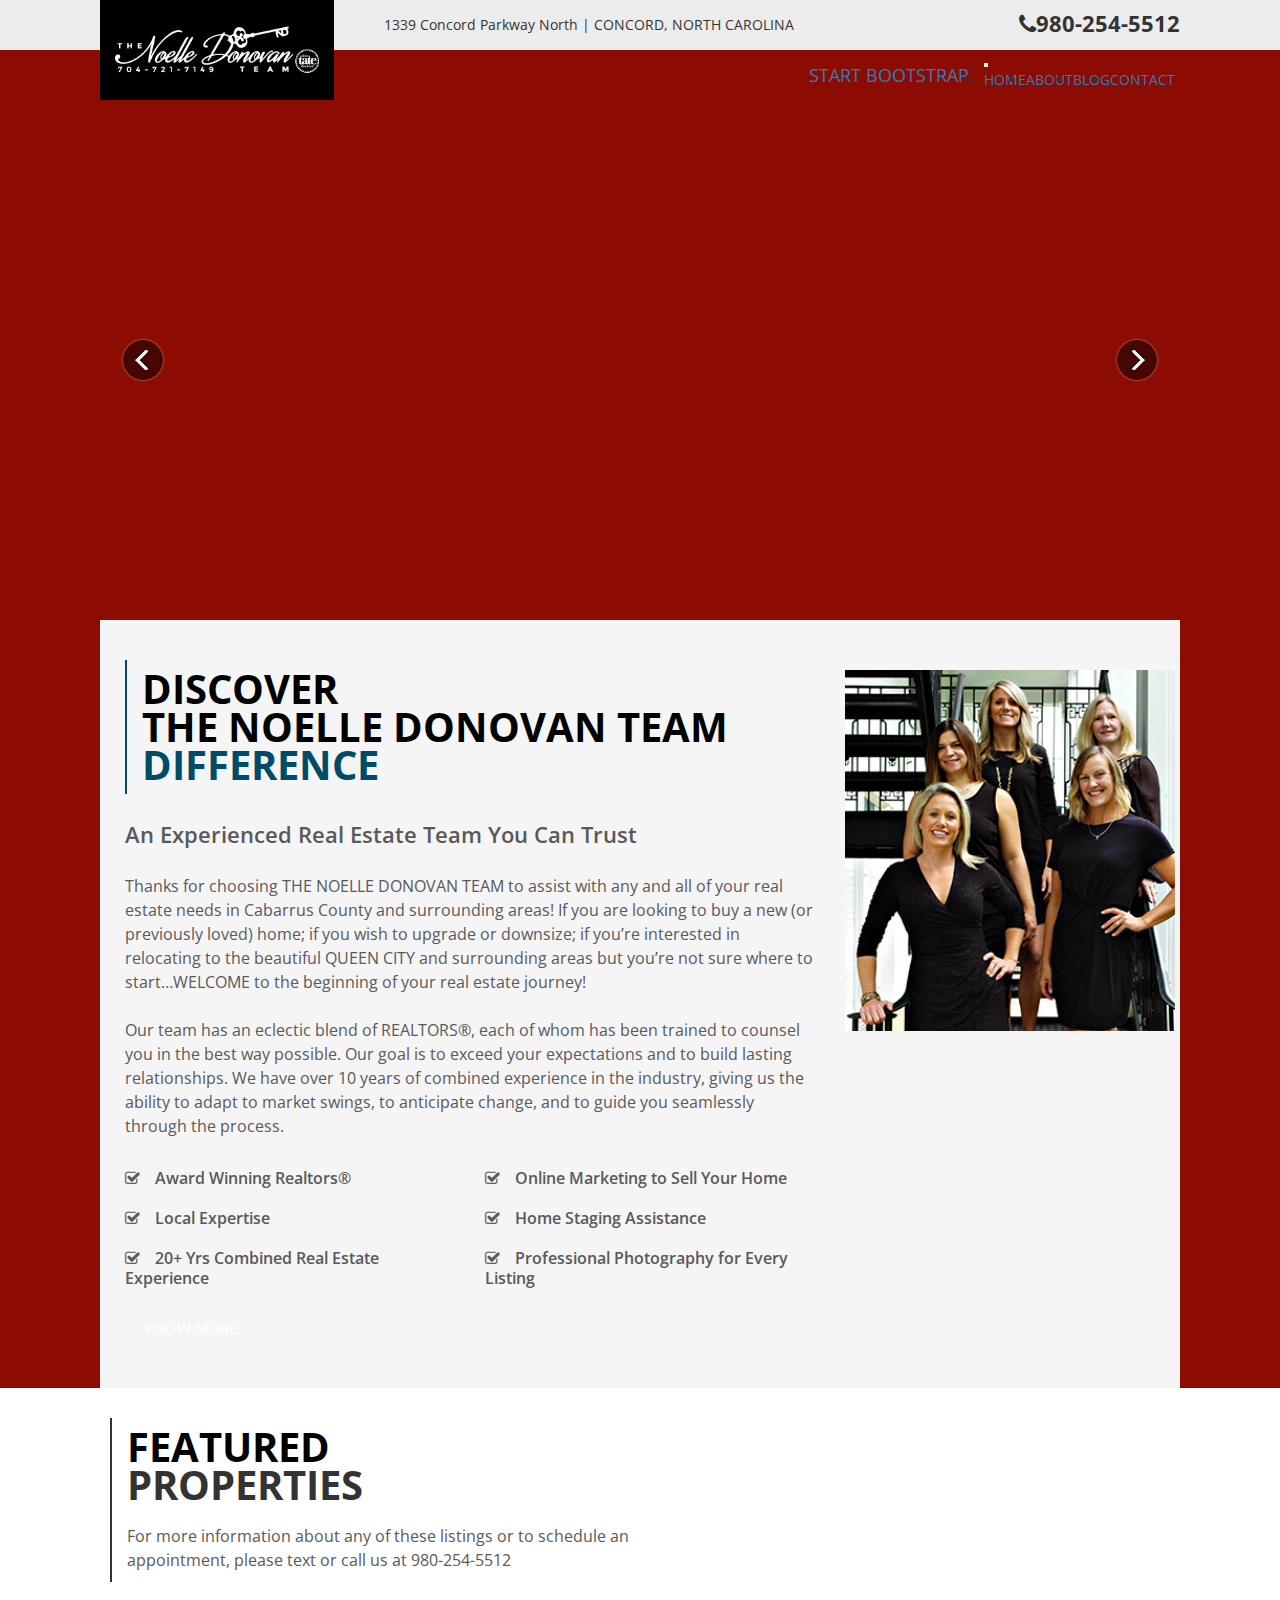
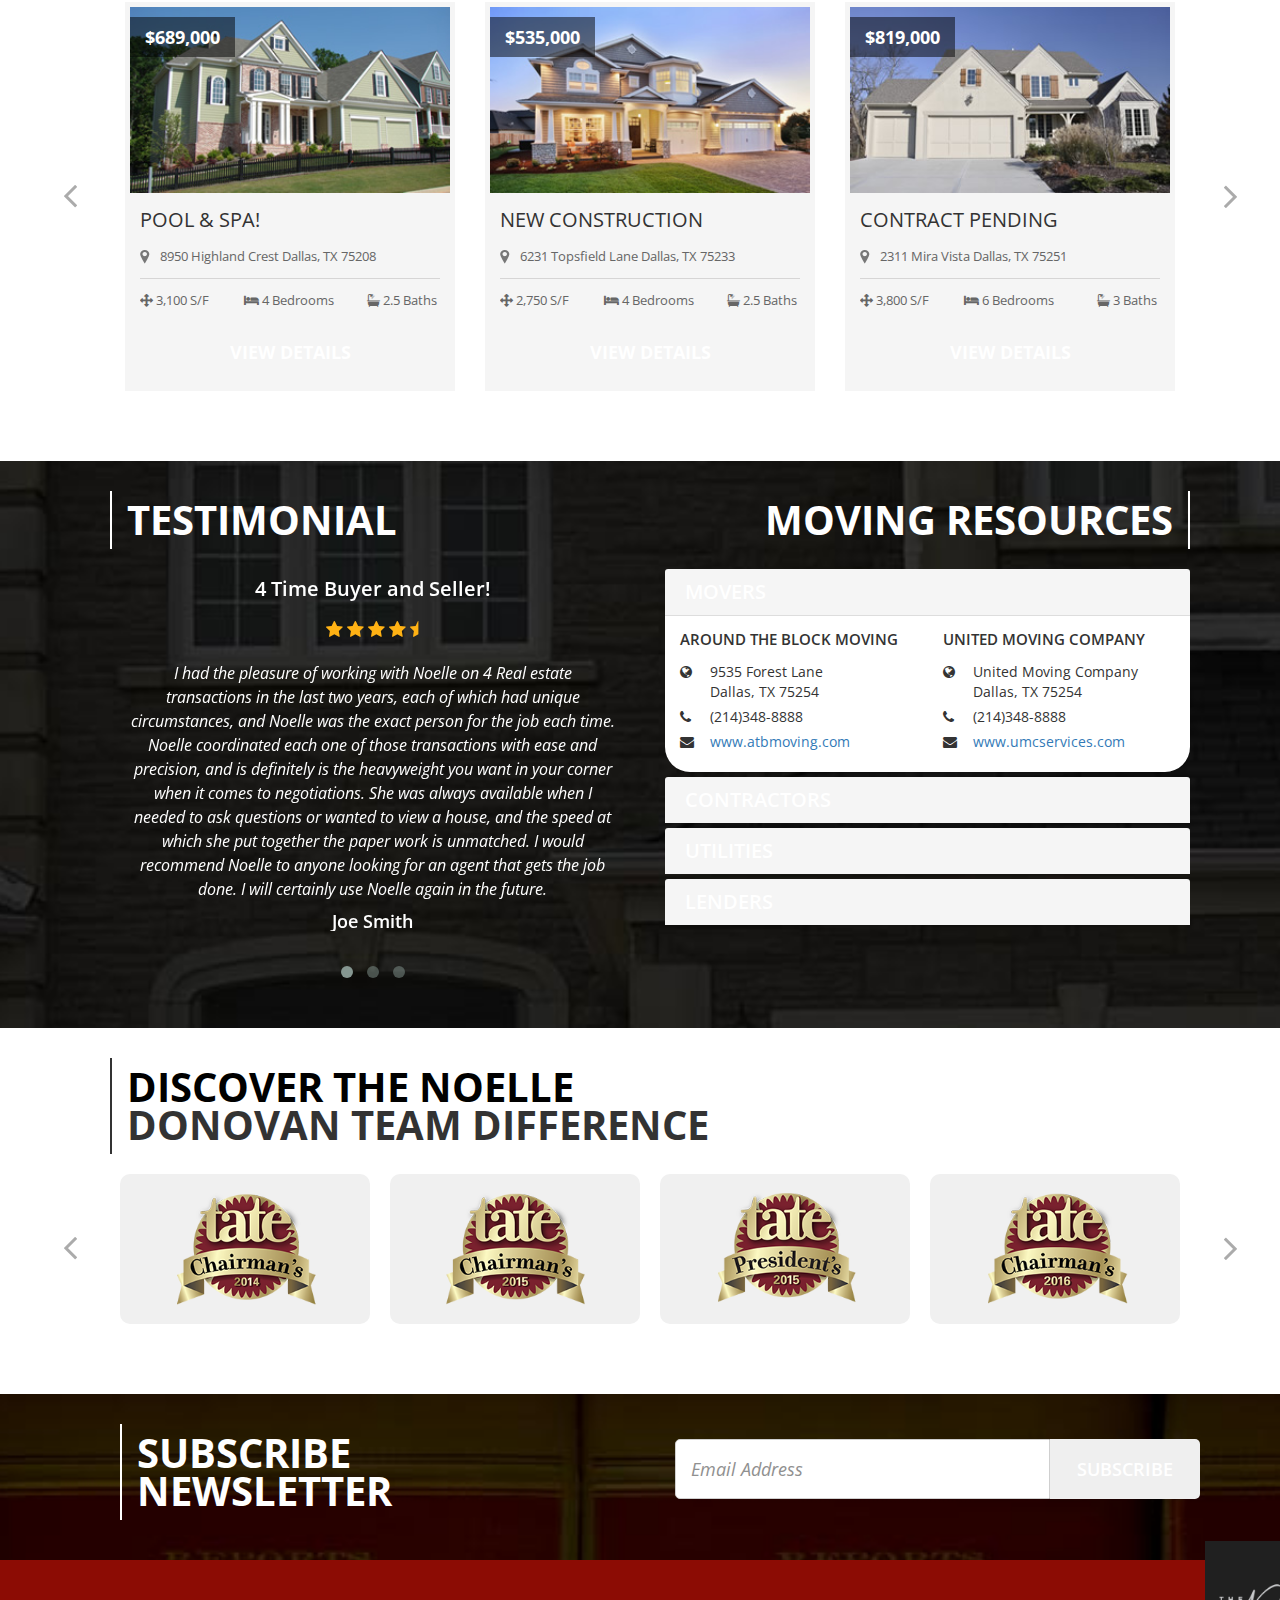
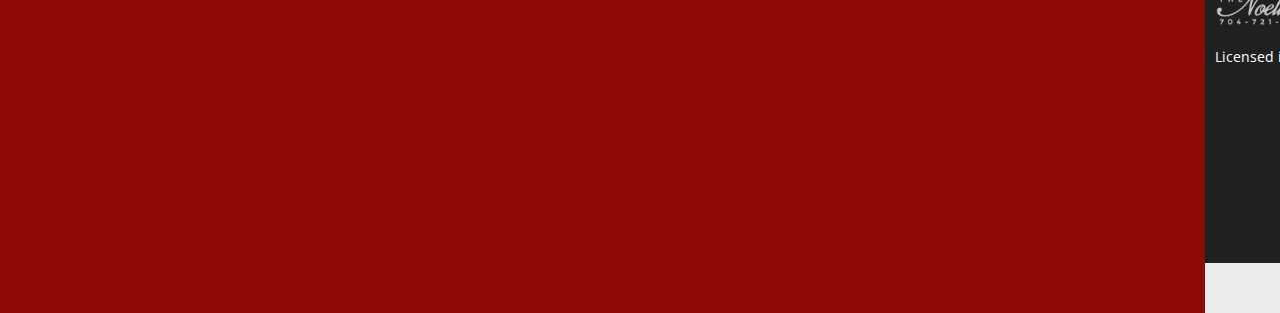
==== commit 4491dd1c: "13th" ====
--- a/index.html
+++ b/index.html
@@ -1,3 +1,4 @@
+
 <!DOCTYPE HTML>
 <html>
     <head>
@@ -5,8 +6,8 @@
         <!-- meta data -->
         <meta http-equiv="Content-Type" content="text/html;charset=utf-8" />
         <title>Charlotte, NC and Cabarrus County Real Estate Professionals</title>
-        <meta name="viewport" content="width=device-width, initial-scale=1.0">
-	    <meta name="format-detection" content="telephone=no" />
+        <meta name="viewport" content="width=device-width, initial-scale=1, shrink-to-fit=no">
+      <meta name="format-detection" content="telephone=no" />
         <!-- /end meta data -->
 
         <!-- styles -->
@@ -34,7 +35,6 @@
                     <div class="inner">
 
                         <!-- turn top notification bar on here by removing this comment
-
                         <div class="notify-bar">
                             <div class="container">
                                 <div class="row">
@@ -45,7 +45,6 @@
                                 </div>
                             </div>
                         </div>
-
                         -->
 
                         <div class="top">
@@ -66,23 +65,35 @@
                             </div>
                             <!-- top navigation starts here -->
                             <div id="top_menu" class="styler_bg_color">
+                              
+
                                 <div class="container">
-                                            <div class="navbar">
-                                                    <a class="btn navbar-btn navbar-toggle" data-toggle="collapse" data-target=".navbar-collapse">
-                                                        <span class="menu-btn-name">Menu</span>
-                                                        <span class="icon-bar"></span>
-                                                        <span class="icon-bar"></span>
-                                                        <span class="icon-bar"></span>
-                                                    </a>
-                                                    <div class="navbar-collapse collapse">
-                                                        <ul class="nav nav-pills">
-                                                            <!-- edit navigation menu -->
-                                                            <li class="active"><a href="index.html">HOME</a></li>
-                                                            <li><a href="properties.html">Properties</a></li>
-                                                            <li><a href="about.html">ABOUT</a></li>
-                                                            <li><a href="services.html">Services</a></li>
-                                                            <li ><a href="blog.html">Blog</a></li>
-                                                            <li><a href="contact.html">CONTACT US</a></li>
+
+
+                                          <div class="container">
+        <a class="navbar-brand text-uppercase text-expanded font-weight-bold d-lg-none" href="#">Start Bootstrap</a>
+        <button class="navbar-toggler" type="button" data-toggle="collapse" data-target="#navbarResponsive" aria-controls="navbarResponsive" aria-expanded="false" aria-label="Toggle navigation">
+          <span class="navbar-toggler-icon"></span>
+        </button>
+       <div class="collapse navbar-collapse" id="navbarResponsive">
+          <ul class="navbar-nav mx-auto">
+            <li class="nav-item active px-lg-4">
+              <a class="nav-link text-uppercase text-expanded" href="index.html">Home
+                <span class="sr-only">(current)</span>
+              </a>
+            </li>
+            <li class="nav-item px-lg-4">
+              <a class="nav-link text-uppercase text-expanded" href="about.html">About</a>
+            </li>
+            <li class="nav-item px-lg-4">
+              <a class="nav-link text-uppercase text-expanded" href="blog.html">Blog</a>
+            </li>
+            <li class="nav-item px-lg-4">
+              <a class="nav-link text-uppercase text-expanded" href="contact.html">Contact</a>
+            </li>
+          </ul>
+        </div>
+      </div>
 
                 <div id="wrapper">
 
@@ -405,99 +416,99 @@
 
                                     <!-- featured property #1 details start here -->
                                     <div id="property-item1" class="property-item">
-										<div class="wide-divider">
-											<a class="close-details" href="javascript:void(0)"></a>
-										</div>
-										<div class="inner-block">
-
-											<div class="row">
-												<div class="col-md-8 col-sm-8">
-													<!-- edit featured property #1 address -->
+                    <div class="wide-divider">
+                      <a class="close-details" href="javascript:void(0)"></a>
+                    </div>
+                    <div class="inner-block">
+
+                      <div class="row">
+                        <div class="col-md-8 col-sm-8">
+                          <!-- edit featured property #1 address -->
                                                     <div class="address">
-														<div class="address-top">
-															8590 Highland Crest
-														</div>
-														<div class="address-bottom">
-															Dallas, TX 75208
-														</div>
-													</div>
-												</div>
-												<div class="col-md-4 col-sm-4">
-													<!-- edit featured property #1 price -->
+                            <div class="address-top">
+                              8590 Highland Crest
+                            </div>
+                            <div class="address-bottom">
+                              Dallas, TX 75208
+                            </div>
+                          </div>
+                        </div>
+                        <div class="col-md-4 col-sm-4">
+                          <!-- edit featured property #1 price -->
                                                     <div class="price styler_color">
-														$689,000
-													</div>
-												</div>
-											</div>
-											<div class="row">
-												<div class="col-md-8 col-sm-8">
-													<div class="">
-														<!-- featured property #1 photo gallery starts here -->
+                            $689,000
+                          </div>
+                        </div>
+                      </div>
+                      <div class="row">
+                        <div class="col-md-8 col-sm-8">
+                          <div class="">
+                            <!-- featured property #1 photo gallery starts here -->
                                                         <div class="slider-block">
-															<div id="rs_gallery1" class="royalSlider rsDefault">
-																<!-- edit featured property #1 photo #1 here -->
+                              <div id="rs_gallery1" class="royalSlider rsDefault">
+                                <!-- edit featured property #1 photo #1 here -->
                                                                 <a class="rsImg bugaga" data-rsw="540" data-rsh="374" data-rsBigImg="img/gal1-house1.jpg" href="img/gal1-house1.jpg">Gallery 1: House Image #1<img width="96" height="72" class="rsTmb" src="img/gal1-house1_t.jpg" alt="" /></a>
-																<!-- edit featured property #1 photo #2 here -->
+                                <!-- edit featured property #1 photo #2 here -->
                                                                 <a class="rsImg" data-rsw="540" data-rsh="374" data-rsBigImg="img/gal1-house2.jpg" href="img/gal1-house2.jpg">Gallery 1: House Image #2<img width="96" height="72" class="rsTmb" src="img/gal1-house2_t.jpg" alt="" /></a>
-																<!-- edit featured property #1 photo #3 here -->
+                                <!-- edit featured property #1 photo #3 here -->
                                                                 <a class="rsImg" data-rsw="540" data-rsh="374" data-rsBigImg="img/gal1-house3.jpg" href="img/gal1-house3.jpg">Gallery 1: House Image #3<img width="96" height="72" class="rsTmb" src="img/gal1-house3_t.jpg" alt="" /></a>
-																<!-- edit featured property #1 photo #4 here -->
+                                <!-- edit featured property #1 photo #4 here -->
                                                                 <a class="rsImg" data-rsw="540" data-rsh="374" data-rsBigImg="img/gal1-house4.jpg" href="img/gal1-house4.jpg">Gallery 1: House Image #4<img width="96" height="72" class="rsTmb" src="img/gal1-house4_t.jpg" alt="" /></a>
-																<!-- edit featured property #1 photo #5 here -->
+                                <!-- edit featured property #1 photo #5 here -->
                                                                 <a class="rsImg" data-rsw="540" data-rsh="374" data-rsBigImg="img/gal1-house5.jpg" href="img/gal1-house5.jpg">Gallery 1: House Image #5<img width="96" height="72" class="rsTmb" src="img/gal1-house5_t.jpg" alt="" /></a>
-																<!-- edit featured property #1 photo #6 here -->
+                                <!-- edit featured property #1 photo #6 here -->
                                                                 <a class="rsImg" data-rsw="540" data-rsh="374" data-rsBigImg="img/gal1-house6.jpg" href="img/gal1-house6.jpg">Gallery 1: House Image #6<img width="96" height="72" class="rsTmb" src="img/gal1-house6_t.jpg" alt="" /></a>
-																<!-- edit featured property #1 photo #7 here -->
+                                <!-- edit featured property #1 photo #7 here -->
                                                                 <a class="rsImg" data-rsw="540" data-rsh="374" data-rsBigImg="img/gal1-house7.jpg" href="img/gal1-house7.jpg">Gallery 1: House Image #7<img width="96" height="72" class="rsTmb" src="img/gal1-house7_t.jpg" alt="" /></a>
-																<!-- edit featured property #1 photo #8 here -->
+                                <!-- edit featured property #1 photo #8 here -->
                                                                 <a class="rsImg" data-rsw="540" data-rsh="374" data-rsBigImg="img/gal1-house8.jpg" href="img/gal1-house8.jpg">Gallery 1: House Image #8<img width="96" height="72" class="rsTmb" src="img/gal1-house8_t.jpg" alt="" /></a>
-																<!-- edit featured property #1 photo #9 here -->
+                                <!-- edit featured property #1 photo #9 here -->
                                                                 <a class="rsImg" data-rsw="540" data-rsh="374" data-rsBigImg="img/gal1-house9.jpg" href="img/gal1-house9.jpg">Gallery 1: House Image #9<img width="96" height="72" class="rsTmb" src="img/gal1-house9_t.jpg" alt="" /></a>
-																<!-- edit featured property #1 photo #10 here -->
+                                <!-- edit featured property #1 photo #10 here -->
                                                                 <a class="rsImg" data-rsw="540" data-rsh="374" data-rsBigImg="img/gal1-house10.jpg" href="img/gal1-house10.jpg">Gallery 1: House Image #10<img width="96" height="72" class="rsTmb" src="img/gal1-house10_t.jpg" alt="" /></a>
-																<!-- edit featured property #1 photo #11 here -->
+                                <!-- edit featured property #1 photo #11 here -->
                                                                 <a class="rsImg" data-rsw="540" data-rsh="374" data-rsBigImg="img/gal1-house11.jpg" href="img/gal1-house11.jpg">Gallery 1: House Image #11<img width="96" height="72" class="rsTmb" src="img/gal1-house11_t.jpg" alt="" /></a>
-															</div>
-														</div>
-													</div>
-												</div>
-												<div class="col-md-4 col-sm-4">
-													<!-- featured property #1 details summary info starts here -->
+                              </div>
+                            </div>
+                          </div>
+                        </div>
+                        <div class="col-md-4 col-sm-4">
+                          <!-- featured property #1 details summary info starts here -->
                                                     <div class="details-info">
-														<div class="row">
-															<div class="col-md-12 col-sm-12">
-																<!-- edit featured property #1 details summary info (mls #) here -->
+                            <div class="row">
+                              <div class="col-md-12 col-sm-12">
+                                <!-- edit featured property #1 details summary info (mls #) here -->
                                                                 <div class="item-id">
-																	MLS #: 120876543
-																</div>
-																<!-- edit featured property #1 details summary info (characteristics) here -->
+                                  MLS #: 120876543
+                                </div>
+                                <!-- edit featured property #1 details summary info (characteristics) here -->
                                                                 <div class="characteristics">
-																	<ul>
-																		<li>3,100 s/f</li>
-																		<li>4 Bedrooms</li>
-																		<li>2.5 Baths</li>
-																	</ul>
-																</div>
-															</div>
-														</div>
-														<div class="row">
-															<div class="col-md-6 col-sm-6">
-															 <!-- edit featured property #1 details summary info (listing agent image) -->
+                                  <ul>
+                                    <li>3,100 s/f</li>
+                                    <li>4 Bedrooms</li>
+                                    <li>2.5 Baths</li>
+                                  </ul>
+                                </div>
+                              </div>
+                            </div>
+                            <div class="row">
+                              <div class="col-md-6 col-sm-6">
+                               <!-- edit featured property #1 details summary info (listing agent image) -->
                                 <div class="realtor-mini">
-																	<img class="img-responsive" src="img/realtor_profile.jpg" alt="">
-																</div>
-															</div>
-															<!-- edit featured property #1 details summary info (listing agent name, address and phone number) -->
+                                  <img class="img-responsive" src="img/realtor_profile.jpg" alt="">
+                                </div>
+                              </div>
+                              <!-- edit featured property #1 details summary info (listing agent name, address and phone number) -->
                               <div class="col-md-6 col-sm-6">
-																<div class="details-name">Mary Anderson</div>
-																<div class="details-place">Anderson Realty</div>
-																<div class="details-phone">214.435.0987</div>
-															</div>
-														</div>
-													</div>
-												</div>
-											</div>
-											<div class="row">
+                                <div class="details-name">Mary Anderson</div>
+                                <div class="details-place">Anderson Realty</div>
+                                <div class="details-phone">214.435.0987</div>
+                              </div>
+                            </div>
+                          </div>
+                        </div>
+                      </div>
+                      <div class="row">
                                             <!-- featured listings house #1 property tabs -->
                                             <div class="details-tabs">
                                                 <div class="col-md-12 col-sm-12">
@@ -763,103 +774,103 @@
                                                 </div>
                                             </div>
                                         </div>
-										</div>
-									</div>
+                    </div>
+                  </div>
                                     <!-- featured property #2 details start here -->
                                     <div id="property-item2" class="property-item">
-										<div class="wide-divider">
-											<a class="close-details" href="javascript:void(0)"></a>
-										</div>
-										<div class="inner-block">
-
-											<div class="row">
-												<div class="col-md-8 col-sm-8">
-													<!-- edit featured property #2 address -->
+                    <div class="wide-divider">
+                      <a class="close-details" href="javascript:void(0)"></a>
+                    </div>
+                    <div class="inner-block">
+
+                      <div class="row">
+                        <div class="col-md-8 col-sm-8">
+                          <!-- edit featured property #2 address -->
                                                     <div class="address">
-														<div class="address-top">
-															6231 Topsfield Lane
-														</div>
-														<div class="address-bottom">
-															Dallas, TX 75233
-														</div>
-													</div>
-												</div>
-												<div class="col-md-4 col-sm-4">
-													<!-- edit featured property #2 price -->
+                            <div class="address-top">
+                              6231 Topsfield Lane
+                            </div>
+                            <div class="address-bottom">
+                              Dallas, TX 75233
+                            </div>
+                          </div>
+                        </div>
+                        <div class="col-md-4 col-sm-4">
+                          <!-- edit featured property #2 price -->
                                                     <div class="price styler_color">
-														$535,000
-													</div>
-												</div>
-											</div>
-											<div class="row">
-												<div class="col-md-8 col-sm-8">
-													<div class="">
-														<!-- featured property #2 photo gallery starts here -->
+                            $535,000
+                          </div>
+                        </div>
+                      </div>
+                      <div class="row">
+                        <div class="col-md-8 col-sm-8">
+                          <div class="">
+                            <!-- featured property #2 photo gallery starts here -->
                                                         <div class="slider-block">
-															<div id="rs_gallery2" class="royalSlider rsDefault">
-																<!-- edit featured property #2 photo #1 here -->
+                              <div id="rs_gallery2" class="royalSlider rsDefault">
+                                <!-- edit featured property #2 photo #1 here -->
                                                                 <a class="rsImg bugaga" data-rsw="540" data-rsh="374" data-rsBigImg="img/gal2-house2.jpg" href="img/gal2-house2.jpg">Gallery 1: House Image #1<img width="96" height="72" class="rsTmb" src="img/gal2-house2_t.jpg" alt="" /></a>
-																<!-- edit featured property #2 photo #2 here -->
+                                <!-- edit featured property #2 photo #2 here -->
                                                                 <a class="rsImg" data-rsw="540" data-rsh="374" data-rsBigImg="img/gal1-house2.jpg" href="img/gal1-house2.jpg">Gallery 1: House Image #2<img width="96" height="72" class="rsTmb" src="img/gal1-house2_t.jpg" alt="" /></a>
-																<!-- edit featured property #2 photo #3 here -->
+                                <!-- edit featured property #2 photo #3 here -->
                                                                 <a class="rsImg" data-rsw="540" data-rsh="374" data-rsBigImg="img/gal1-house3.jpg" href="img/gal1-house3.jpg">Gallery 1: House Image #3<img width="96" height="72" class="rsTmb" src="img/gal1-house3_t.jpg" alt="" /></a>
-																<!-- edit featured property #2 photo #4 here -->
+                                <!-- edit featured property #2 photo #4 here -->
                                                                 <a class="rsImg" data-rsw="540" data-rsh="374" data-rsBigImg="img/gal1-house4.jpg" href="img/gal1-house4.jpg">Gallery 1: House Image #4<img width="96" height="72" class="rsTmb" src="img/gal1-house4_t.jpg" alt="" /></a>
-																<!-- edit featured property #2 photo #5 here -->
+                                <!-- edit featured property #2 photo #5 here -->
                                                                 <a class="rsImg" data-rsw="540" data-rsh="374" data-rsBigImg="img/gal1-house5.jpg" href="img/gal1-house5.jpg">Gallery 1: House Image #5<img width="96" height="72" class="rsTmb" src="img/gal1-house5_t.jpg" alt="" /></a>
-																<!-- edit featured property #2 photo #6 here -->
+                                <!-- edit featured property #2 photo #6 here -->
                                                                 <a class="rsImg" data-rsw="540" data-rsh="374" data-rsBigImg="img/gal1-house6.jpg" href="img/gal1-house6.jpg">Gallery 1: House Image #6<img width="96" height="72" class="rsTmb" src="img/gal1-house6_t.jpg" alt="" /></a>
-																<!-- edit featured property #2 photo #7 here -->
+                                <!-- edit featured property #2 photo #7 here -->
                                                                 <a class="rsImg" data-rsw="540" data-rsh="374" data-rsBigImg="img/gal1-house7.jpg" href="img/gal1-house7.jpg">Gallery 1: House Image #7<img width="96" height="72" class="rsTmb" src="img/gal1-house7_t.jpg" alt="" /></a>
-																<!-- edit featured property #2 photo #8 here -->
+                                <!-- edit featured property #2 photo #8 here -->
                                                                 <a class="rsImg" data-rsw="540" data-rsh="374" data-rsBigImg="img/gal1-house8.jpg" href="img/gal1-house8.jpg">Gallery 1: House Image #8<img width="96" height="72" class="rsTmb" src="img/gal1-house8_t.jpg" alt="" /></a>
-																<!-- edit featured property #2 photo #9 here -->
+                                <!-- edit featured property #2 photo #9 here -->
                                                                 <a class="rsImg" data-rsw="540" data-rsh="374" data-rsBigImg="img/gal1-house9.jpg" href="img/gal1-house9.jpg">Gallery 1: House Image #9<img width="96" height="72" class="rsTmb" src="img/gal1-house9_t.jpg" alt="" /></a>
-																<!-- edit featured property #2 photo #10 here -->
+                                <!-- edit featured property #2 photo #10 here -->
                                                                 <a class="rsImg" data-rsw="540" data-rsh="374" data-rsBigImg="img/gal1-house10.jpg" href="img/gal1-house10.jpg">Gallery 1: House Image #10<img width="96" height="72" class="rsTmb" src="img/gal1-house10_t.jpg" alt="" /></a>
-																<!-- edit featured property #2 photo #11 here -->
+                                <!-- edit featured property #2 photo #11 here -->
                                                                 <a class="rsImg" data-rsw="540" data-rsh="374" data-rsBigImg="img/gal1-house11.jpg" href="img/gal1-house11.jpg">Gallery 1: House Image #11<img width="96" height="72" class="rsTmb" src="img/gal1-house11_t.jpg" alt="" /></a>
-															</div>
-														</div>
-													</div>
-												</div>
-												<div class="col-md-4 col-sm-4">
-													<!-- featured property #2 details summary info starts here -->
+                              </div>
+                            </div>
+                          </div>
+                        </div>
+                        <div class="col-md-4 col-sm-4">
+                          <!-- featured property #2 details summary info starts here -->
                                                     <div class="details-info">
-														<div class="row">
-															<div class="col-md-12 col-sm-12">
-																<!-- edit featured property #2 details summary info (mls #) here -->
+                            <div class="row">
+                              <div class="col-md-12 col-sm-12">
+                                <!-- edit featured property #2 details summary info (mls #) here -->
                                                                 <div class="item-id">
-																	MLS #: 120876543
-																</div>
-																<!-- edit featured property #2 details summary info (characteristics) here -->
+                                  MLS #: 120876543
+                                </div>
+                                <!-- edit featured property #2 details summary info (characteristics) here -->
                                                                 <div class="characteristics">
-																	<ul>
-																		<li>2,750 s/f</li>
-																		<li>4 Bedrooms</li>
-																		<li>2.5 Baths</li>
-																	</ul>
-																</div>
-															</div>
-														</div>
-														<div class="row">
+                                  <ul>
+                                    <li>2,750 s/f</li>
+                                    <li>4 Bedrooms</li>
+                                    <li>2.5 Baths</li>
+                                  </ul>
+                                </div>
+                              </div>
+                            </div>
+                            <div class="row">
                                                             <div class="col-md-6 col-sm-6">
-																<!-- edit featured property #2 details summary info (listing agent image) -->
+                                <!-- edit featured property #2 details summary info (listing agent image) -->
                                                                 <div class="realtor-mini">
-																	<img class="img-responsive" src="img/realtor_profile.jpg" alt="">
-																</div>
-															</div>
-															<!-- edit featured property #2 details summary info (listing agent name, address and phone number) -->
+                                  <img class="img-responsive" src="img/realtor_profile.jpg" alt="">
+                                </div>
+                              </div>
+                              <!-- edit featured property #2 details summary info (listing agent name, address and phone number) -->
                                                             <div class="col-md-6 col-sm-6">
-																<div class="details-name">Mary Anderson</div>
-																<div class="details-place">Anderson Realty</div>
-																<div class="details-phone">214.435.0987</div>
-															</div>
-														</div>
-													</div>
-												</div>
-											</div>
-											<div class="row">
+                                <div class="details-name">Mary Anderson</div>
+                                <div class="details-place">Anderson Realty</div>
+                                <div class="details-phone">214.435.0987</div>
+                              </div>
+                            </div>
+                          </div>
+                        </div>
+                      </div>
+                      <div class="row">
 
                                             <div class="details-tabs">
                                                 <div class="col-md-12 col-sm-12">
@@ -1116,112 +1127,112 @@
                                                                 </li>
                                                             </ul>
                                                         </div>
-															<!-- edit featured listings house #2 map tab info here -->
+                              <!-- edit featured listings house #2 map tab info here -->
                                                             <div class="tab-map">
-																<!-- begin map -->
-																<div class="map" data-coordinates="32.83823,-96.775347" data-title="5321 E Mockingbird Ln, Dallas, TX 75206"></div>
-																<!-- /end map -->
-															</div>
-														</div>
-													</div>
-												</div>
-											</div>
-										</div>
+                                <!-- begin map -->
+                                <div class="map" data-coordinates="32.83823,-96.775347" data-title="5321 E Mockingbird Ln, Dallas, TX 75206"></div>
+                                <!-- /end map -->
+                              </div>
+                            </div>
+                          </div>
+                        </div>
+                      </div>
+                    </div>
                                     </div>
                                     <!-- Featured Property #3 Details -->
                                     <div id="property-item3" class="property-item">
-										<div class="wide-divider">
-											<a class="close-details" href="javascript:void(0)"></a>
-										</div>
-										<div class="inner-block">
-											<div class="row">
-												<div class="col-md-8 col-sm-8">
-													<div class="address">
-														<!-- edit featured property #3 address -->
+                    <div class="wide-divider">
+                      <a class="close-details" href="javascript:void(0)"></a>
+                    </div>
+                    <div class="inner-block">
+                      <div class="row">
+                        <div class="col-md-8 col-sm-8">
+                          <div class="address">
+                            <!-- edit featured property #3 address -->
                                                         <div class="address-top">
-															2311 Mira Vista
-														</div>
-														<div class="address-bottom">
-															Dallas, TX 75251
-														</div>
-													</div>
-												</div>
-												<div class="col-md-4 col-sm-4">
-													<!-- edit featured property #3 price -->
+                              2311 Mira Vista
+                            </div>
+                            <div class="address-bottom">
+                              Dallas, TX 75251
+                            </div>
+                          </div>
+                        </div>
+                        <div class="col-md-4 col-sm-4">
+                          <!-- edit featured property #3 price -->
                                                     <div class="price styler_color">
-														$819,000
-													</div>
-												</div>
-											</div>
-											<div class="row">
-												<div class="col-md-8 col-sm-8">
-													<div class="">
-														<!-- featured property #3 photo gallery starts here -->
+                            $819,000
+                          </div>
+                        </div>
+                      </div>
+                      <div class="row">
+                        <div class="col-md-8 col-sm-8">
+                          <div class="">
+                            <!-- featured property #3 photo gallery starts here -->
                                                         <div class="slider-block">
-															<div id="rs_gallery3" class="royalSlider rsDefault">
-																<!-- edit featured property #3 photo #1here -->
+                              <div id="rs_gallery3" class="royalSlider rsDefault">
+                                <!-- edit featured property #3 photo #1here -->
                                                                 <a class="rsImg bugaga" data-rsw="540" data-rsh="374" data-rsBigImg="img/gal10-house10.jpg" href="img/gal10-house10.jpg">Gallery 1: House Image #1<img width="96" height="72" class="rsTmb" src="img/gal10-house10_t.jpg" alt="" /></a>
-																<!-- edit featured property #3 photo #2 here -->
+                                <!-- edit featured property #3 photo #2 here -->
                                                                 <a class="rsImg" data-rsw="540" data-rsh="374" data-rsBigImg="img/gal1-house2.jpg" href="img/gal1-house2.jpg">Gallery 1: House Image #2<img width="96" height="72" class="rsTmb" src="img/gal1-house2_t.jpg" alt="" /></a>
-																<!-- edit featured property #3 photo #3 here -->
+                                <!-- edit featured property #3 photo #3 here -->
                                                                 <a class="rsImg" data-rsw="540" data-rsh="374" data-rsBigImg="img/gal1-house3.jpg" href="img/gal1-house3.jpg">Gallery 1: House Image #3<img width="96" height="72" class="rsTmb" src="img/gal1-house3_t.jpg" alt="" /></a>
-																<!-- edit featured property #3 photo #4 here -->
+                                <!-- edit featured property #3 photo #4 here -->
                                                                 <a class="rsImg" data-rsw="540" data-rsh="374" data-rsBigImg="img/gal1-house4.jpg" href="img/gal1-house4.jpg">Gallery 1: House Image #4<img width="96" height="72" class="rsTmb" src="img/gal1-house4_t.jpg" alt="" /></a>
-																<!-- edit featured property #3 photo #5 here -->
+                                <!-- edit featured property #3 photo #5 here -->
                                                                 <a class="rsImg" data-rsw="540" data-rsh="374" data-rsBigImg="img/gal1-house5.jpg" href="img/gal1-house5.jpg">Gallery 1: House Image #5<img width="96" height="72" class="rsTmb" src="img/gal1-house5_t.jpg" alt="" /></a>
-																<!-- edit featured property #3 photo #6 here -->
+                                <!-- edit featured property #3 photo #6 here -->
                                                                 <a class="rsImg" data-rsw="540" data-rsh="374" data-rsBigImg="img/gal1-house6.jpg" href="img/gal1-house6.jpg">Gallery 1: House Image #6<img width="96" height="72" class="rsTmb" src="img/gal1-house6_t.jpg" alt="" /></a>
-																<!-- edit featured property #3 photo #7 here -->
+                                <!-- edit featured property #3 photo #7 here -->
                                                                 <a class="rsImg" data-rsw="540" data-rsh="374" data-rsBigImg="img/gal1-house7.jpg" href="img/gal1-house7.jpg">Gallery 1: House Image #7<img width="96" height="72" class="rsTmb" src="img/gal1-house7_t.jpg" alt="" /></a>
-																<!-- edit featured property #3 photo #8 here -->
+                                <!-- edit featured property #3 photo #8 here -->
                                                                 <a class="rsImg" data-rsw="540" data-rsh="374" data-rsBigImg="img/gal1-house8.jpg" href="img/gal1-house8.jpg">Gallery 1: House Image #8<img width="96" height="72" class="rsTmb" src="img/gal1-house8_t.jpg" alt="" /></a>
-																<!-- edit featured property #3 photo #9 here -->
+                                <!-- edit featured property #3 photo #9 here -->
                                                                 <a class="rsImg" data-rsw="540" data-rsh="374" data-rsBigImg="img/gal1-house9.jpg" href="img/gal1-house9.jpg">Gallery 1: House Image #9<img width="96" height="72" class="rsTmb" src="img/gal1-house9_t.jpg" alt="" /></a>
-																<!-- edit featured property #3 photo #10 here -->
+                                <!-- edit featured property #3 photo #10 here -->
                                                                 <a class="rsImg" data-rsw="540" data-rsh="374" data-rsBigImg="img/gal1-house10.jpg" href="img/gal1-house10.jpg">Gallery 1: House Image #10<img width="96" height="72" class="rsTmb" src="img/gal1-house10_t.jpg" alt="" /></a>
-																<!-- edit featured property #3 photo #11 here -->
+                                <!-- edit featured property #3 photo #11 here -->
                                                                 <a class="rsImg" data-rsw="540" data-rsh="374" data-rsBigImg="img/gal1-house11.jpg" href="img/gal1-house11.jpg">Gallery 1: House Image #11<img width="96" height="72" class="rsTmb" src="img/gal1-house11_t.jpg" alt="" /></a>
-															</div>
-														</div>
-													</div>
-												</div>
-												<div class="col-md-4 col-sm-4">
-													<!-- featured property #3 details summary info starts here -->
+                              </div>
+                            </div>
+                          </div>
+                        </div>
+                        <div class="col-md-4 col-sm-4">
+                          <!-- featured property #3 details summary info starts here -->
                                                     <div class="details-info">
-														<div class="row">
-															<div class="col-md-12 col-sm-12">
-																<!-- edit featured property #3 details summary info (mls #) here -->
+                            <div class="row">
+                              <div class="col-md-12 col-sm-12">
+                                <!-- edit featured property #3 details summary info (mls #) here -->
                                                                 <div class="item-id">
-																	MLS #: 120876549
-																</div>
-																<!-- edit featured property #3 details summary info (characteristics) here -->
+                                  MLS #: 120876549
+                                </div>
+                                <!-- edit featured property #3 details summary info (characteristics) here -->
                                                                 <div class="characteristics">
-																	<ul>
-																		<li>3,800 s/f</li>
-																		<li>5 Bedrooms</li>
-																		<li>3 Baths</li>
-																	</ul>
-																</div>
-															</div>
-														</div>
-														<div class="row">
-															<div class="col-md-6 col-sm-6">
-																<!-- edit featured property #3 details summary info (listing agent image) -->
+                                  <ul>
+                                    <li>3,800 s/f</li>
+                                    <li>5 Bedrooms</li>
+                                    <li>3 Baths</li>
+                                  </ul>
+                                </div>
+                              </div>
+                            </div>
+                            <div class="row">
+                              <div class="col-md-6 col-sm-6">
+                                <!-- edit featured property #3 details summary info (listing agent image) -->
                                                                 <div class="realtor-mini">
-																	<img class="img-responsive" src="img/realtor_profile.jpg" alt="">
-																</div>
-															</div>
-															<!-- edit featured property #3 details summary info (listing agent name, address and phone number) -->
+                                  <img class="img-responsive" src="img/realtor_profile.jpg" alt="">
+                                </div>
+                              </div>
+                              <!-- edit featured property #3 details summary info (listing agent name, address and phone number) -->
                                                             <div class="col-md-6 col-sm-6">
-																<div class="details-name">Mary Anderson</div>
-																<div class="details-place">Anderson Realty</div>
-																<div class="details-phone">214.435.0987</div>
-															</div>
-														</div>
-													</div>
-												</div>
-											</div>
-											<div class="row">
+                                <div class="details-name">Mary Anderson</div>
+                                <div class="details-place">Anderson Realty</div>
+                                <div class="details-phone">214.435.0987</div>
+                              </div>
+                            </div>
+                          </div>
+                        </div>
+                      </div>
+                      <div class="row">
                                             <div class="details-tabs">
                                                 <div class="col-md-12 col-sm-12">
                                                     <!-- featured listings house #3 property tabs -->
@@ -1487,103 +1498,103 @@
                                                 </div>
                                             </div>
                                         </div>
-										</div>
-									</div>
-									<!-- featured property #4 details start here -->
+                    </div>
+                  </div>
+                  <!-- featured property #4 details start here -->
                                     <div id="property-item4" class="property-item">
-										<div class="wide-divider">
-											<a class="close-details" href="javascript:void(0)"></a>
-										</div>
-										<div class="inner-block">
-
-											<div class="row">
-												<div class="col-md-8 col-sm-8">
-													<!-- edit featured property #4 address -->
+                    <div class="wide-divider">
+                      <a class="close-details" href="javascript:void(0)"></a>
+                    </div>
+                    <div class="inner-block">
+
+                      <div class="row">
+                        <div class="col-md-8 col-sm-8">
+                          <!-- edit featured property #4 address -->
                                                     <div class="address">
-														<div class="address-top">
-															6800 Sherburne Drive
-														</div>
-														<div class="address-bottom">
-															Dallas, TX 75243
-														</div>
-													</div>
-												</div>
-												<div class="col-md-4 col-sm-4">
-													<!-- edit featured property #4 price -->
+                            <div class="address-top">
+                              6800 Sherburne Drive
+                            </div>
+                            <div class="address-bottom">
+                              Dallas, TX 75243
+                            </div>
+                          </div>
+                        </div>
+                        <div class="col-md-4 col-sm-4">
+                          <!-- edit featured property #4 price -->
                                                     <div class="price styler_color">
-														$879,500
-													</div>
-												</div>
-											</div>
-											<div class="row">
-												<div class="col-md-8 col-sm-8">
-													<div class="">
-														<!-- featured property #4 photo gallery starts here -->
+                            $879,500
+                          </div>
+                        </div>
+                      </div>
+                      <div class="row">
+                        <div class="col-md-8 col-sm-8">
+                          <div class="">
+                            <!-- featured property #4 photo gallery starts here -->
                                                         <div class="slider-block">
-															<div id="rs_gallery4" class="royalSlider rsDefault">
-																<!-- edit featured property #4 photo #1 here -->
+                              <div id="rs_gallery4" class="royalSlider rsDefault">
+                                <!-- edit featured property #4 photo #1 here -->
                                                                 <a class="rsImg bugaga" data-rsw="540" data-rsh="374" data-rsBigImg="img/gal4-house4.jpg" href="img/gal4-house4.jpg">Gallery 4: House Image #4<img width="96" height="72" class="rsTmb" src="img/gal4-house4_t.jpg" alt="" /></a>
-																<!-- edit featured property #4 photo #2 here -->
+                                <!-- edit featured property #4 photo #2 here -->
                                                                 <a class="rsImg" data-rsw="540" data-rsh="374" data-rsBigImg="img/gal1-house2.jpg" href="img/gal1-house2.jpg">Gallery 1: House Image #2<img width="96" height="72" class="rsTmb" src="img/gal1-house2_t.jpg" alt="" /></a>
-																<!-- edit featured property #4 photo #3 here -->
+                                <!-- edit featured property #4 photo #3 here -->
                                                                 <a class="rsImg" data-rsw="540" data-rsh="374" data-rsBigImg="img/gal1-house3.jpg" href="img/gal1-house3.jpg">Gallery 1: House Image #3<img width="96" height="72" class="rsTmb" src="img/gal1-house3_t.jpg" alt="" /></a>
-																<!-- edit featured property #4 photo #4 here -->
+                                <!-- edit featured property #4 photo #4 here -->
                                                                 <a class="rsImg" data-rsw="540" data-rsh="374" data-rsBigImg="img/gal1-house4.jpg" href="img/gal1-house4.jpg">Gallery 1: House Image #4<img width="96" height="72" class="rsTmb" src="img/gal1-house4_t.jpg" alt="" /></a>
-																<!-- edit featured property #4 photo #5 here -->
+                                <!-- edit featured property #4 photo #5 here -->
                                                                 <a class="rsImg" data-rsw="540" data-rsh="374" data-rsBigImg="img/gal1-house5.jpg" href="img/gal1-house5.jpg">Gallery 1: House Image #5<img width="96" height="72" class="rsTmb" src="img/gal1-house5_t.jpg" alt="" /></a>
-																<!-- edit featured property #4 photo #6 here -->
+                                <!-- edit featured property #4 photo #6 here -->
                                                                 <a class="rsImg" data-rsw="540" data-rsh="374" data-rsBigImg="img/gal1-house6.jpg" href="img/gal1-house6.jpg">Gallery 1: House Image #6<img width="96" height="72" class="rsTmb" src="img/gal1-house6_t.jpg" alt="" /></a>
-																<!-- edit featured property #4 photo #7 here -->
+                                <!-- edit featured property #4 photo #7 here -->
                                                                 <a class="rsImg" data-rsw="540" data-rsh="374" data-rsBigImg="img/gal1-house7.jpg" href="img/gal1-house7.jpg">Gallery 1: House Image #7<img width="96" height="72" class="rsTmb" src="img/gal1-house7_t.jpg" alt="" /></a>
-																<!-- edit featured property #4 photo #8 here -->
+                                <!-- edit featured property #4 photo #8 here -->
                                                                 <a class="rsImg" data-rsw="540" data-rsh="374" data-rsBigImg="img/gal1-house8.jpg" href="img/gal1-house8.jpg">Gallery 1: House Image #8<img width="96" height="72" class="rsTmb" src="img/gal1-house8_t.jpg" alt="" /></a>
-																<!-- edit featured property #4 photo #9 here -->
+                                <!-- edit featured property #4 photo #9 here -->
                                                                 <a class="rsImg" data-rsw="540" data-rsh="374" data-rsBigImg="img/gal1-house9.jpg" href="img/gal1-house9.jpg">Gallery 1: House Image #9<img width="96" height="72" class="rsTmb" src="img/gal1-house9_t.jpg" alt="" /></a>
-																<!-- edit featured property #4 photo #10 here -->
+                                <!-- edit featured property #4 photo #10 here -->
                                                                 <a class="rsImg" data-rsw="540" data-rsh="374" data-rsBigImg="img/gal1-house10.jpg" href="img/gal1-house10.jpg">Gallery 1: House Image #10<img width="96" height="72" class="rsTmb" src="img/gal1-house10_t.jpg" alt="" /></a>
-																<!-- edit featured property #4 photo #11 here -->
+                                <!-- edit featured property #4 photo #11 here -->
                                                                 <a class="rsImg" data-rsw="540" data-rsh="374" data-rsBigImg="img/gal1-house11.jpg" href="img/gal1-house11.jpg">Gallery 1: House Image #11<img width="96" height="72" class="rsTmb" src="img/gal1-house11_t.jpg" alt="" /></a>
-															</div>
-														</div>
-													</div>
-												</div>
-												<!-- featured property #4 details summary info starts here -->
+                              </div>
+                            </div>
+                          </div>
+                        </div>
+                        <!-- featured property #4 details summary info starts here -->
                                                 <div class="col-md-4 col-sm-4">
-													<div class="details-info">
-														<div class="row">
-															<div class="col-md-12 col-sm-12">
-																<!-- edit featured property #4 details summary info (mls #) here -->
+                          <div class="details-info">
+                            <div class="row">
+                              <div class="col-md-12 col-sm-12">
+                                <!-- edit featured property #4 details summary info (mls #) here -->
                                                                 <div class="item-id">
-																	MLS #: 120876543
-																</div>
-																<!-- edit featured property #4 details summary info (characteristics) here -->
+                                  MLS #: 120876543
+                                </div>
+                                <!-- edit featured property #4 details summary info (characteristics) here -->
                                                                 <div class="characteristics">
-																	<ul>
-																		<li>2,750 s/f</li>
-																		<li>4 Bedrooms</li>
-																		<li>2.5 Baths</li>
-																	</ul>
-																</div>
-															</div>
-														</div>
-														<div class="row">
-															<div class="col-md-6 col-sm-6">
-																<!-- edit featured property #4 details summary info (listing agent image) -->
+                                  <ul>
+                                    <li>2,750 s/f</li>
+                                    <li>4 Bedrooms</li>
+                                    <li>2.5 Baths</li>
+                                  </ul>
+                                </div>
+                              </div>
+                            </div>
+                            <div class="row">
+                              <div class="col-md-6 col-sm-6">
+                                <!-- edit featured property #4 details summary info (listing agent image) -->
                                                                 <div class="realtor-mini">
-																	<img class="img-responsive" src="img/realtor_profile.jpg" alt="">
-																</div>
-															</div>
-															<!-- edit featured property #4 details summary info (listing agent name, address and phone number) -->
+                                  <img class="img-responsive" src="img/realtor_profile.jpg" alt="">
+                                </div>
+                              </div>
+                              <!-- edit featured property #4 details summary info (listing agent name, address and phone number) -->
                                                             <div class="col-md-6 col-sm-6">
-																<div class="details-name">Mary Anderson</div>
-																<div class="details-place">Anderson Realty</div>
-																<div class="details-phone">214.435.0987</div>
-															</div>
-														</div>
-													</div>
-												</div>
-											</div>
-											<div class="row">
+                                <div class="details-name">Mary Anderson</div>
+                                <div class="details-place">Anderson Realty</div>
+                                <div class="details-phone">214.435.0987</div>
+                              </div>
+                            </div>
+                          </div>
+                        </div>
+                      </div>
+                      <div class="row">
                                             <!-- featured listings house #4 property tabs -->
                                             <div class="details-tabs">
                                                 <div class="col-md-12 col-sm-12">
@@ -1849,103 +1860,103 @@
                                                 </div>
                                             </div>
                                         </div>
-										</div>
-									</div>
-									<!-- featured property #5 details start here -->
+                    </div>
+                  </div>
+                  <!-- featured property #5 details start here -->
                                     <div id="property-item5" class="property-item">
-										<div class="wide-divider">
-											<a class="close-details" href="javascript:void(0)"></a>
-										</div>
-										<div class="inner-block">
-
-											<div class="row">
-												<div class="col-md-8 col-sm-8">
-													<div class="address">
-														<!-- edit featured property #5 address -->
+                    <div class="wide-divider">
+                      <a class="close-details" href="javascript:void(0)"></a>
+                    </div>
+                    <div class="inner-block">
+
+                      <div class="row">
+                        <div class="col-md-8 col-sm-8">
+                          <div class="address">
+                            <!-- edit featured property #5 address -->
                                                         <div class="address-top">
-															6830 Hilltop Lane
-														</div>
-														<div class="address-bottom">
-															Dallas, TX 75280
-														</div>
-													</div>
-												</div>
-												<div class="col-md-4 col-sm-4">
-													<!-- edit featured property #5 price -->
+                              6830 Hilltop Lane
+                            </div>
+                            <div class="address-bottom">
+                              Dallas, TX 75280
+                            </div>
+                          </div>
+                        </div>
+                        <div class="col-md-4 col-sm-4">
+                          <!-- edit featured property #5 price -->
                                                     <div class="price styler_color">
-														$450,000
-													</div>
-												</div>
-											</div>
-											<div class="row">
-												<div class="col-md-8 col-sm-8">
-													<div class="">
-														<div class="slider-block">
-															<!-- featured property #5 photo gallery starts here -->
+                            $450,000
+                          </div>
+                        </div>
+                      </div>
+                      <div class="row">
+                        <div class="col-md-8 col-sm-8">
+                          <div class="">
+                            <div class="slider-block">
+                              <!-- featured property #5 photo gallery starts here -->
                                                             <div id="rs_gallery5" class="royalSlider rsDefault">
-																<!-- edit featured property #5 photo #1 here -->
+                                <!-- edit featured property #5 photo #1 here -->
                                                                 <a class="rsImg bugaga" data-rsw="540" data-rsh="374" data-rsBigImg="img/gal5-house5.jpg" href="img/gal5-house5.jpg">Gallery 5: House Image #1<img width="96" height="72" class="rsTmb" src="img/gal5-house5_t.jpg" alt="" /></a>
-																<!-- edit featured property #5 photo #2 here -->
+                                <!-- edit featured property #5 photo #2 here -->
                                                                 <a class="rsImg" data-rsw="540" data-rsh="374" data-rsBigImg="img/gal1-house2.jpg" href="img/gal1-house2.jpg">Gallery 1: House Image #2<img width="96" height="72" class="rsTmb" src="img/gal1-house2_t.jpg" alt="" /></a>
-																<!-- edit featured property #5 photo #3 here -->
+                                <!-- edit featured property #5 photo #3 here -->
                                                                 <a class="rsImg" data-rsw="540" data-rsh="374" data-rsBigImg="img/gal1-house3.jpg" href="img/gal1-house3.jpg">Gallery 1: House Image #3<img width="96" height="72" class="rsTmb" src="img/gal1-house3_t.jpg" alt="" /></a>
-																<!-- edit featured property #5 photo #4 here -->
+                                <!-- edit featured property #5 photo #4 here -->
                                                                 <a class="rsImg" data-rsw="540" data-rsh="374" data-rsBigImg="img/gal1-house4.jpg" href="img/gal1-house4.jpg">Gallery 1: House Image #4<img width="96" height="72" class="rsTmb" src="img/gal1-house4_t.jpg" alt="" /></a>
-																<!-- edit featured property #5 photo #5 here -->
+                                <!-- edit featured property #5 photo #5 here -->
                                                                 <a class="rsImg" data-rsw="540" data-rsh="374" data-rsBigImg="img/gal1-house5.jpg" href="img/gal1-house5.jpg">Gallery 1: House Image #5<img width="96" height="72" class="rsTmb" src="img/gal1-house5_t.jpg" alt="" /></a>
-																<!-- edit featured property #5 photo #6 here -->
+                                <!-- edit featured property #5 photo #6 here -->
                                                                 <a class="rsImg" data-rsw="540" data-rsh="374" data-rsBigImg="img/gal1-house6.jpg" href="img/gal1-house6.jpg">Gallery 1: House Image #6<img width="96" height="72" class="rsTmb" src="img/gal1-house6_t.jpg" alt="" /></a>
-																<!-- edit featured property #5 photo #7 here -->
+                                <!-- edit featured property #5 photo #7 here -->
                                                                 <a class="rsImg" data-rsw="540" data-rsh="374" data-rsBigImg="img/gal1-house7.jpg" href="img/gal1-house7.jpg">Gallery 1: House Image #7<img width="96" height="72" class="rsTmb" src="img/gal1-house7_t.jpg" alt="" /></a>
-																<!-- edit featured property #5 photo #8 here -->
+                                <!-- edit featured property #5 photo #8 here -->
                                                                 <a class="rsImg" data-rsw="540" data-rsh="374" data-rsBigImg="img/gal1-house8.jpg" href="img/gal1-house8.jpg">Gallery 1: House Image #8<img width="96" height="72" class="rsTmb" src="img/gal1-house8_t.jpg" alt="" /></a>
-																<!-- edit featured property #5 photo #9 here -->
+                                <!-- edit featured property #5 photo #9 here -->
                                                                 <a class="rsImg" data-rsw="540" data-rsh="374" data-rsBigImg="img/gal1-house9.jpg" href="img/gal1-house9.jpg">Gallery 1: House Image #9<img width="96" height="72" class="rsTmb" src="img/gal1-house9_t.jpg" alt="" /></a>
-																<!-- edit featured property #5 photo #10 here -->
+                                <!-- edit featured property #5 photo #10 here -->
                                                                 <a class="rsImg" data-rsw="540" data-rsh="374" data-rsBigImg="img/gal1-house10.jpg" href="img/gal1-house10.jpg">Gallery 1: House Image #10<img width="96" height="72" class="rsTmb" src="img/gal1-house10_t.jpg" alt="" /></a>
-																<!-- edit featured property #5 photo #11 here -->
+                                <!-- edit featured property #5 photo #11 here -->
                                                                 <a class="rsImg" data-rsw="540" data-rsh="374" data-rsBigImg="img/gal1-house11.jpg" href="img/gal1-house11.jpg">Gallery 1: House Image #11<img width="96" height="72" class="rsTmb" src="img/gal1-house11_t.jpg" alt="" /></a>
-															</div>
-														</div>
-													</div>
-												</div>
-												<!-- featured property #5 details summary info starts here -->
+                              </div>
+                            </div>
+                          </div>
+                        </div>
+                        <!-- featured property #5 details summary info starts here -->
                                                 <div class="col-md-4 col-sm-4">
-													<div class="details-info">
-														<div class="row">
-															<div class="col-md-12 col-sm-12">
-																<!-- edit featured property #5 details summary info (mls #) here -->
+                          <div class="details-info">
+                            <div class="row">
+                              <div class="col-md-12 col-sm-12">
+                                <!-- edit featured property #5 details summary info (mls #) here -->
                                                                 <div class="item-id">
-																	MLS #: 120876765
-																</div>
-																<!-- edit featured property #5 details summary info (characteristics) here -->
+                                  MLS #: 120876765
+                                </div>
+                                <!-- edit featured property #5 details summary info (characteristics) here -->
                                                                 <div class="characteristics">
-																	<ul>
-																		<li>2,900 s/f</li>
-																		<li>4 Bedrooms</li>
-																		<li>2 Baths</li>
-																	</ul>
-																</div>
-															</div>
-														</div>
-														<div class="row">
-															<div class="col-md-6 col-sm-6">
-																<!-- edit featured property #5 details summary info (listing agent image) -->
+                                  <ul>
+                                    <li>2,900 s/f</li>
+                                    <li>4 Bedrooms</li>
+                                    <li>2 Baths</li>
+                                  </ul>
+                                </div>
+                              </div>
+                            </div>
+                            <div class="row">
+                              <div class="col-md-6 col-sm-6">
+                                <!-- edit featured property #5 details summary info (listing agent image) -->
                                                                 <div class="realtor-mini">
-																	<img class="img-responsive" src="img/realtor_profile.jpg" alt="">
-																</div>
-															</div>
-															<!-- edit featured property #5 details summary info (listing agent name, address and phone number) -->
+                                  <img class="img-responsive" src="img/realtor_profile.jpg" alt="">
+                                </div>
+                              </div>
+                              <!-- edit featured property #5 details summary info (listing agent name, address and phone number) -->
                                                             <div class="col-md-6 col-sm-6">
-																<div class="details-name">Mary Anderson</div>
-																<div class="details-place">Anderson Realty</div>
-																<div class="details-phone">214.435.0987</div>
-															</div>
-														</div>
-													</div>
-												</div>
-											</div>
-											<div class="row">
+                                <div class="details-name">Mary Anderson</div>
+                                <div class="details-place">Anderson Realty</div>
+                                <div class="details-phone">214.435.0987</div>
+                              </div>
+                            </div>
+                          </div>
+                        </div>
+                      </div>
+                      <div class="row">
                                             <!-- featured listings house #5 property tabs -->
                                             <div class="details-tabs">
                                                 <div class="col-md-12 col-sm-12">
@@ -2211,103 +2222,103 @@
                                                 </div>
                                             </div>
                                         </div>
-										</div>
-									</div>
-									<!-- featured property #6 details start here -->
+                    </div>
+                  </div>
+                  <!-- featured property #6 details start here -->
                                     <div id="property-item6" class="property-item">
-										<div class="wide-divider">
-											<a class="close-details" href="javascript:void(0)"></a>
-										</div>
-										<div class="inner-block">
-
-											<div class="row">
-												<div class="col-md-8 col-sm-8">
-													<div class="address">
-														<!-- edit featured property #6 address -->
+                    <div class="wide-divider">
+                      <a class="close-details" href="javascript:void(0)"></a>
+                    </div>
+                    <div class="inner-block">
+
+                      <div class="row">
+                        <div class="col-md-8 col-sm-8">
+                          <div class="address">
+                            <!-- edit featured property #6 address -->
                                                         <div class="address-top">
-															4433 Colfax Circle
-														</div>
-														<div class="address-bottom">
-															Dallas, TX 75231
-														</div>
-													</div>
-												</div>
-												<div class="col-md-4 col-sm-4">
-													<!-- edit featured property #6 price -->
+                              4433 Colfax Circle
+                            </div>
+                            <div class="address-bottom">
+                              Dallas, TX 75231
+                            </div>
+                          </div>
+                        </div>
+                        <div class="col-md-4 col-sm-4">
+                          <!-- edit featured property #6 price -->
                                                     <div class="price styler_color">
-														$519,500
-													</div>
-												</div>
-											</div>
-											<div class="row">
-												<div class="col-md-8 col-sm-8">
-													<div class="">
-														<div class="slider-block">
-															<!-- featured property #6 photo gallery starts here -->
+                            $519,500
+                          </div>
+                        </div>
+                      </div>
+                      <div class="row">
+                        <div class="col-md-8 col-sm-8">
+                          <div class="">
+                            <div class="slider-block">
+                              <!-- featured property #6 photo gallery starts here -->
                                                             <div id="rs_gallery6" class="royalSlider rsDefault">
-																<!-- edit featured property #6 photo #1 here -->
+                                <!-- edit featured property #6 photo #1 here -->
                                                                 <a class="rsImg bugaga" data-rsw="540" data-rsh="374" data-rsBigImg="img/gal6-house6.jpg" href="img/gal6-house6.jpg">Gallery 6: House Image #6<img width="96" height="72" class="rsTmb" src="img/gal6-house6_t.jpg" alt="" /></a>
-																<!-- edit featured property #2 photo #1 here -->
+                                <!-- edit featured property #2 photo #1 here -->
                                                                 <a class="rsImg" data-rsw="540" data-rsh="374" data-rsBigImg="img/gal1-house2.jpg" href="img/gal1-house2.jpg">Gallery 1: House Image #2<img width="96" height="72" class="rsTmb" src="img/gal1-house2_t.jpg" alt="" /></a>
-																<!-- edit featured property #6 photo #3 here -->
+                                <!-- edit featured property #6 photo #3 here -->
                                                                 <a class="rsImg" data-rsw="540" data-rsh="374" data-rsBigImg="img/gal1-house3.jpg" href="img/gal1-house3.jpg">Gallery 1: House Image #3<img width="96" height="72" class="rsTmb" src="img/gal1-house3_t.jpg" alt="" /></a>
-																<!-- edit featured property #6 photo #4 here -->
+                                <!-- edit featured property #6 photo #4 here -->
                                                                 <a class="rsImg" data-rsw="540" data-rsh="374" data-rsBigImg="img/gal1-house4.jpg" href="img/gal1-house4.jpg">Gallery 1: House Image #4<img width="96" height="72" class="rsTmb" src="img/gal1-house4_t.jpg" alt="" /></a>
-																<!-- edit featured property #6 photo #5 here -->
+                                <!-- edit featured property #6 photo #5 here -->
                                                                 <a class="rsImg" data-rsw="540" data-rsh="374" data-rsBigImg="img/gal1-house5.jpg" href="img/gal1-house5.jpg">Gallery 1: House Image #5<img width="96" height="72" class="rsTmb" src="img/gal1-house5_t.jpg" alt="" /></a>
-																<!-- edit featured property #6 photo #6 here -->
+                                <!-- edit featured property #6 photo #6 here -->
                                                                 <a class="rsImg" data-rsw="540" data-rsh="374" data-rsBigImg="img/gal1-house6.jpg" href="img/gal1-house6.jpg">Gallery 1: House Image #6<img width="96" height="72" class="rsTmb" src="img/gal1-house6_t.jpg" alt="" /></a>
-																<!-- edit featured property #6 photo #7 here -->
+                                <!-- edit featured property #6 photo #7 here -->
                                                                 <a class="rsImg" data-rsw="540" data-rsh="374" data-rsBigImg="img/gal1-house7.jpg" href="img/gal1-house7.jpg">Gallery 1: House Image #7<img width="96" height="72" class="rsTmb" src="img/gal1-house7_t.jpg" alt="" /></a>
-																<!-- edit featured property #6 photo #8 here -->
+                                <!-- edit featured property #6 photo #8 here -->
                                                                 <a class="rsImg" data-rsw="540" data-rsh="374" data-rsBigImg="img/gal1-house8.jpg" href="img/gal1-house8.jpg">Gallery 1: House Image #8<img width="96" height="72" class="rsTmb" src="img/gal1-house8_t.jpg" alt="" /></a>
-																<!-- edit featured property #6 photo #9 here -->
+                                <!-- edit featured property #6 photo #9 here -->
                                                                 <a class="rsImg" data-rsw="540" data-rsh="374" data-rsBigImg="img/gal1-house9.jpg" href="img/gal1-house9.jpg">Gallery 1: House Image #9<img width="96" height="72" class="rsTmb" src="img/gal1-house9_t.jpg" alt="" /></a>
-																<!-- edit featured property #6 photo #11 here -->
+                                <!-- edit featured property #6 photo #11 here -->
                                                                 <a class="rsImg" data-rsw="540" data-rsh="374" data-rsBigImg="img/gal1-house10.jpg" href="img/gal1-house10.jpg">Gallery 1: House Image #10<img width="96" height="72" class="rsTmb" src="img/gal1-house10_t.jpg" alt="" /></a>
-																<!-- edit featured property #6 photo #12 here -->
+                                <!-- edit featured property #6 photo #12 here -->
                                                                 <a class="rsImg" data-rsw="540" data-rsh="374" data-rsBigImg="img/gal1-house11.jpg" href="img/gal1-house11.jpg">Gallery 1: House Image #11<img width="96" height="72" class="rsTmb" src="img/gal1-house11_t.jpg" alt="" /></a>
-															</div>
-														</div>
-													</div>
-												</div>
-												<!-- featured property #6 detailas summary info starts here -->
+                              </div>
+                            </div>
+                          </div>
+                        </div>
+                        <!-- featured property #6 detailas summary info starts here -->
                                                 <div class="col-md-4 col-sm-4">
-													<div class="details-info">
-														<div class="row">
-															<div class="col-md-12 col-sm-12">
-																<!-- edit featured property #6 detailas summary info (mls #) here -->
+                          <div class="details-info">
+                            <div class="row">
+                              <div class="col-md-12 col-sm-12">
+                                <!-- edit featured property #6 detailas summary info (mls #) here -->
                                                                 <div class="item-id">
-																	MLS #: 12087762
-																</div>
-																<!-- edit featured property #6 detailas summary info (characteristics) here -->
+                                  MLS #: 12087762
+                                </div>
+                                <!-- edit featured property #6 detailas summary info (characteristics) here -->
                                                                 <div class="characteristics">
-																	<ul>
-																		<li>2,400 s/f</li>
-																		<li>3 Bedrooms</li>
-																		<li>2.5 Baths</li>
-																	</ul>
-																</div>
-															</div>
-														</div>
-														<div class="row">
-															<div class="col-md-6 col-sm-6">
-																<!-- edit featured property #6 detailas summary info (listing agent image) -->
+                                  <ul>
+                                    <li>2,400 s/f</li>
+                                    <li>3 Bedrooms</li>
+                                    <li>2.5 Baths</li>
+                                  </ul>
+                                </div>
+                              </div>
+                            </div>
+                            <div class="row">
+                              <div class="col-md-6 col-sm-6">
+                                <!-- edit featured property #6 detailas summary info (listing agent image) -->
                                                                 <div class="realtor-mini">
-																	<img class="img-responsive" src="img/realtor_profile.jpg" alt="">
-																</div>
-															</div>
-															<!-- edit featured property #6 detailas summary info (listing agent name, address and phone number) -->
+                                  <img class="img-responsive" src="img/realtor_profile.jpg" alt="">
+                                </div>
+                              </div>
+                              <!-- edit featured property #6 detailas summary info (listing agent name, address and phone number) -->
                                                             <div class="col-md-6 col-sm-6">
-																<div class="details-name">Mary Anderson</div>
-																<div class="details-place">Anderson Realty</div>
-																<div class="details-phone">214.435.0987</div>
-															</div>
-														</div>
-													</div>
-												</div>
-											</div>
-											<div class="row">
+                                <div class="details-name">Mary Anderson</div>
+                                <div class="details-place">Anderson Realty</div>
+                                <div class="details-phone">214.435.0987</div>
+                              </div>
+                            </div>
+                          </div>
+                        </div>
+                      </div>
+                      <div class="row">
                                             <!-- featured listings house #6 property tabs here -->
                                             <div class="details-tabs">
                                                 <div class="col-md-12 col-sm-12">
@@ -2573,8 +2584,8 @@
                                                 </div>
                                             </div>
                                         </div>
-										</div>
-									</div>
+                    </div>
+                  </div>
                                 </div>
                                 <!-- /end featured listings block -->
                                 <div class="wide-block testimonial-block">
@@ -3028,7 +3039,7 @@
         <!--<script type="text/javascript" src="js/style-switcher/style-switcher.js"></script>
         <!-- /end style switcher -->
 
-		<!-- scripting (at the bottom for faster loading) -->
+    <!-- scripting (at the bottom for faster loading) -->
         <script type="text/javascript" src="js/rs-plugin/js/jquery.themepunch.revolution.min.js"></script>
         <script type="text/javascript" src="js/rs-plugin/js/jquery.themepunch.plugins.min.js"></script>
         <script type="text/javascript" src="js/jquery.carouFredSel-6.2.1.js"></script>
@@ -3042,4 +3053,4 @@
         <!-- /end scripting -->
 
     </body>
-</html>
+</html>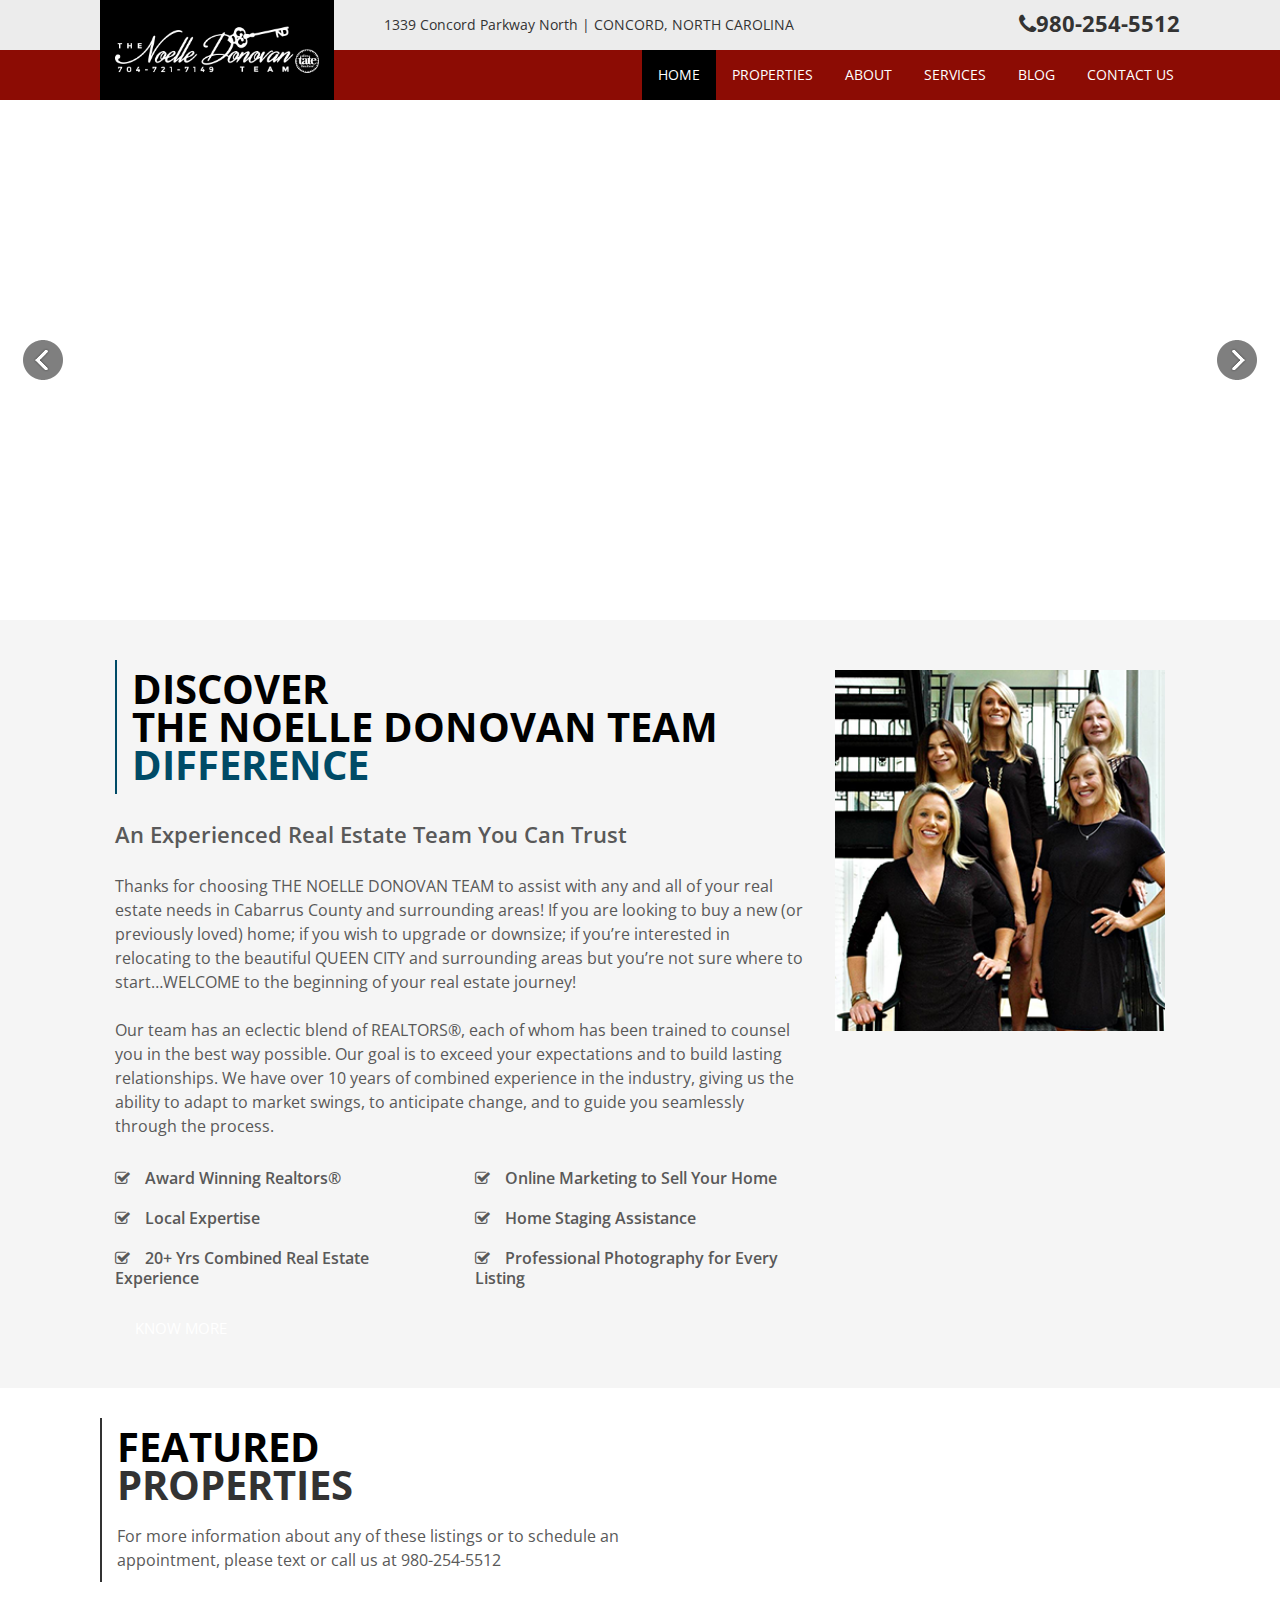
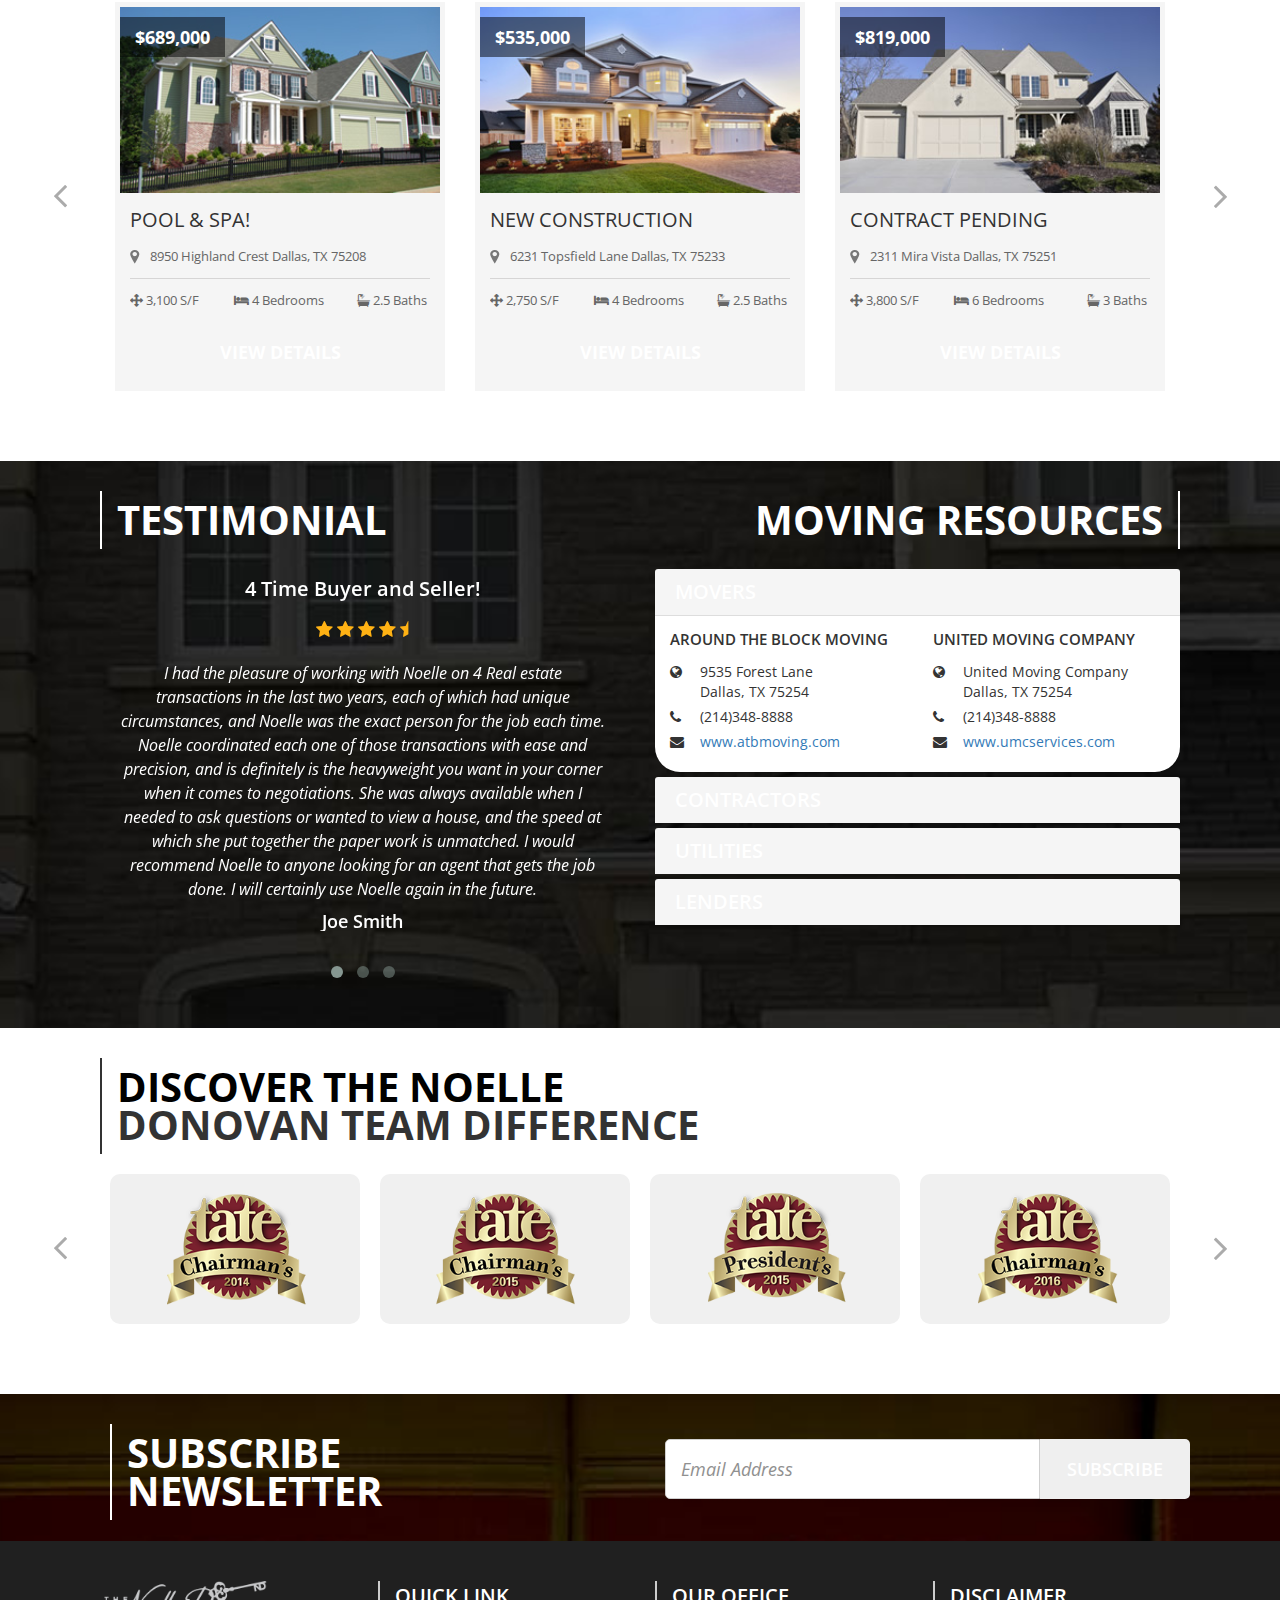
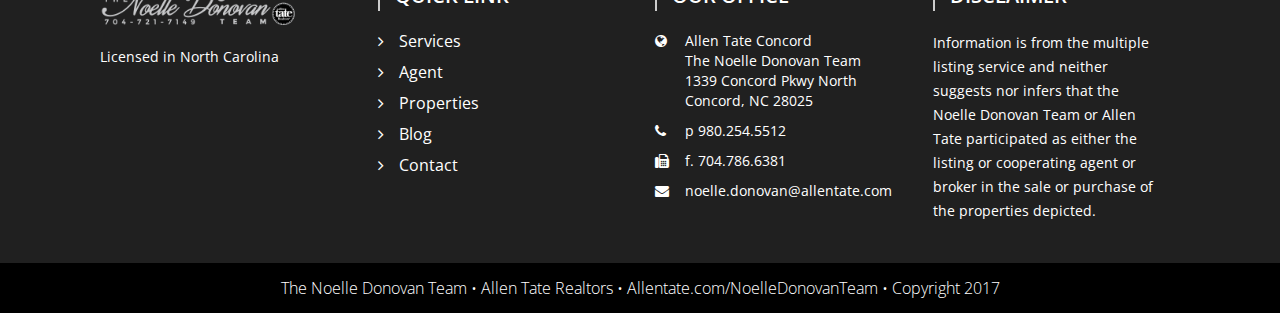
==== commit f1df672e: "14th" ====
--- a/index.html
+++ b/index.html
@@ -1,4 +1,3 @@
-
 <!DOCTYPE HTML>
 <html>
     <head>
@@ -6,7 +5,8 @@
         <!-- meta data -->
         <meta http-equiv="Content-Type" content="text/html;charset=utf-8" />
         <title>Charlotte, NC and Cabarrus County Real Estate Professionals</title>
-        <meta name="viewport" content="width=device-width, initial-scale=1, shrink-to-fit=no">
+        <!--<meta name="viewport" content="width=device-width, initial-scale=1.0">-->
+        <meta name="viewport" content="width=device-width, user-scalable=false;">
       <meta name="format-detection" content="telephone=no" />
         <!-- /end meta data -->
 
@@ -33,8 +33,8 @@
                 <div id="home_marker"></div>
                 <div id="header">
                     <div class="inner">
-
-                        <!-- turn top notification bar on here by removing this comment
+  <!-- turn top notification bar on here by removing this comment
+                      
                         <div class="notify-bar">
                             <div class="container">
                                 <div class="row">
@@ -45,7 +45,7 @@
                                 </div>
                             </div>
                         </div>
-                        -->
+                      -->
 
                         <div class="top">
                             <a href="#" class="scrollup"></a>
@@ -64,36 +64,37 @@
                                 </div>
                             </div>
                             <!-- top navigation starts here -->
-                            <div id="top_menu" class="styler_bg_color">
-                              
-
+                          <div id="top_menu" class="styler_bg_color">
                                 <div class="container">
+                                            <div class="navbar">
+                                                    <a class="btn navbar-btn navbar-toggle" data-toggle="collapse" data-target="#navbar-collapse">
+                                                        <span class="menu-btn-name">Menu</span>
+                                                        <span class="icon-bar"></span>
+                                                        <span class="icon-bar"></span>
+                                                        <span class="icon-bar"></span>
+                                                    </a>
+                                                    <div class="navbar-collapse collapse" id="navbar-collapse">
+                                                        <ul class="nav nav-pills">
+                                                            <!-- edit navigation menu -->
+                                                            <li class="active"><a href="index.html">HOME</a></li>
+                                                            <li><a href="properties.html">Properties</a></li>
+                                                            <li><a href="about.html">ABOUT</a></li>
+                                                            <li><a href="services.html">Services</a></li>
+                                                            <li ><a href="blog.html">Blog</a></li>
+                                                            <li><a href="contact.html">CONTACT US</a></li>
+                                                            <!-- /end navigation menu -->
+                                                        </ul>
+                                                    </div>
+                                                </div>
+                                            </div>
+                                        </div>
+                        </div>
+                    </div>
+                </div>
 
 
-                                          <div class="container">
-        <a class="navbar-brand text-uppercase text-expanded font-weight-bold d-lg-none" href="#">Start Bootstrap</a>
-        <button class="navbar-toggler" type="button" data-toggle="collapse" data-target="#navbarResponsive" aria-controls="navbarResponsive" aria-expanded="false" aria-label="Toggle navigation">
-          <span class="navbar-toggler-icon"></span>
-        </button>
-       <div class="collapse navbar-collapse" id="navbarResponsive">
-          <ul class="navbar-nav mx-auto">
-            <li class="nav-item active px-lg-4">
-              <a class="nav-link text-uppercase text-expanded" href="index.html">Home
-                <span class="sr-only">(current)</span>
-              </a>
-            </li>
-            <li class="nav-item px-lg-4">
-              <a class="nav-link text-uppercase text-expanded" href="about.html">About</a>
-            </li>
-            <li class="nav-item px-lg-4">
-              <a class="nav-link text-uppercase text-expanded" href="blog.html">Blog</a>
-            </li>
-            <li class="nav-item px-lg-4">
-              <a class="nav-link text-uppercase text-expanded" href="contact.html">Contact</a>
-            </li>
-          </ul>
-        </div>
-      </div>
+ 
+ 
 
                 <div id="wrapper">
 
@@ -2970,9 +2971,8 @@
                                 <div class="header">QUICK LINK</div>
                                 <ul class="quick-links">
                                   <li><a href="services.html">Services</a></li>
-                                  <li><a href="#">Agent</a></li>
+                                  <li><a href="about.html">Agent</a></li>
                                   <li><a href="properties.html">Properties</a></li>
-                                  <li><a href="#">Features</a></li>
                                   <li><a href="blog.html">Blog</a></li>
                                   <li><a href="contact.html">Contact</a></li>
                                 </ul>
@@ -3037,7 +3037,7 @@
         <!-- start style switcher -->
         <!-- remove this section when you want to remove the style switcher -->
         <!--<script type="text/javascript" src="js/style-switcher/style-switcher.js"></script>
-        <!-- /end style switcher -->
+        <! /end style switcher -->
 
     <!-- scripting (at the bottom for faster loading) -->
         <script type="text/javascript" src="js/rs-plugin/js/jquery.themepunch.revolution.min.js"></script>
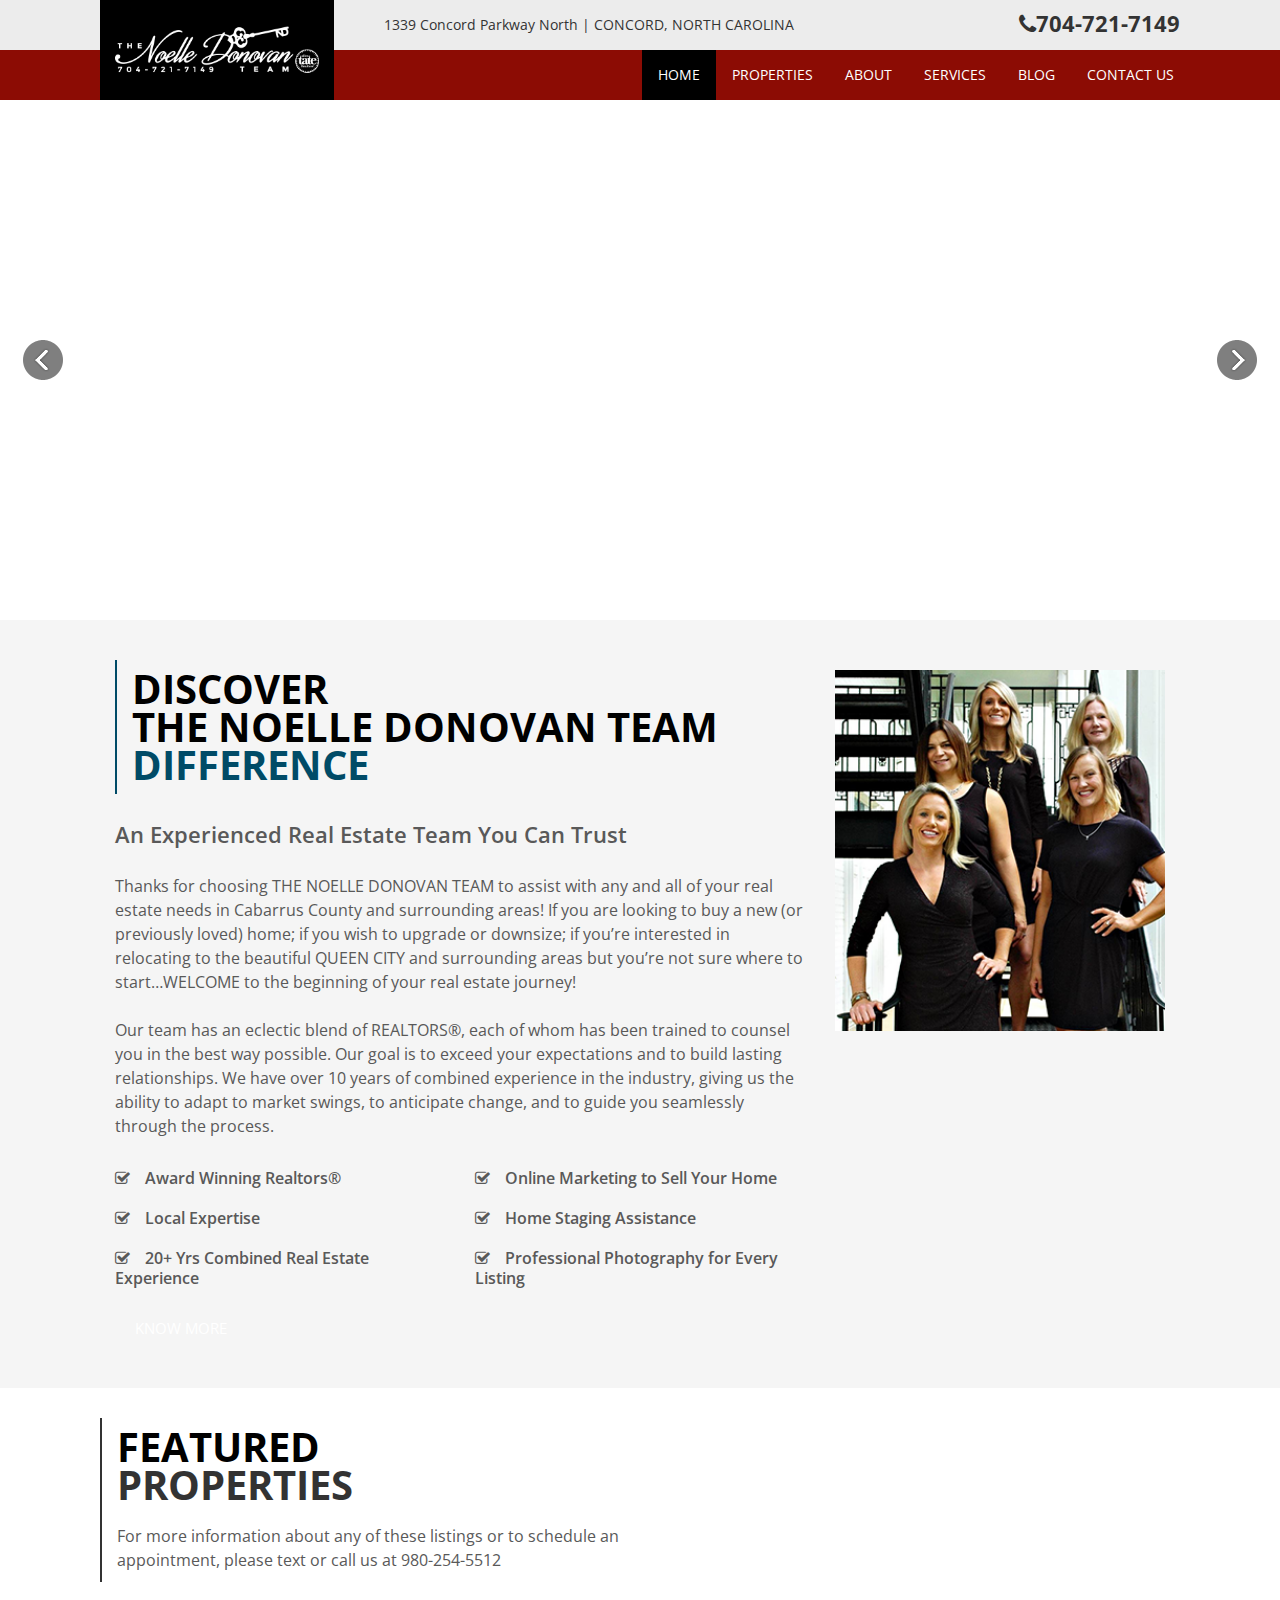
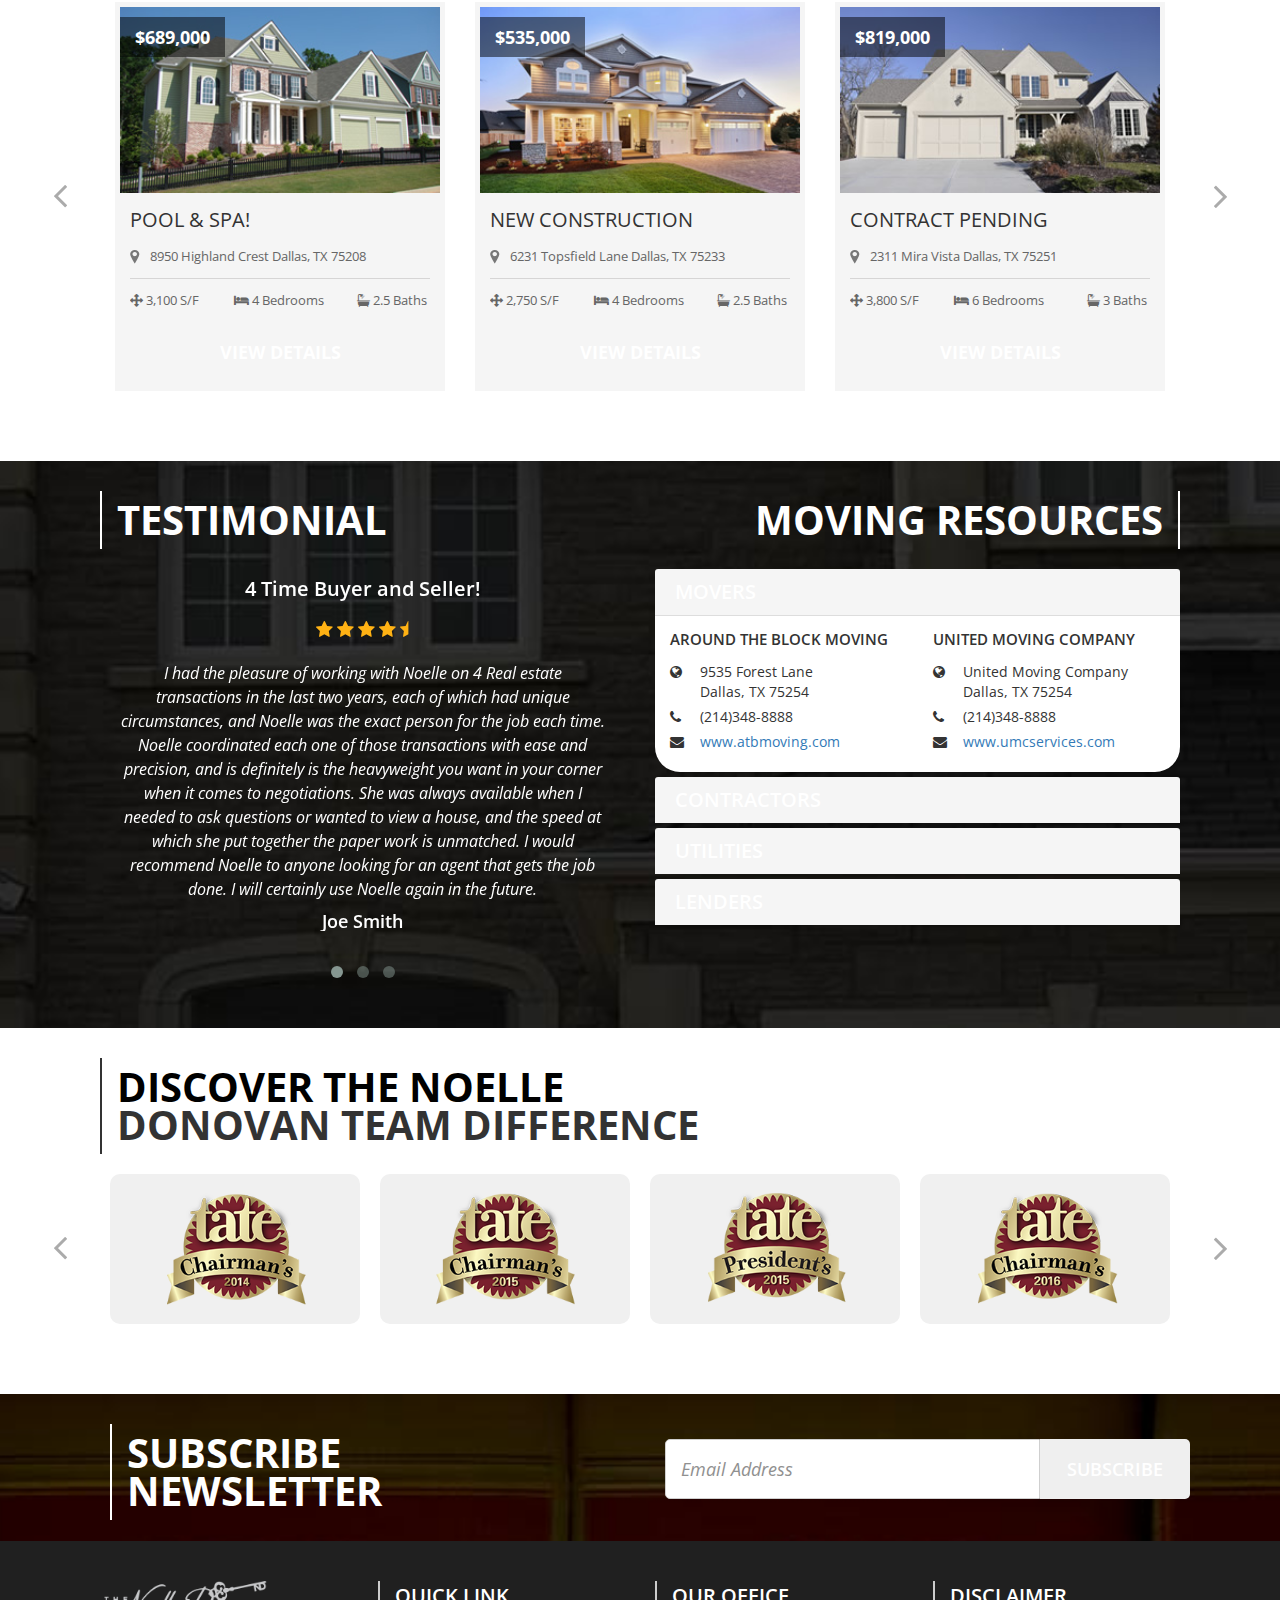
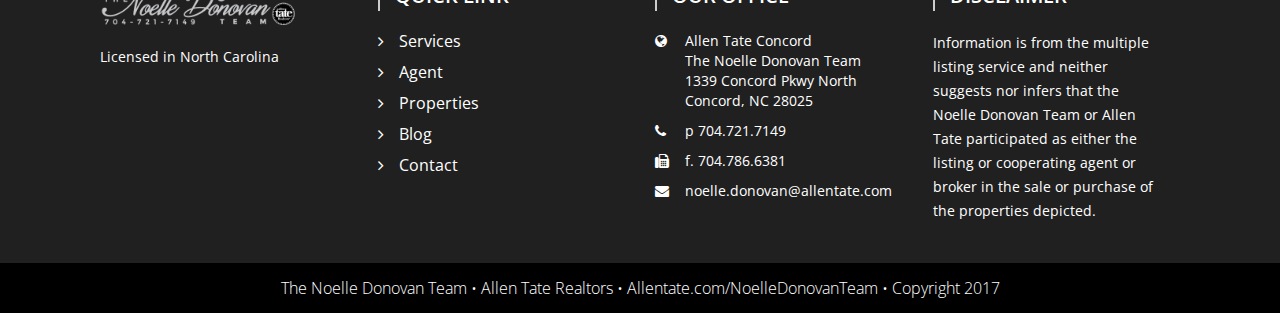
==== commit 1436e8a3: "15th" ====
--- a/index.html
+++ b/index.html
@@ -59,7 +59,7 @@
                                 <div class="contacts_block">
                                     <!-- edit header address and phone number here -->
                                     <div class="tabLine">1339 Concord Parkway North | CONCORD, NORTH CAROLINA</div>
-                                    <div class="phoneNo styler_color"><i class="fa fa-phone"></i>980-254-5512</div>
+                                    <div class="phoneNo styler_color"><i class="fa fa-phone"></i>704-721-7149</div>
                                     <div class="clearfix"></div>
                                 </div>
                             </div>
@@ -92,8 +92,6 @@
                     </div>
                 </div>
 
-
- 
  
 
                 <div id="wrapper">
@@ -2993,7 +2991,7 @@
                                   </li>
                                   <li>
                                     <i class="fa fa-phone"></i>
-                                    p 980.254.5512
+                                    p 704.721.7149
                                   </li>
                                   <li>
                                     <i class="fa fa-fax"></i>
@@ -3031,6 +3029,7 @@
 
 
         <script type="text/javascript" src="js/jquery-1.8.3.min.js"></script>
+      
         <script type="text/javascript" src="js/jquery-ui.min.js"></script>
         <script type="text/javascript" src="js/bootstrap.js"></script>
 
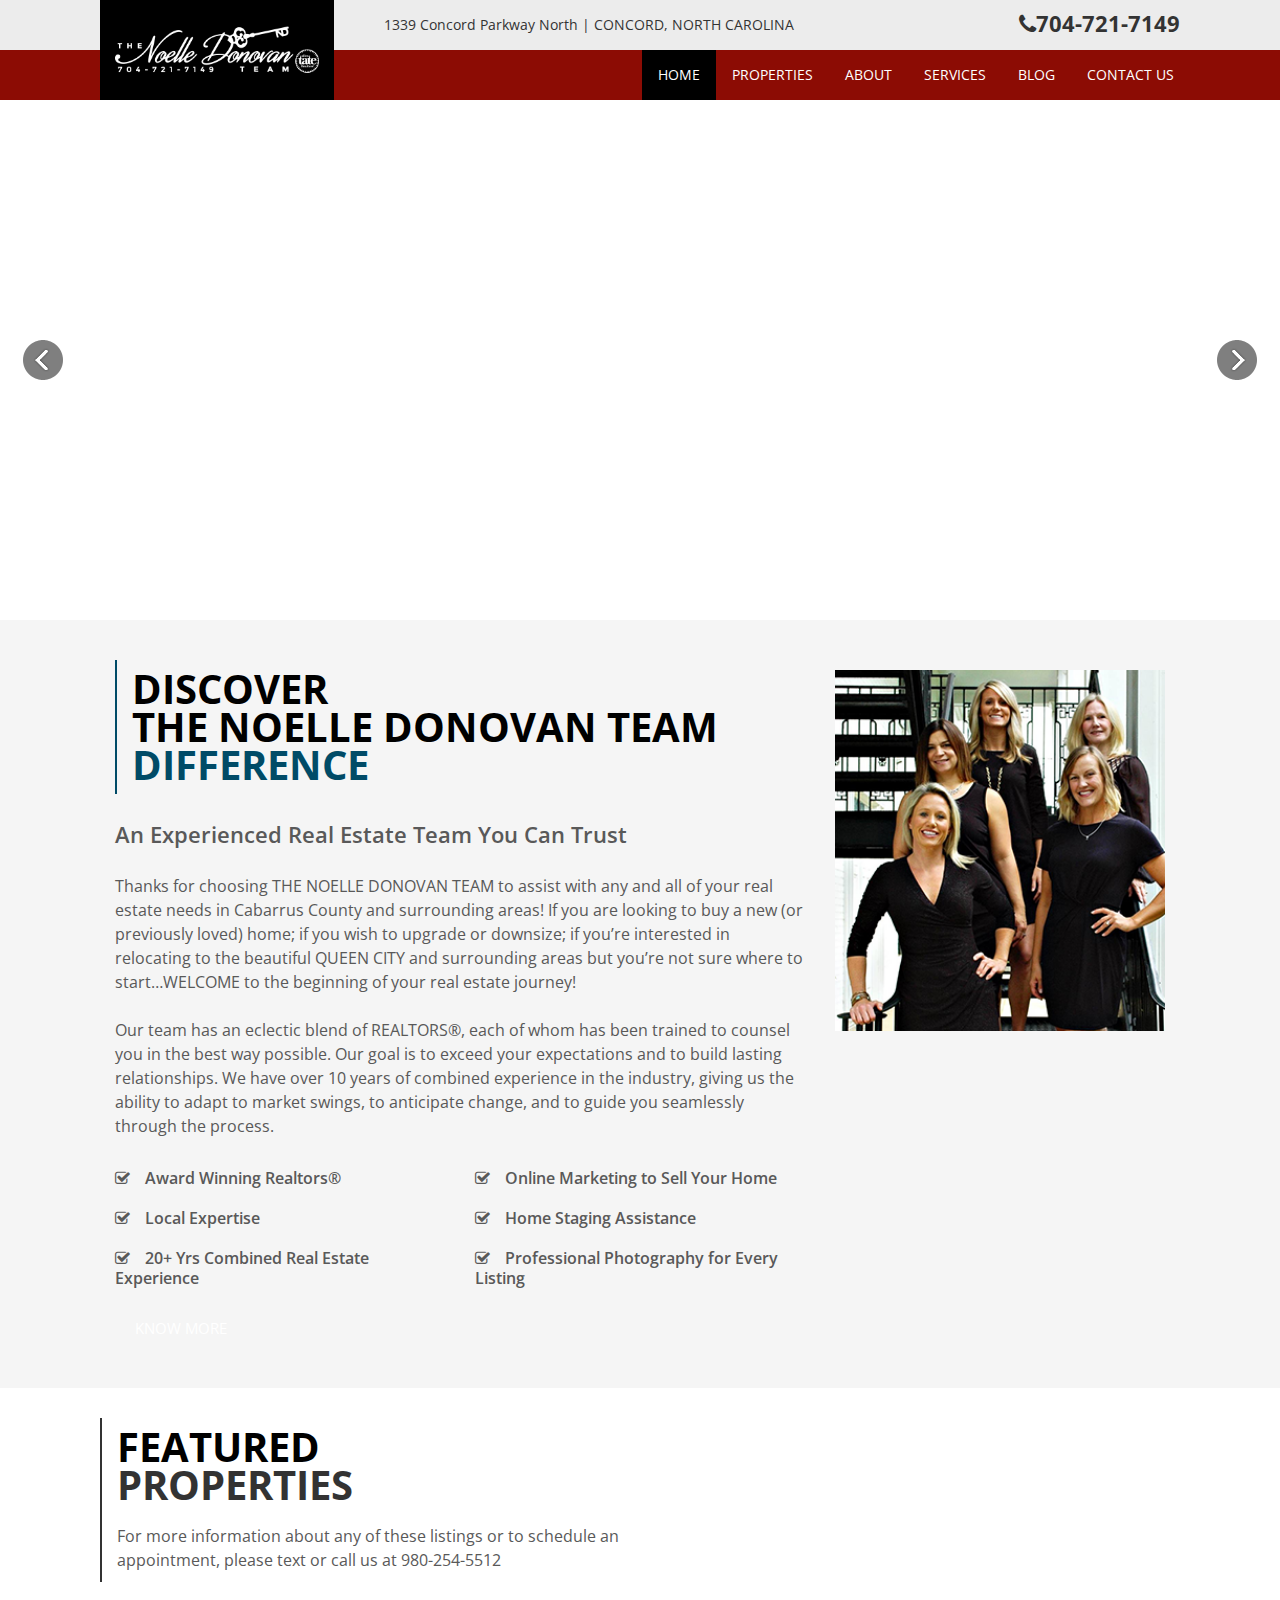
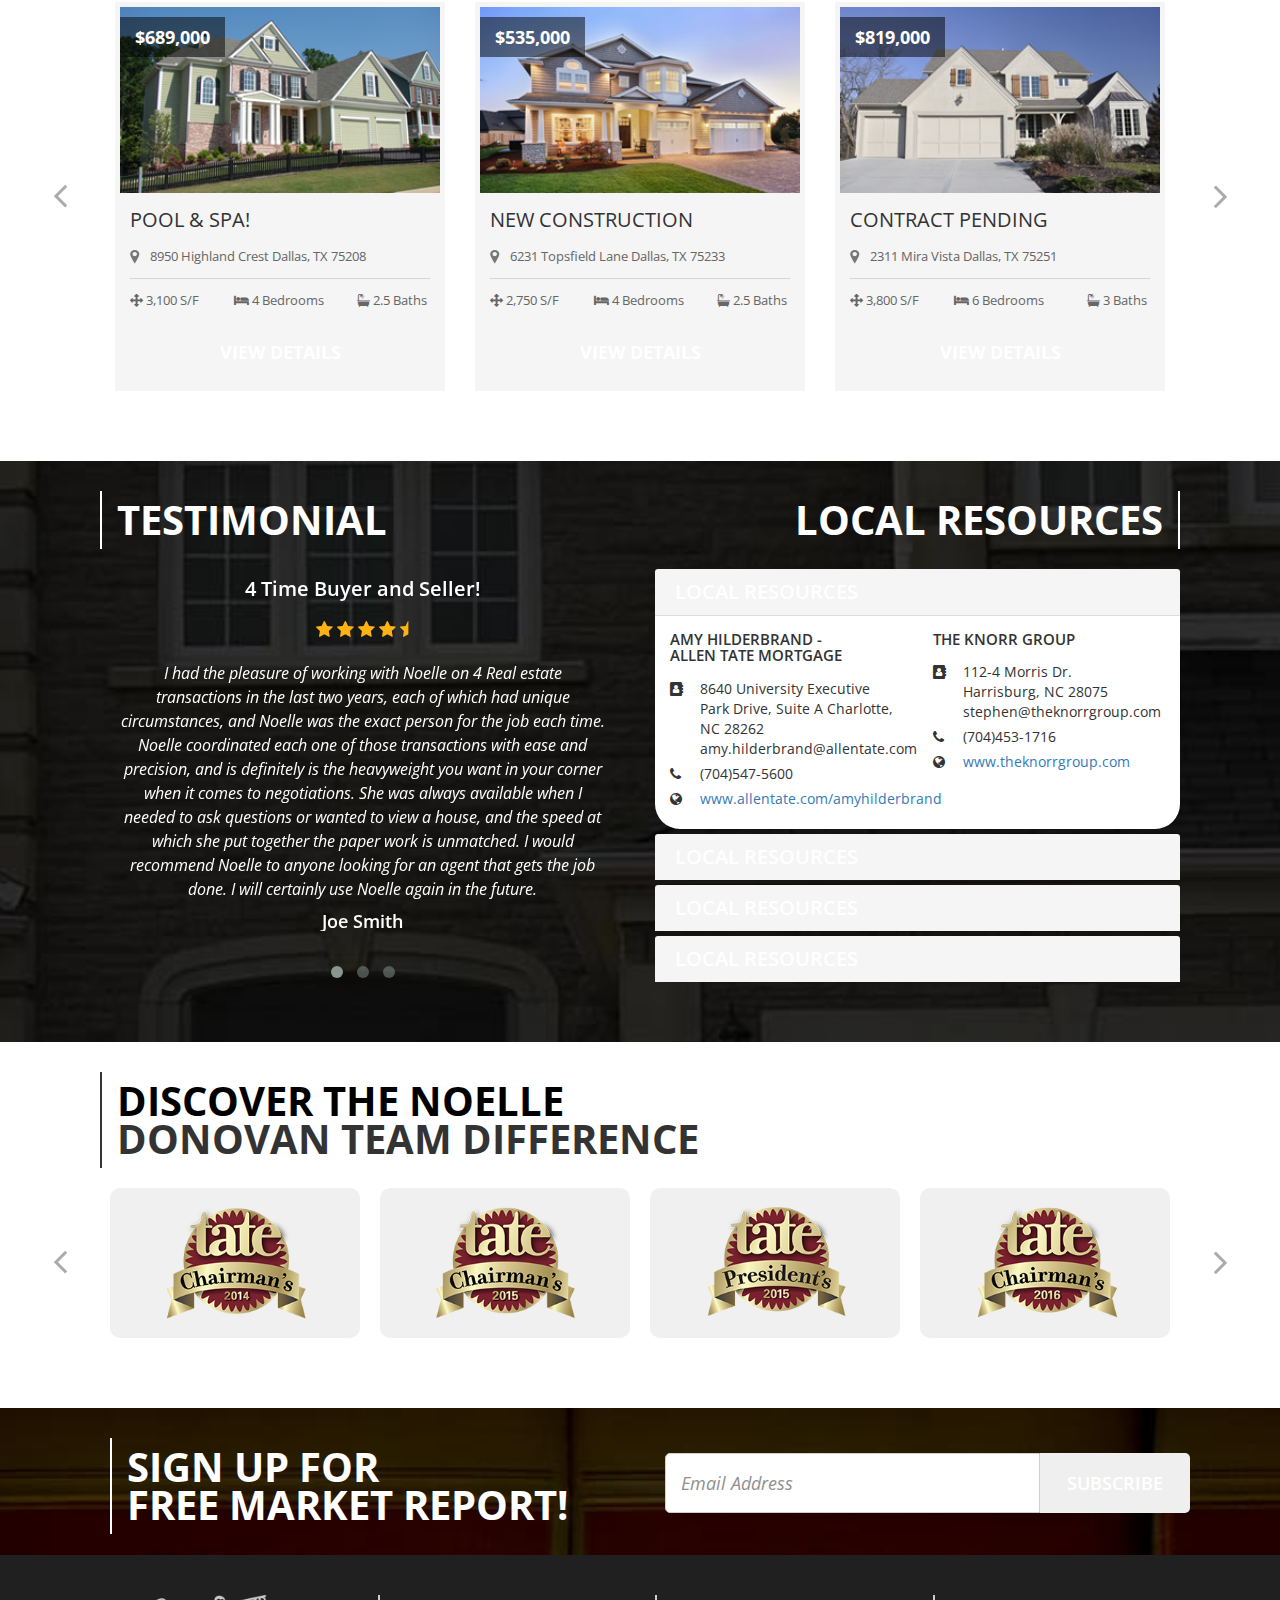
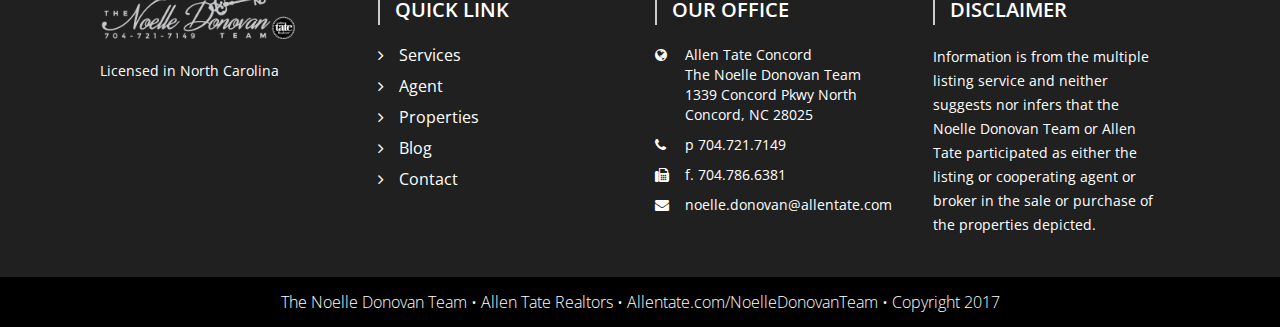
==== commit 9b6dacf0: "updates2" ====
--- a/index.html
+++ b/index.html
@@ -107,8 +107,8 @@
                                     <!-- slide 1 caption 1 parameters -->
                                     <div class="caption sft" data-x="10" data-y="150" data-speed="2500" data-start="1000" data-easing="easeInBack">
                                         <!-- slide 1 caption 1 -->
-                                        <p class="cap-1">6231 Topsfield Lane<br />
-                                            <span class="price">$535,000</span>
+                                        <p class="cap-1">1079 Burning Embers Lane<br />
+                                            <span class="price">$338,500</span>
                                         </p>
                                     </div>
                                 </li>
@@ -119,8 +119,8 @@
                                     <!-- slide 2 caption 1 parameters -->
                                     <div class="caption sft" data-x="10" data-y="150" data-speed="2500" data-start="1000" data-easing="easeInBack">
                                         <!-- slide 2 caption 1 -->
-                                        <p class="cap-1">8590 Highland Crest<br />
-                                            <span class="price">$689,000</span>
+                                        <p class="cap-1">9153 Kensington Forest Drive<br />
+                                            <span class="price">$498,500</span>
                                         </p>
                                     </div>
                                 </li>
@@ -131,8 +131,8 @@
                                     <!-- slide 3 caption 1 parameters -->
                                     <div class="caption sft" data-x="10" data-y="150" data-speed="2500" data-start="1000" data-easing="easeInBack">
                                         <!-- slide 3 caption 1 -->
-                                        <p class="cap-1">6800 Sherburne Drive<br />
-                                            <span class="price">$379,500</span>
+                                        <p class="cap-1">627 Loch Lomond Circle<br />
+                                            <span class="price">$154,932</span>
                                         </p>
                                     </div>
                                 </li>
@@ -2679,52 +2679,55 @@
                                     </div>
                                     <div class="col-md-6">
                                       <div class="section-title title-white title-right">
-                                        <h2>MOVING RESOURCES</h2>
+                                        <h2>LOCAL RESOURCES</h2>
                                       </div>
                                       <div class="resources-block">
                                         <div class="panel-group" id="accordion">
                                           <div class="panel panel-default">
                                               <div class="panel-heading styler_bg_color">
                                                 <h4 class="panel-title">
-                                                  <a data-toggle="collapse" data-parent="#accordion" href="#collapseOne">Movers</a>
+                                                  <a data-toggle="collapse" data-parent="#accordion" href="#collapseOne">Local Resources</a>
                                                 </h4>
                                               </div>
                                               <div id="collapseOne" class="panel-collapse collapse in">
                                                 <div class="panel-body">
                                                   <div class="row">
                                                     <div class="col-sm-6">
-                                                      <h4 class="styler_color">Around the block moving</h4>
+                                                      <h4 class="styler_color">Amy Hilderbrand - <br>Allen Tate Mortgage</h4>
                                                       <ul>
                                                         <li>
-                                                          <i class="fa fa-globe styler_color"></i>
-                                                          9535 Forest Lane<br>
-                                                          Dallas, TX 75254
+                                                          <i class="fa fa-address-book"></i>
+                                                          8640 University Executive Park Drive, Suite A
+                                                          Charlotte,  NC  28262
+                                                          amy.hilderbrand@allentate.com<br>
+                                            
                                                         </li>
                                                         <li>
                                                           <i class="fa fa-phone styler_color"></i>
-                                                          (214)348-8888
+                                                          (704)547-5600
                                                         </li>
                                                         <li>
-                                                          <i class="fa fa-envelope styler_color"></i>
-                                                          <a href="http://www.atbmoving.com" class=" styler_color">www.atbmoving.com</a>
+                                                          <i class="fa fa-globe"></i>
+                                                          <a href="http://www.allentate.com/amyhilderbrand" class=" styler_color">www.allentate.com/amyhilderbrand</a>
                                                         </li>
                                                       </ul>
                                                     </div>
                                                     <div class="col-sm-6">
-                                                      <h4 class="styler_color">United Moving Company</h4>
+                                                      <h4 class="styler_color">The Knorr Group</h4>
                                                       <ul>
                                                         <li>
-                                                          <i class="fa fa-globe styler_color"></i>
-                                                          United Moving Company<br>
-                                                          Dallas, TX 75254
+                                                          <i class="fa fa-address-book"></i>
+                                                          112-4 Morris Dr.<br>
+                                                          Harrisburg, NC 28075
+                                                          stephen@theknorrgroup.com
                                                         </li>
                                                         <li>
                                                           <i class="fa fa-phone styler_color"></i>
-                                                          (214)348-8888
+                                                          (704)453-1716
                                                         </li>
                                                         <li>
-                                                          <i class="fa fa-envelope styler_color"></i>
-                                                          <a href="http://www.umcservices.com" class=" styler_color">www.umcservices.com</a>
+                                                          <i class="fa fa-globe"></i>
+                                                          <a href="http://www.theknorrgroup.com" class=" styler_color">www.theknorrgroup.com</a>
                                                         </li>
                                                       </ul>
                                                     </div>
@@ -2736,7 +2739,7 @@
                                               <div class="panel-heading styler_bg_color">
                                                    <h4 class="panel-title">
                                               <a data-toggle="collapse" data-parent="#accordion" href="#collapseTwo">
-                                                Contractors
+                                                Local Resources
                                               </a>
                                             </h4>
 
@@ -2745,38 +2748,39 @@
                                                   <div class="panel-body">
                                                   <div class="row">
                                                     <div class="col-sm-6">
-                                                      <h4 class="styler_color">NewLeaf Remodeling, Inc.</h4>
+                                                      <h4 class="styler_color">Primary Residential Mortgage, Inc.</h4>
                                                       <ul>
                                                         <li>
-                                                          <i class="fa fa-globe styler_color"></i>
-                                                          5105 Royal Lane<br>
-                                                          Dallas, TX 75254
+                                                          <i class="fa fa-address-book"></i>
+                                                          403-G Gilead Rd.<br>
+                                                          Huntersville, NC 28078
+                                                          wtisdale@primeres.com
                                                         </li>
                                                         <li>
                                                           <i class="fa fa-phone styler_color"></i>
-                                                          (214)649-6680
+                                                          (704)975-0735
                                                         </li>
                                                         <li>
-                                                          <i class="fa fa-envelope styler_color"></i>
-                                                          <a href="http://www.newleafremodel.com" class=" styler_color">www.newleafremodel.com</a>
+                                                          <i class="fa fa-globe"></i>
+                                                          <a href="http://www.primaryresidentialmortgage.com" class=" styler_color">www.primaryresidentialmortgage.com</a>
                                                         </li>
                                                       </ul>
                                                     </div>
                                                     <div class="col-sm-6">
-                                                      <h4 class=" styler_color">Stevens & Sons Plumbing</h4>
+                                                      <h4 class=" styler_color">Cabarrus County Schools</h4>
                                                       <ul>
                                                         <li>
                                                           <i class="fa fa-globe styler_color"></i>
-                                                          9935 Forest Lane<br>
-                                                          Dallas, TX 75254
+                                                          4401 Old Airport Rd.<br>
+                                                          Concord, NC 28025
                                                         </li>
                                                         <li>
                                                           <i class="fa fa-phone styler_color"></i>
-                                                          (214)348-8888
+                                                          (704)786-6181
                                                         </li>
                                                         <li>
-                                                          <i class="fa fa-envelope styler_color"></i>
-                                                          <a href="http://www.stevensplumbers.com" class=" styler_color">www.stevensplumbers.com</a>
+                                                          <i class="fa fa-globe"></i>
+                                                          <a href="http://www.cabarrus.k12.nc.us" class=" styler_color">www.cabarrus.k12.nc.us</a>
                                                         </li>
                                                       </ul>
                                                     </div>
@@ -2788,7 +2792,7 @@
                                               <div class="panel-heading styler_bg_color">
                                                    <h4 class="panel-title">
                                               <a data-toggle="collapse" data-parent="#accordion" href="#collapseThree">
-                                                Utilities
+                                                Local Resources
                                               </a>
                                             </h4>
 
@@ -2797,38 +2801,38 @@
                                                   <div class="panel-body">
                                                   <div class="row">
                                                     <div class="col-sm-6">
-                                                      <h4 class=" styler_color">Duke Energy</h4>
+                                                      <h4 class=" styler_color">Charlotte, NC <br>Travel and Tourism</h4>
                                                       <ul>
                                                         <li>
-                                                          <i class="fa fa-globe styler_color"></i>
-                                                          9535 Forest Lane<br>
-                                                          Dallas, TX 75254
+                                                          <i class="fa fa-address-book"></i>
+                                                          500 S. College St Suite 300<br>
+                                                          Charlotte, NC 28202
                                                         </li>
                                                         <li>
                                                           <i class="fa fa-phone styler_color"></i>
-                                                          1.800.777.9898
+                                                          (704)334-2282
                                                         </li>
                                                         <li>
-                                                          <i class="fa fa-envelope styler_color"></i>
-                                                          <a href="http://www.comcast.com" class=" styler_color">www.dukeenergy.com</a>
+                                                          <i class="fa fa-globe"></i>
+                                                          <a href="http://www.charlottesgotalot.com" class=" styler_color">www.charlottesgotalot.com</a>
                                                         </li>
                                                       </ul>
                                                     </div>
                                                     <div class="col-sm-6">
-                                                      <h4 class=" styler_color">Concord Utility Custmoer Service</h4>
+                                                      <h4 class=" styler_color">Cabarrus County <br>Chamber of Commerce</h4>
                                                       <ul>
                                                         <li>
-                                                          <i class="fa fa-globe styler_color"></i>
-                                                          United Moving Company<br>
-                                                          Dallas, TX 75254
+                                                          <i class="fa fa-address-book"></i>
+                                                          3003 Dale Earnhardt Blvd Suite 2<br>
+                                                          Kannapolis, NC 28083
                                                         </li>
                                                         <li>
                                                           <i class="fa fa-phone styler_color"></i>
-                                                          (214)348-8888
+                                                          (704)782-4000
                                                         </li>
                                                         <li>
-                                                          <i class="fa fa-envelope styler_color"></i>
-                                                          <a href="http://www.twc.com" class=" styler_color">www.concordnc.gov</a>
+                                                          <i class="fa fa-globe"></i>
+                                                          <a href="http://www.cabarrus.biz" class=" styler_color">www.cabarrus.biz</a>
                                                         </li>
                                                       </ul>
                                                     </div>
@@ -2840,7 +2844,7 @@
                                               <div class="panel-heading styler_bg_color">
                                               <h4 class="panel-title">
                                                 <a data-toggle="collapse" data-parent="#accordion" href="#collapseFour">
-                                                  Lenders
+                                                  Local Resources
                                                 </a>
                                               </h4>
 
@@ -2849,38 +2853,39 @@
                                                   <div class="panel-body">
                                                   <div class="row">
                                                     <div class="col-sm-6">
-                                                      <h4 class=" styler_color">Prime Lending & Associates</h4>
+                                                      <h4 class=" styler_color">Cabarrus County <br>Visitors Bureau</h4>
                                                       <ul>
                                                         <li>
-                                                          <i class="fa fa-globe styler_color"></i>
-                                                          9535 Forest Lane<br>
-                                                          Dallas, TX 75254
+                                                          <i class="fa fa-address-book"></i>
+                                                          10099 Weddington Rd Ext Suite 102<br>
+                                                          Concord, NC 28027
                                                         </li>
                                                         <li>
                                                           <i class="fa fa-phone styler_color"></i>
-                                                          (214)348-8888
+                                                          (704)782-4340
                                                         </li>
                                                         <li>
-                                                          <i class="fa fa-envelope styler_color"></i>
-                                                          <a href="http://www.primelending.com" class=" styler_color">www.primelending.com</a>
+                                                          <i class="fa fa-globe"></i>
+                                                          <a href="http://www.visitcabarrus.com" class=" styler_color">www.visitcabarrus.com</a>
                                                         </li>
                                                       </ul>
                                                     </div>
                                                     <div class="col-sm-6">
-                                                      <h4 class=" styler_color">Texas Lending, LLC. </h4>
+                                                      <h4 class=" styler_color">Town of Harrisburg, NC</h4>
                                                       <ul>
                                                         <li>
-                                                          <i class="fa fa-globe styler_color"></i>
-                                                          United Moving Company<br>
-                                                          Dallas, TX 75254
+                                                          <i class="fa fa-address-book"></i>
+                                                          Harrisburg Town Hall<br>
+                                                          4100 Main Street, Suite 101
+                                                          Harrisburg, NC 28075
                                                         </li>
                                                         <li>
                                                           <i class="fa fa-phone styler_color"></i>
-                                                          (214)348-8888
+                                                          (704)455-5614
                                                         </li>
                                                         <li>
-                                                          <i class="fa fa-envelope styler_color"></i>
-                                                          <a href="http://www.texaslending.com" class=" styler_color">www.texaslending.com</a>
+                                                          <i class="fa fa-globe"></i>
+                                                          <a href="http://www.harrisburgnc.org" class=" styler_color">www.harrisburgnc.org</a>
                                                         </li>
                                                       </ul>
                                                     </div>
@@ -2926,7 +2931,7 @@
                                     <div class="row">
                                       <div class="col-sm-6">
                                         <div class="section-title title-white">
-                                          <h2><span class="normal">Subscribe</span> <span class="styler_color">Newsletter</span></h2>
+                                          <h2><span class="normal">SIGN UP FOR</span> <span class="styler_color">FREE MARKET REPORT!</span></h2>
                                         </div>
                                       </div>
                                       <div class="col-sm-6">
